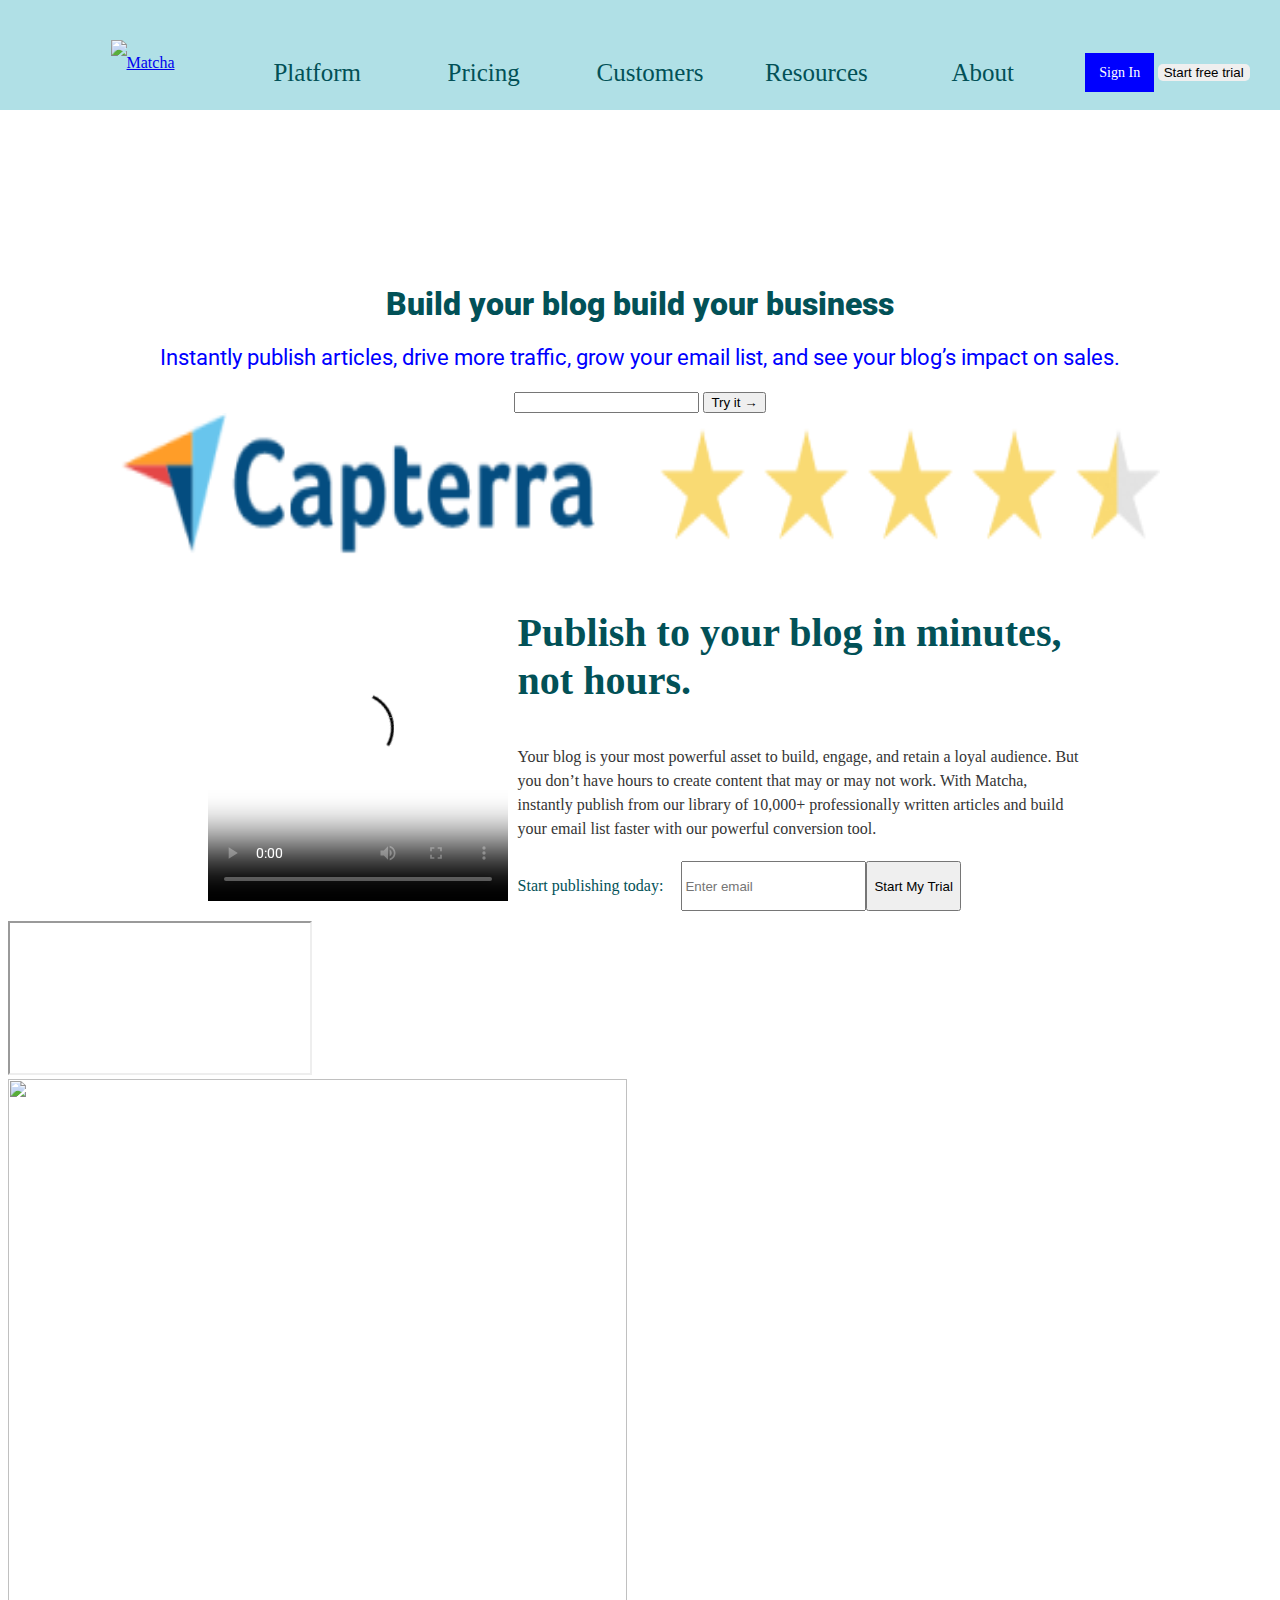
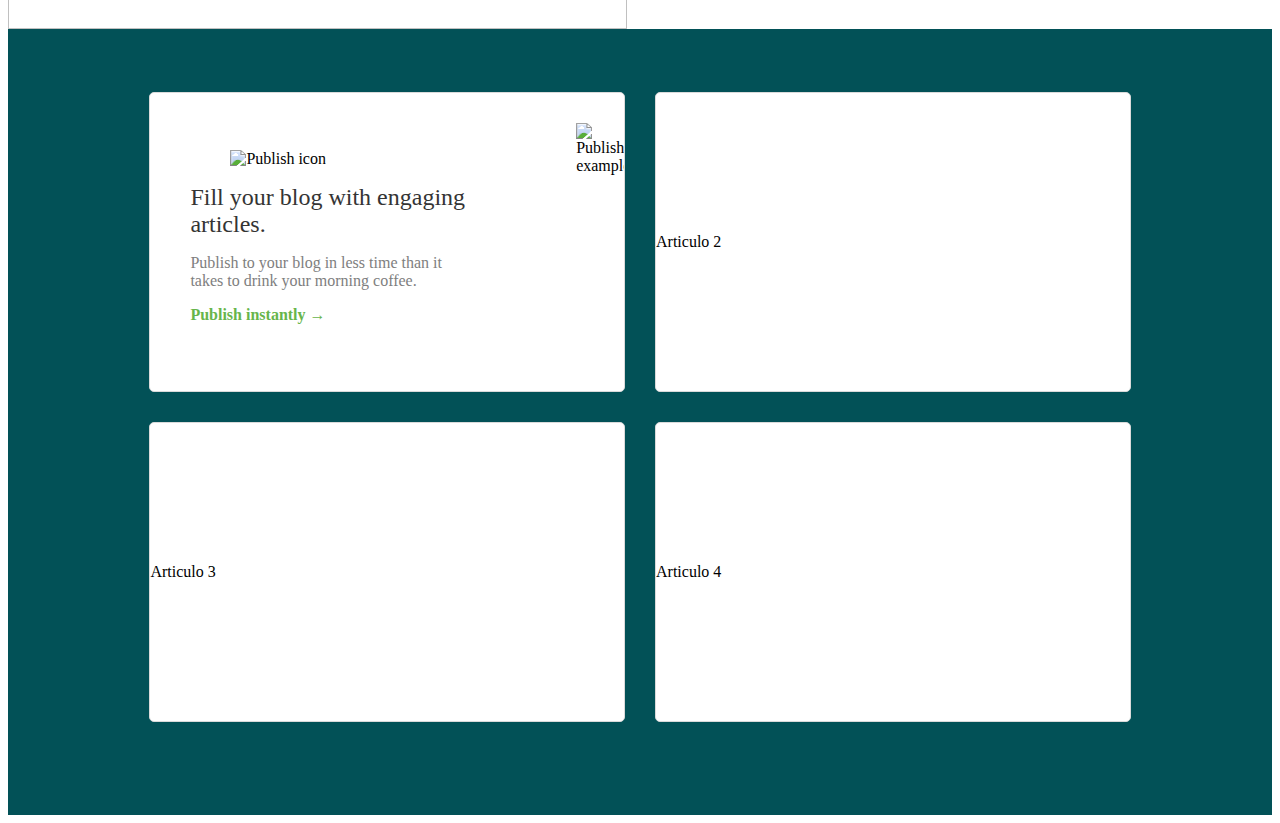
==== index.html @ b4fef284 "tarjetas" ====
<!DOCTYPE html>
<html>
<head>
	<title>Matcha</title>
	<link rel="stylesheet" type="text/css" href="style.css">
	<link href="https://fonts.googleapis.com/css2?family=Roboto:wght@100&display=swap" rel="stylesheet">

	<!--<style >
		h1{
			color:red;
		}
	</style>-->
</head>
<body class="main">
	<section class="fixed-header">
		<header class="header">	
			<nav class ="navbar">
				<ul>
					<a href="/" class = "logo">
						<img src="https://getmatcha.com/wp-content/themes/getmatcha/img/footer_logo.svg" alt="Matcha"/>
					</a>
				    <li >Platform</li>
				    <li >Pricing</li>
				    <li >Customers</li>
				    <li >Resources</li>
				    <li >About</li>
			  		<div class="actions">
						<a class="blanco">Sign In</a>
				    	<button class="boton" >Start free trial</button>
					</div> 
			    </ul>
			</nav>
		</header>
	</section>
<main>
	<h1><strong>Build your blog build your business</strong></h1>
	<p class = "clase1">Instantly publish articles, drive more traffic, grow your email list, and see your blog’s impact on sales.</p>
	<form>
		<input type="email" >
		<button type="submit">Try it &rarr;</button>
	</form>
	<img src="capterra.png"  alt="https://bedu-fef.netlify.app/" width="1040" height="142">
</main>
		<section class="promo">
    		<video controls poster="https://cdn.videvo.net/videvo_files/video/premium/video0036/thumbnails/computer_code00_small.jpg">
      			<source type="video/webm"  src="https://cdn.videvo.net/videvo_files/video/premium/video0036/small_watermarked/computer_code00_preview.webm" />
      			<source type="video/mp4" src="https://cdn.videvo.net/videvo_files/video/premium/video0036/small_watermarked/computer_code00_preview.mp4" />
    		</video>
    		<article class="publish">
    			<h3>Publish to your blog in minutes, not hours.</h3>
			    <p>
			      Your blog is your most powerful asset to build, engage, and retain a
			      loyal audience. But you don’t have hours to create content that may or
			      may not work. With Matcha, instantly publish from our library of
			      10,000+ professionally written articles and build your email list
			      faster with our powerful conversion tool.
			    </p>
			    <form>
			      <p>Start publishing today:</p>
			      <div>
			        <input type="text" placeholder="Enter email" />
			        <button type="submit">Start My Trial</button>
			      </div>
			    </form>
			</article>
  		</section>

  		<iframe src="https://https-bedu-org.gitbook.io/front-end/sesion-03/untitled/ejemplo-05"></iframe>

<section >
	<img class="imgcentro" src="C:\Users\halon\matcha\intro_group_image.png" width="550" height="550" ></img>
</section>
<!--Contenedor grid-->
<section class="features">
	<article class="feature-card">
		<div class="feature-content">
	      <figure class=".figure">
	        <img src="https://getmatcha.com/wp-content/themes/getmatcha/img/icon_publish.png" alt="Publish icon"/>
	      </figure>
	      <h3>Fill your blog with engaging articles.</h3>
	      <p> Publish to your blog in less time than it takes to drink your morning coffee.</p>
	      <a href="">Publish instantly →</a>
	    </div>
	    <div class="feature-image">
	      <figure class=".figure">
	        <img src="https://getmatcha.com/wp-content/themes/getmatcha/img/image_publish.png" alt="Publish example"/>
	      </figure>
	    </div>
	</article>
	<article class="feature-card">Articulo 2</article>
	<article class="feature-card">Articulo 3</article>
	<article class="feature-card">Articulo 4</article>
</section>

</body>
</html>
---- style.css ----
h1{
	color:#025157;
	text-align: center;
	font-family: 'Roboto', sans-serif; 
}

.clase1 {
	color:blue;
	text-align: center;
	font-family: 'Roboto', sans-serif;
	font-size: 22px;
}

.header{
	margin-top: 40px;
	margin-left: 10px;
	margin-right: 10px;
	font-size: 0;
	height: 70px;
}

.header >*{
	display: inline;
	font-size: 16px;
	vertical-align: middle;
	height: 100%;
	line-height: 45px;
}

main{
	text-align: center;
	margin-top: 285px;

}

.logo {
	width: 15%;
}

.logo > img{
	width:20%;
}
.navbar {
	width: 70%;
	/*margin: 25px 25px 0 25px;*/
	color:#025157;
	text-align: center;
	font-weight: 500;

}

.navbar >*{
	display: flex;
	justify-content: center;
}

.actions{
	width: 15%;
	font-size: 14px;
	margin: 10px 10px 0 10px;
	text-align: center;
	display: inline-block;
}

.blanco{
	color:white;
	background: blue;
	padding:12px 14px 12px 14px;

}

.boton{
	border: 0;
	border-radius: 5px;
}

/*los acomoda*/
li {
	display: inline-block;
	text-align: center;
	width: 12%;
	font-size: 25px;
	margin: 10px 10px 0 10px;
	
}


div{
	display: flex;
}


.promo{
	display: flex;
	width: 70%;
	margin: 10px auto;
}


video{
	margin: 10px 10px 10px 10px;
}



.publish {
  /* container styles if any */
}

.publish h3 {
  font-family: 'Alegreya', serif;
  font-size: 40px;
  line-height: 48px;
  color: #025157;
}

.publish > p {
  font-size: 16px;
  color: #343434;
  line-height: 1.5;
  margin-bottom: 20px;
}

.publish > form {
  display: flex;
}

.publish > form p {
  color: #025157;
  margin-right: 18px;
}

.fixed-header {
  position: fixed;
  top: 0;
  left: 0;
  right: 0;
  background-color: powderblue;
}

.imgcentro{
	vertical-align: center;
	border-style: none;
	display: flex;
	position: center;
	width: 70%;
}

.features {
  background-color: #025157;
  padding: 5% 10%;
  display: grid;
  grid-template: repeat(2, 330px) / repeat(2, 1fr);
}

.features .feature-card {
  margin-bottom: 30px;
  margin-left: 15px;
  margin-right: 15px;
  background-color: #fff;
  border: 1px solid #dadada;
  border-radius: 5px;
  display: flex;
  align-items: center;
  overflow: hidden;
}

.features .feature-card .feature-content {
  padding: 30px 20px 40px 40px;
  flex: 2;
  display: inline;
}

.features .feature-card .feature-content > * {
  margin-bottom: 1rem;
  margin-top: 0;
}

.features .feature-card .feature-content img {
  width: 50px;
}

.features .feature-card .feature-content h3 {
  font-size: 24px;
  color: #343434;
  font-weight: 400;
}

.features .feature-card .feature-content p {
  font-size: 16px;
  color: #7e7e7e;
  font-weight: 400;
}

.features .feature-card .feature-content a {
  font-size: 16px;
  color: #67b54b;
  font-weight: 600;
  text-decoration: none;
}

.features .feature-card .feature-image {
  flex: 1;
  width: 40%;
  position: relative;
  right: -50px;
  height: 80%;
}

.features .feature-card .feature-image figure,
.features .feature-card .feature-image img {
  margin-top: 0;
  height: 100%;
}

.figure{
	display: flex;
	margin-left:  0;
	width: 100px;
	height: 50px;
}
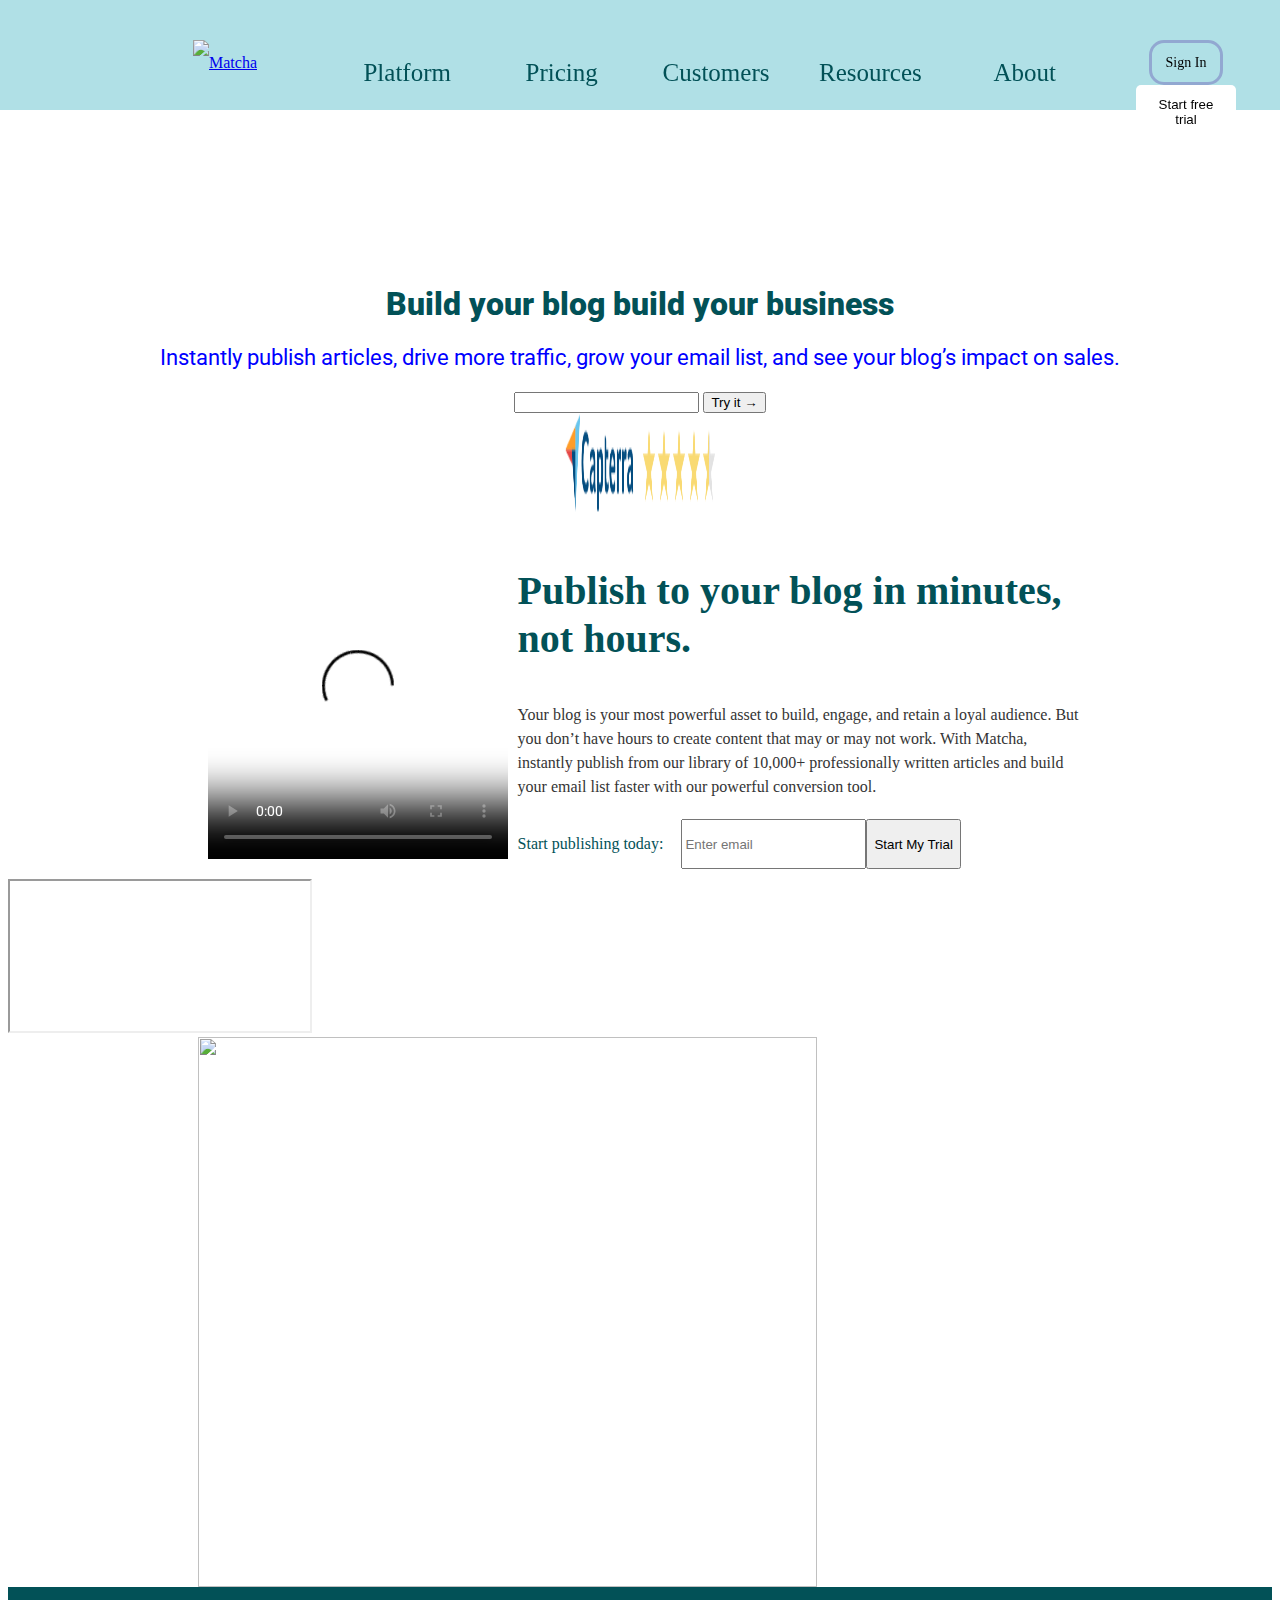
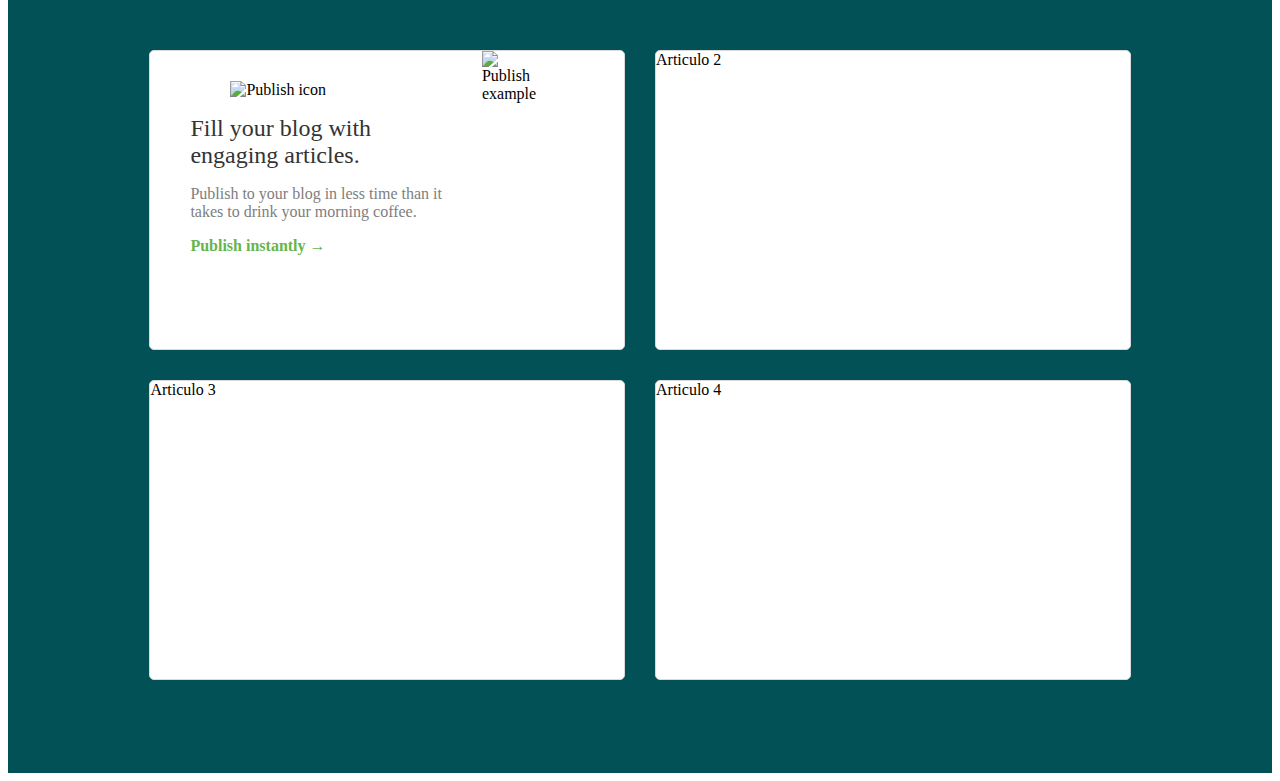
==== commit f0d358d9: "feature card" ====
--- a/index.html
+++ b/index.html
@@ -39,7 +39,7 @@
 		<input type="email" >
 		<button type="submit">Try it &rarr;</button>
 	</form>
-	<img src="capterra.png"  alt="https://bedu-fef.netlify.app/" width="1040" height="142">
+	<img src="capterra.png"  alt="https://bedu-fef.netlify.app/" width="1040" height="100">
 </main>
 		<section class="promo">
     		<video controls poster="https://cdn.videvo.net/videvo_files/video/premium/video0036/thumbnails/computer_code00_small.jpg">
@@ -48,15 +48,15 @@
     		</video>
     		<article class="publish">
     			<h3>Publish to your blog in minutes, not hours.</h3>
-			    <p>
+			    <p><span>
 			      Your blog is your most powerful asset to build, engage, and retain a
 			      loyal audience. But you don’t have hours to create content that may or
 			      may not work. With Matcha, instantly publish from our library of
 			      10,000+ professionally written articles and build your email list
 			      faster with our powerful conversion tool.
-			    </p>
+			    </span></p>
 			    <form>
-			      <p>Start publishing today:</p>
+			      <p><span>Start publishing today:</span></p>
 			      <div>
 			        <input type="text" placeholder="Enter email" />
 			        <button type="submit">Start My Trial</button>
@@ -68,7 +68,7 @@
   		<iframe src="https://https-bedu-org.gitbook.io/front-end/sesion-03/untitled/ejemplo-05"></iframe>
 
 <section >
-	<img class="imgcentro" src="C:\Users\halon\matcha\intro_group_image.png" width="550" height="550" ></img>
+	<img  class="imgcentro"src="C:\Users\halon\matcha\intro_group_image.png" width="550" height="550" ></img>
 </section>
 <!--Contenedor grid-->
 <section class="features">
--- a/style.css
+++ b/style.css
@@ -34,11 +34,14 @@
 }
 
 .logo {
-	width: 15%;
+	width: 25%;
 }
 
 .logo > img{
-	width:20%;
+	width:50%;
+	height: 100%;
+	margin-left: 25%;
+	margin-right: auto;
 }
 .navbar {
 	width: 70%;
@@ -57,21 +60,31 @@
 .actions{
 	width: 15%;
 	font-size: 14px;
-	margin: 10px 10px 0 10px;
-	text-align: center;
-	display: inline-block;
+	margin: auto;
+	text-align: center;
+	display: inline;
+	/*Opciones de menu*/
 }
 
 .blanco{
-	color:white;
-	background: blue;
+	color:black;
+	border-radius:15px;
+	border-style: solid;
+    border-color: #92a8d1;
+    margin:auto;
+    display: inline;
 	padding:12px 14px 12px 14px;
-
 }
 
 .boton{
 	border: 0;
 	border-radius: 5px;
+
+	padding:12px 14px 12px 14px;
+	width: 100px;
+	height: 50px;
+	margin: auto;
+	background: white;
 }
 
 /*los acomoda*/
@@ -141,9 +154,10 @@
 .imgcentro{
 	vertical-align: center;
 	border-style: none;
-	display: flex;
-	position: center;
-	width: 70%;
+	display: block;
+	margin-left: auto;
+	margin-right: auto;
+	width: 70%
 }
 
 .features {
@@ -160,15 +174,17 @@
   background-color: #fff;
   border: 1px solid #dadada;
   border-radius: 5px;
+  /*vertical-align: left;*/
   display: flex;
-  align-items: center;
-  overflow: hidden;
+  /*align-items: center;*/
+  overflow: hidden;  /*???*/
 }
 
 .features .feature-card .feature-content {
   padding: 30px 20px 40px 40px;
   flex: 2;
-  display: inline;
+  align-items: flex-start;   /*???*/
+  display: block;
 }
 
 .features .feature-card .feature-content > * {
@@ -176,20 +192,28 @@
   margin-top: 0;
 }
 
+
 .features .feature-card .feature-content img {
   width: 50px;
-}
-
+ /* align-items: flex-start;
+  align-content: left;*/
+}
+img{
+	width: 150px;
+}
 .features .feature-card .feature-content h3 {
   font-size: 24px;
   color: #343434;
   font-weight: 400;
+  text-align: left;
 }
 
 .features .feature-card .feature-content p {
   font-size: 16px;
   color: #7e7e7e;
   font-weight: 400;
+  text-align: left;
+
 }
 
 .features .feature-card .feature-content a {
@@ -197,13 +221,14 @@
   color: #67b54b;
   font-weight: 600;
   text-decoration: none;
+  text-align: left;
 }
 
 .features .feature-card .feature-image {
   flex: 1;
-  width: 40%;
+  width: 30%;
   position: relative;
-  right: -50px;
+  right: 60px; /*???*/
   height: 80%;
 }
 
@@ -211,6 +236,7 @@
 .features .feature-card .feature-image img {
   margin-top: 0;
   height: 100%;
+  padding-left: 10px;
 }
 
 .figure{
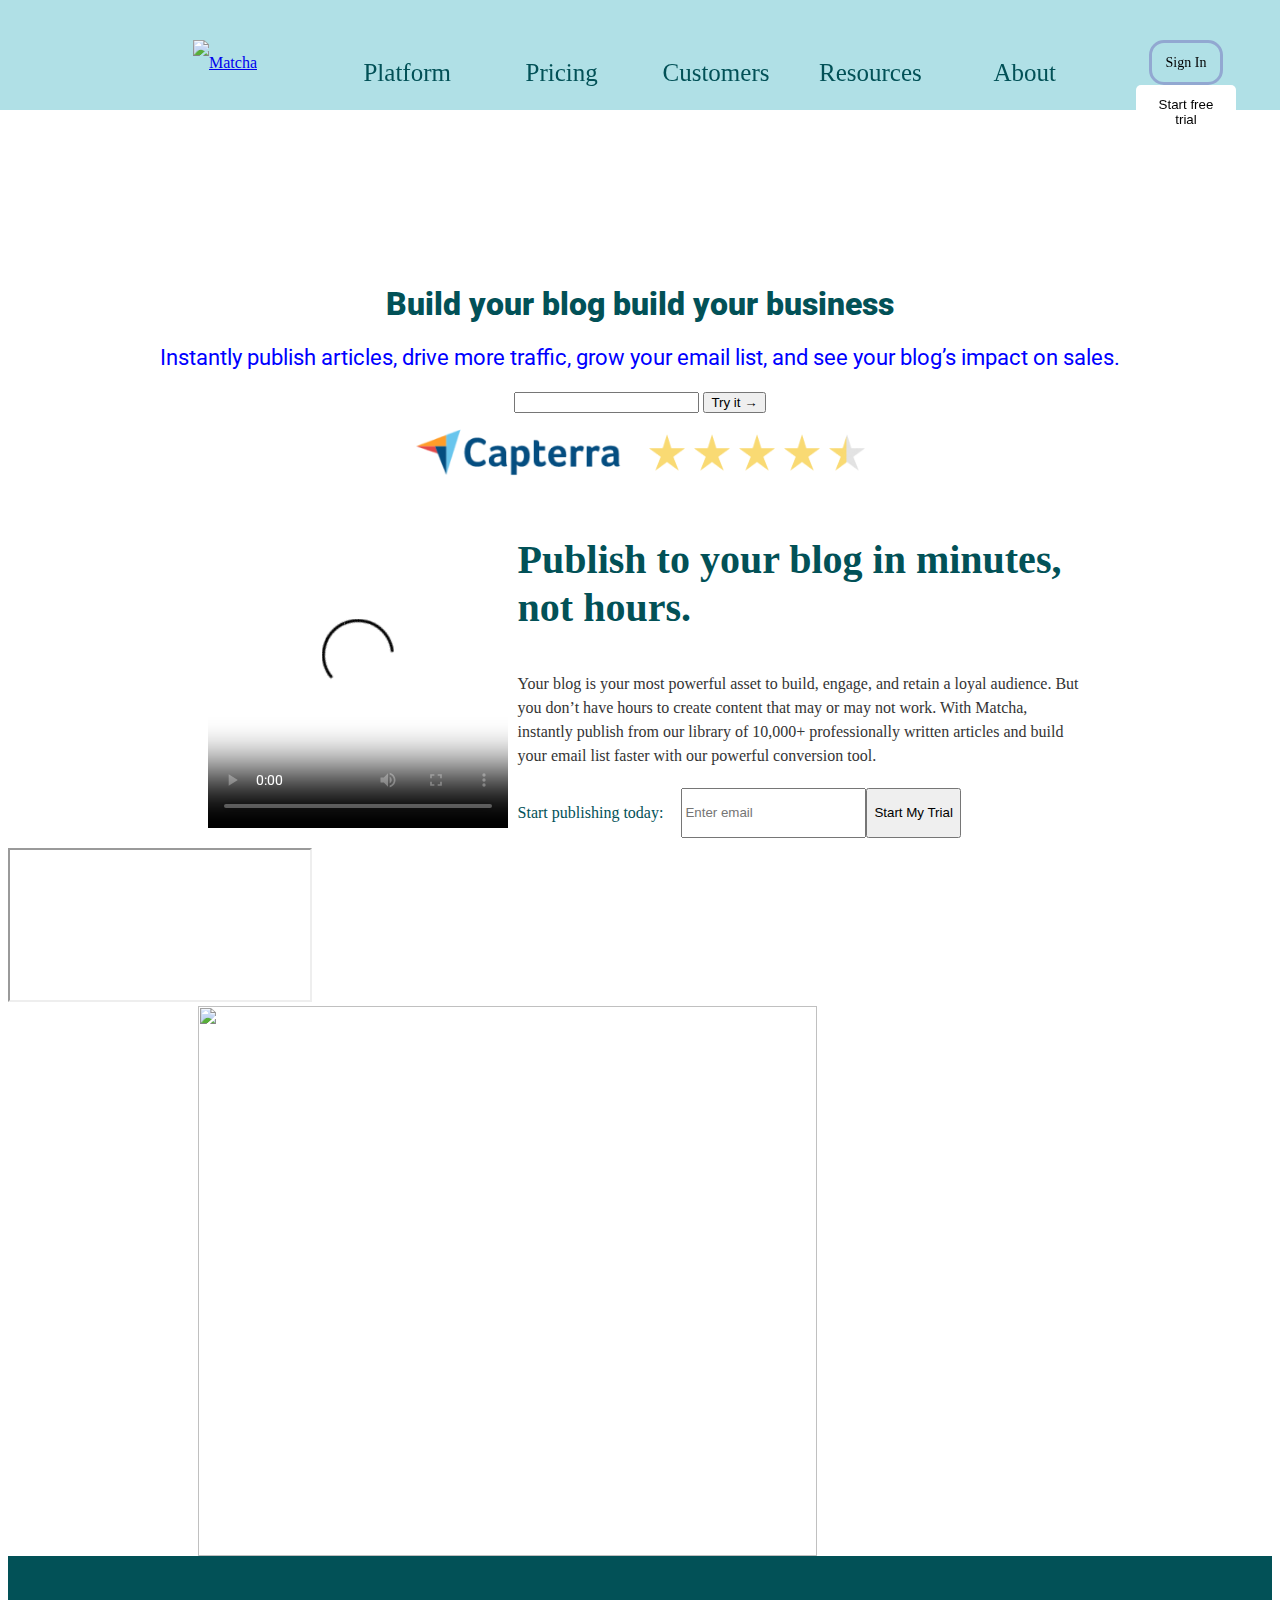
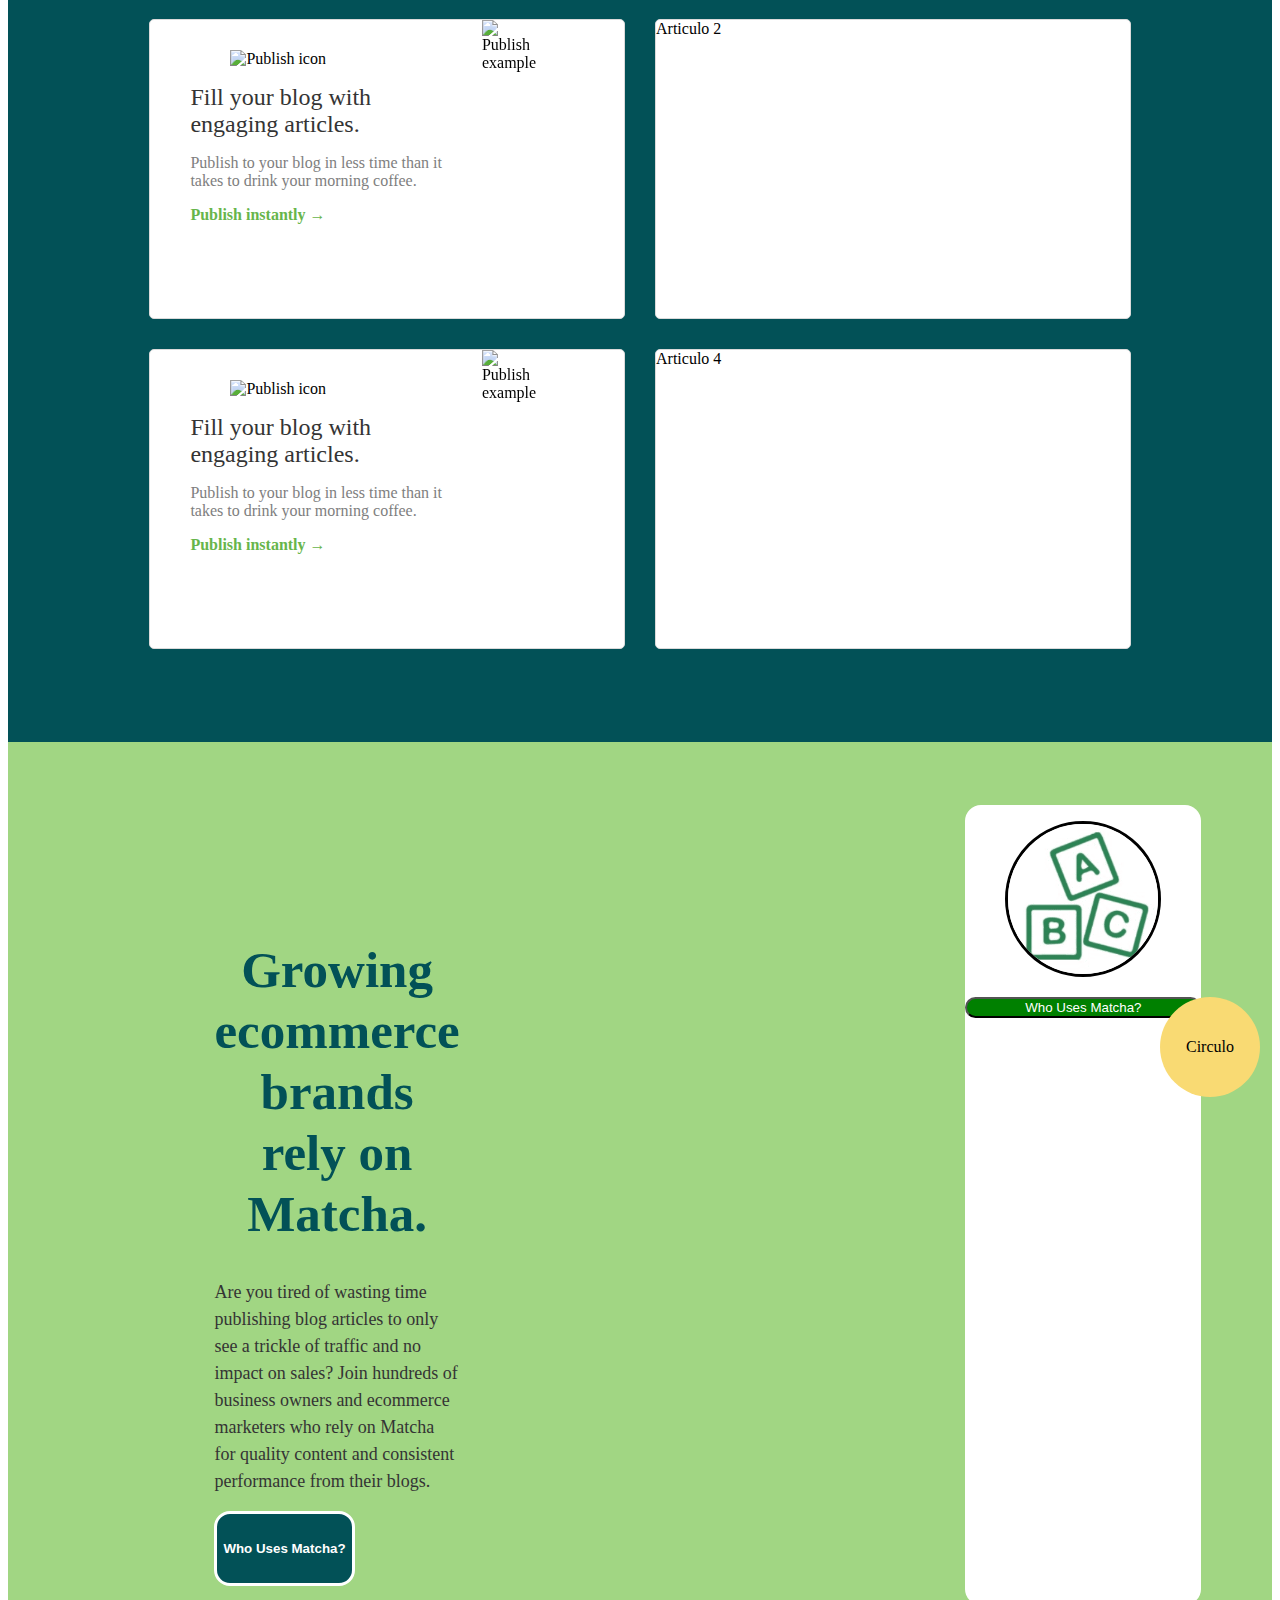
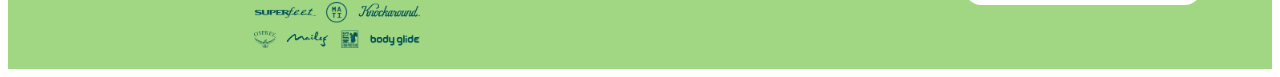
==== commit 42ba15b9: "barra lateral" ====
--- a/index.html
+++ b/index.html
@@ -39,7 +39,9 @@
 		<input type="email" >
 		<button type="submit">Try it &rarr;</button>
 	</form>
-	<img src="capterra.png"  alt="https://bedu-fef.netlify.app/" width="1040" height="100">
+	<figure>
+		<img src="capterra.png"  alt="https://bedu-fef.netlify.app/" class="capterra">
+	</figure>
 </main>
 		<section class="promo">
     		<video controls poster="https://cdn.videvo.net/videvo_files/video/premium/video0036/thumbnails/computer_code00_small.jpg">
@@ -71,6 +73,7 @@
 	<img  class="imgcentro"src="C:\Users\halon\matcha\intro_group_image.png" width="550" height="550" ></img>
 </section>
 <!--Contenedor grid-->
+<!--CARTAS DE PRESENTACION-->
 <section class="features">
 	<article class="feature-card">
 		<div class="feature-content">
@@ -88,10 +91,49 @@
 	    </div>
 	</article>
 	<article class="feature-card">Articulo 2</article>
-	<article class="feature-card">Articulo 3</article>
+	<article class="feature-card">
+		<div class="feature-content">
+	      <figure class=".figure">
+	        <img src="https://getmatcha.com/wp-content/themes/getmatcha/img/icon_publish.png" alt="Publish icon"/>
+	      </figure>
+	      <h3>Fill your blog with engaging articles.</h3>
+	      <p> Publish to your blog in less time than it takes to drink your morning coffee.</p>
+	      <a href="">Publish instantly →</a>
+	    </div>
+	    <div class="feature-image">
+	      <figure class=".figure">
+	        <img src="https://getmatcha.com/wp-content/themes/getmatcha/img/image_publish.png" alt="Publish example"/>
+	      </figure>
+	    </div></article>
 	<article class="feature-card">Articulo 4</article>
 </section>
+<!--ECOMMERCE-->
+<div class="secc-flex">
+	
+	<article class="contenido">
+		<h1 class="growing">Growing ecommerce brands rely on Matcha.</h1>
+		<p class="textgr">Are you tired of wasting time publishing blog articles to only see a trickle of traffic and no impact on sales? Join hundreds of business owners and ecommerce marketers who rely on Matcha for quality content and consistent performance from their blogs.</p>		
+		<!--<input type="text" placeholder="Enter email" />-->
+		<button type="submit" class="boton-contenido">Who Uses Matcha?</button>
+		<figure>
+			<img src="brands_group.png"></img>
+		</figure>
+	</article>
 
+	<section class="lateral">
+		<div class="divblock">
+			<figure>
+				<img src="abc.png"></img>
+			</figure>
+			<div class="circulo">
+				<p>Circulo</p>
+			</div>
+		</div>
+		<button type="submit" class="boton-lateral">Who Uses Matcha?</button>
+	</section>
+</div>
+
+<!--diferencia entre article y div-->
 </body>
 </html>
 
--- a/style.css
+++ b/style.css
@@ -1,3 +1,4 @@
+/* arribapx derechapx abajopx izquierdapx*/
 h1{
 	color:#025157;
 	text-align: center;
@@ -9,6 +10,11 @@
 	text-align: center;
 	font-family: 'Roboto', sans-serif;
 	font-size: 22px;
+}
+
+.capterra{
+	width: 450px;
+	max-width: 90%;
 }
 
 .header{
@@ -244,4 +250,93 @@
 	margin-left:  0;
 	width: 100px;
 	height: 50px;
+}
+/*_________________________________________________________________growing________________________________________*/
+.secc-flex{
+	background-color: #a1d683;
+  	padding: 5% 10%;
+  	display: flex;
+  	justify-content: space-around;
+}
+
+.secc-flex .contenido{
+	width: 60%;
+	height: 700px;
+	padding-right: 50%;
+	margin-top: 100px;
+	margin-left: 80px;
+	flex: 2;
+	display: block; /*porque con esto cambia la imagen*/
+	
+}
+
+.secc-flex .contenido .growing{/*header*/
+	font-family: "Alegreya", serif;
+    font-size: 51px;
+    line-height: 61px;
+    color: #025157;
+	
+}
+.secc-flex .contenido .textgr{
+	color: #343434;
+    font-size: 18px;
+    line-height: 1.5;
+    margin-bottom: 1rem;
+
+}
+
+.secc-flex .contenido img{
+	width: 500px;
+    max-width: 100%;
+}
+.boton-contenido{
+	background-color: #025157;
+    color: #fff;  
+    height: 75px;
+    border: solid;
+    border-radius: 16px 16px 16px 16px;
+    /*padding: 5px 10px;
+    display: block;*/
+	font-weight: 600;
+}
+
+.lateral{
+	background-color: white;
+	border-radius: 16px 16px 16px 16px;
+	max-width: 370px;
+    width: 100%;
+}
+
+
+.lateral img{
+	margin-top: 0;
+	border-color: black;
+	border: solid;
+	border-radius: 100%;
+}
+
+.lateral .circulo{
+	position: absolute;
+	right: 20px;
+	width: 100px;
+	height: 100px;
+	background-color: #f9da73;
+	border-radius: 100%;
+	display: flex;
+    justify-content: center;
+    align-items: center;    
+    
+}
+
+.boton-lateral{
+	background-color: green;
+	color: white;
+	border-radius: 16px 16px 16px 16px;
+	max-width: 370px;
+    width: 100%;
+    align-items:  center;
+}
+
+.divblock{
+	display: block;
 }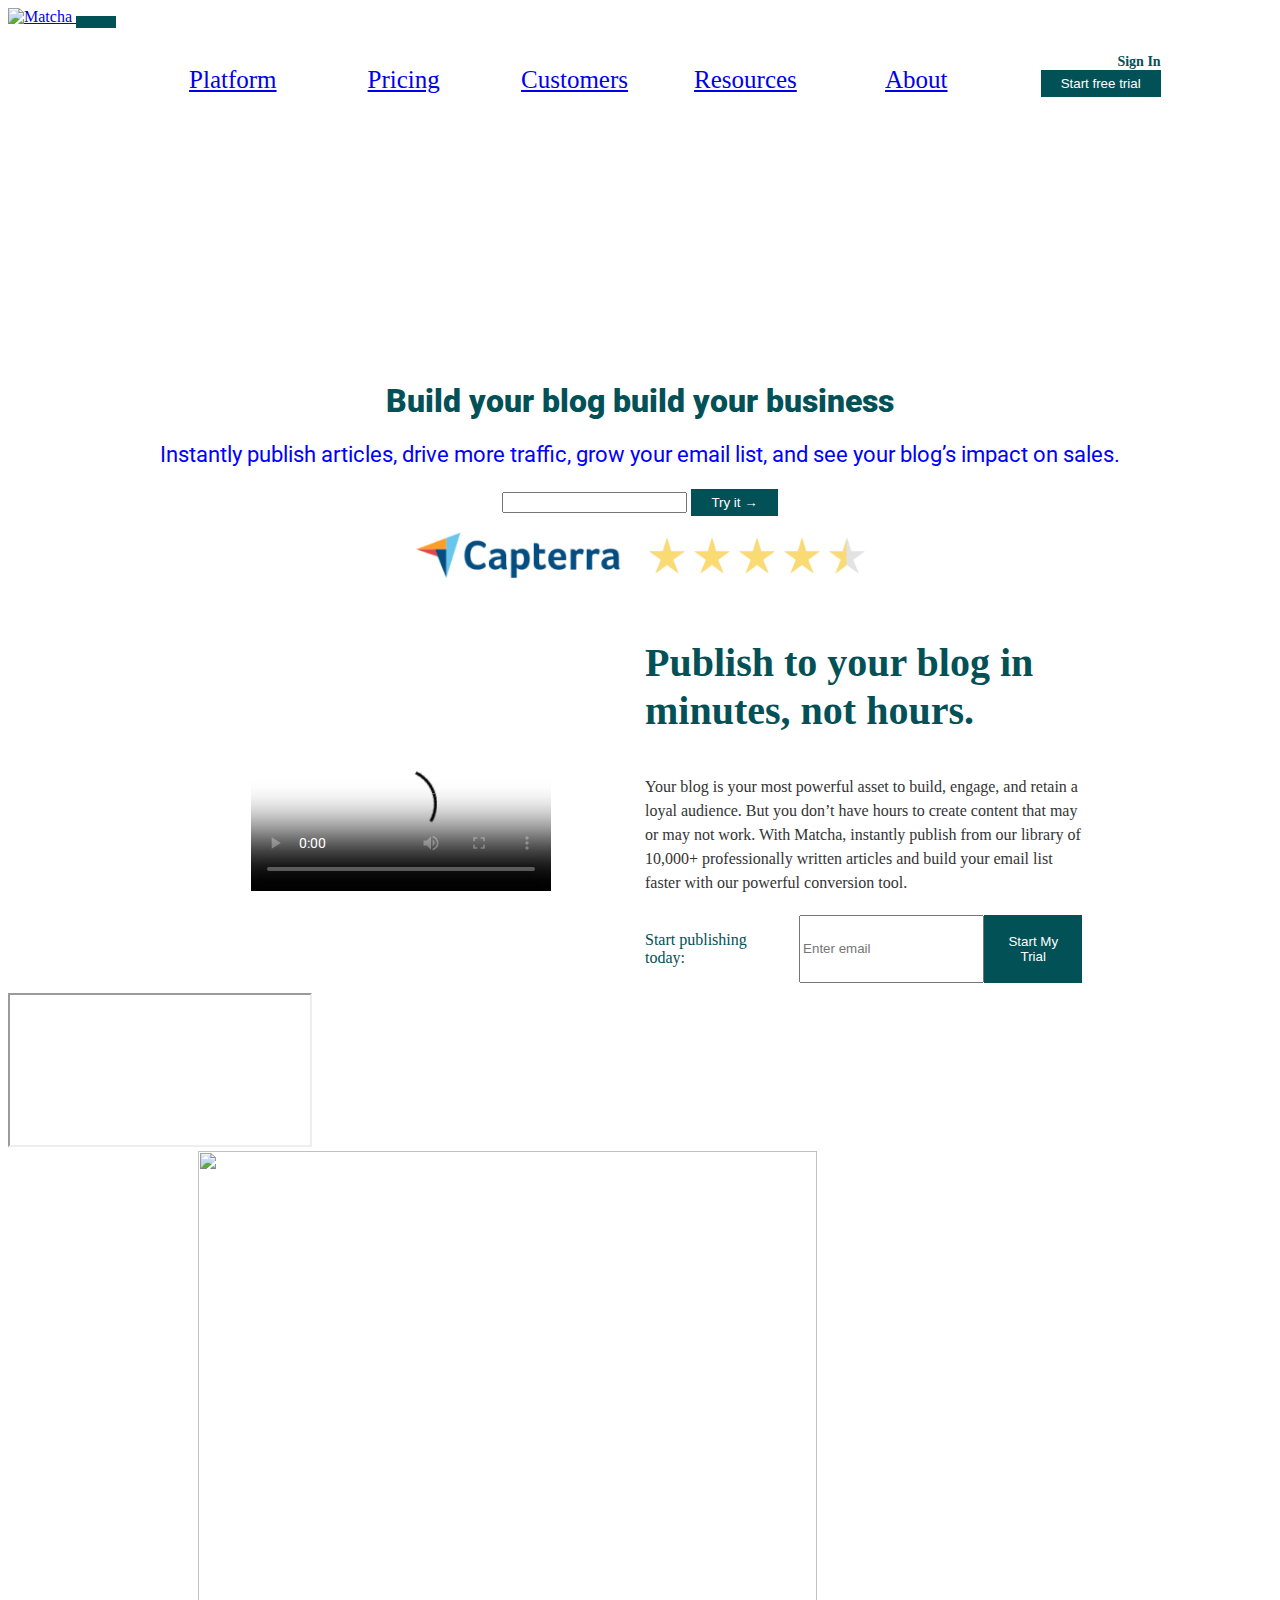
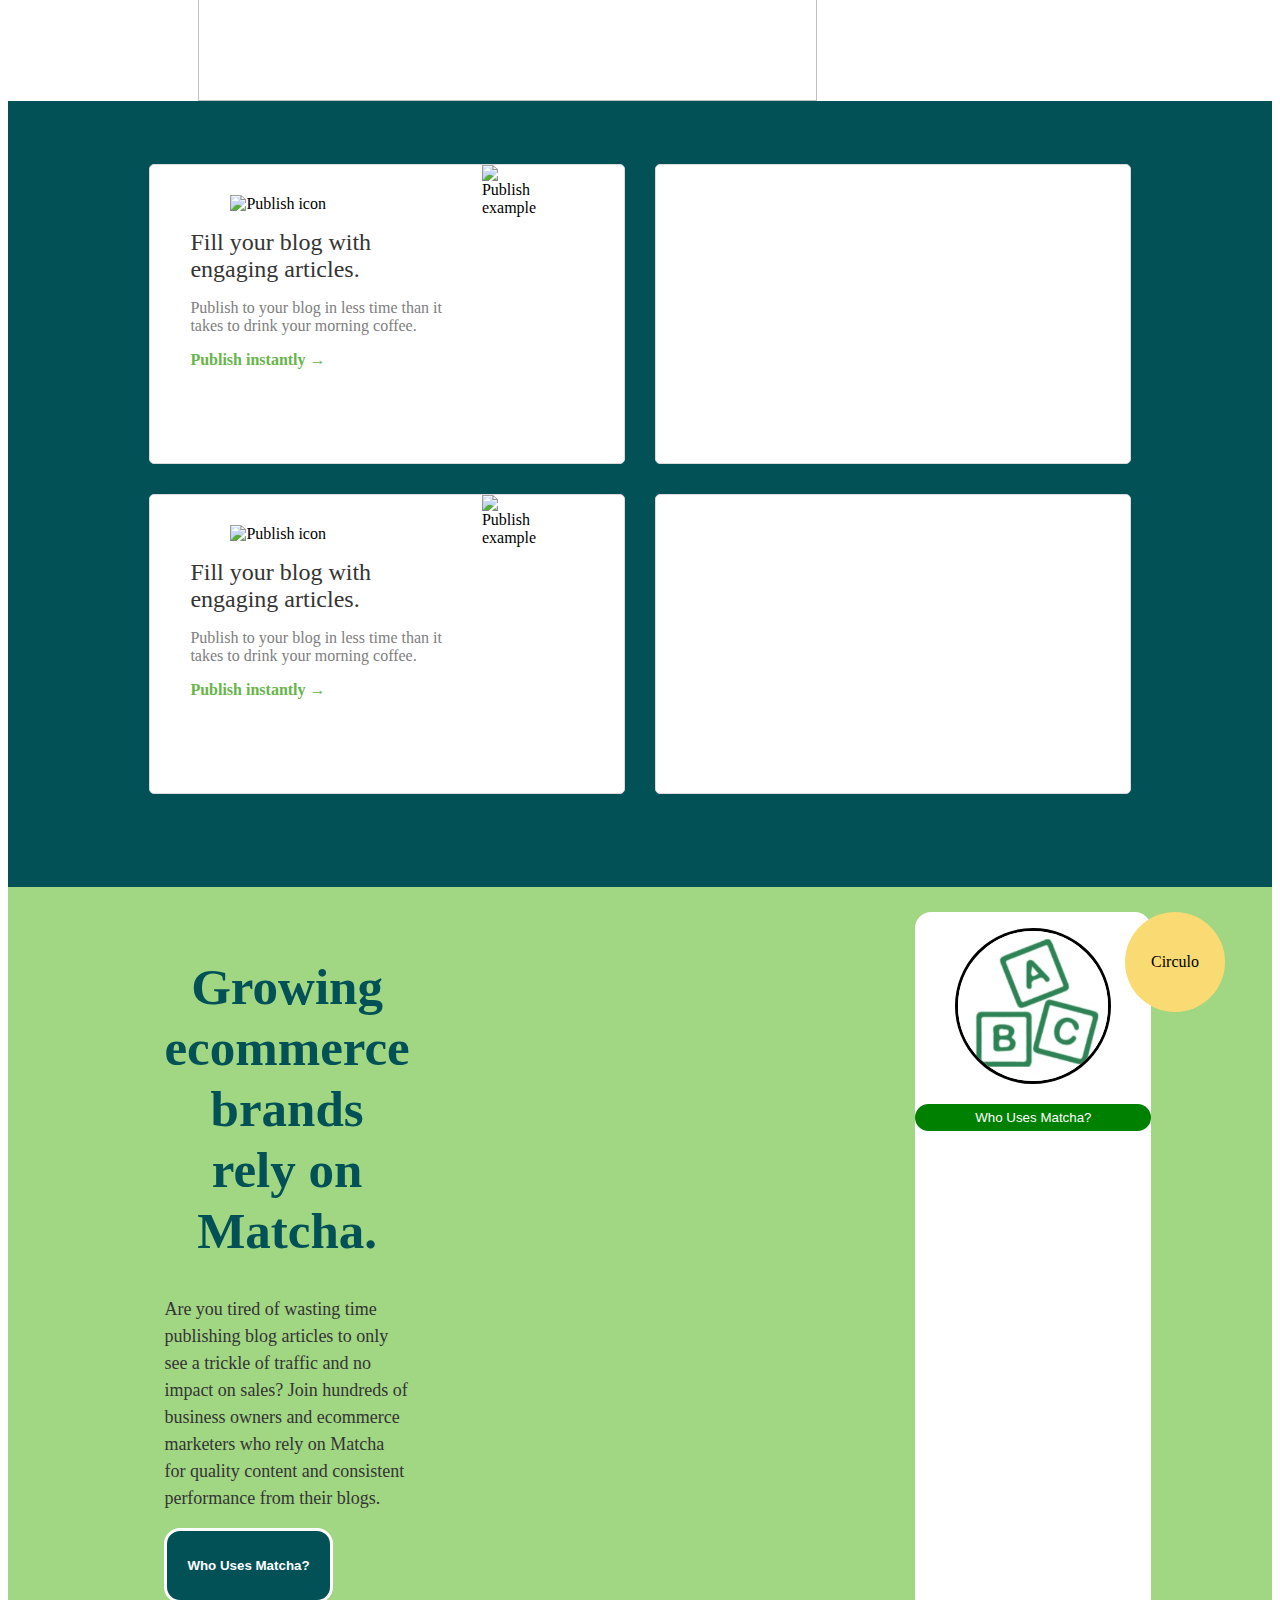
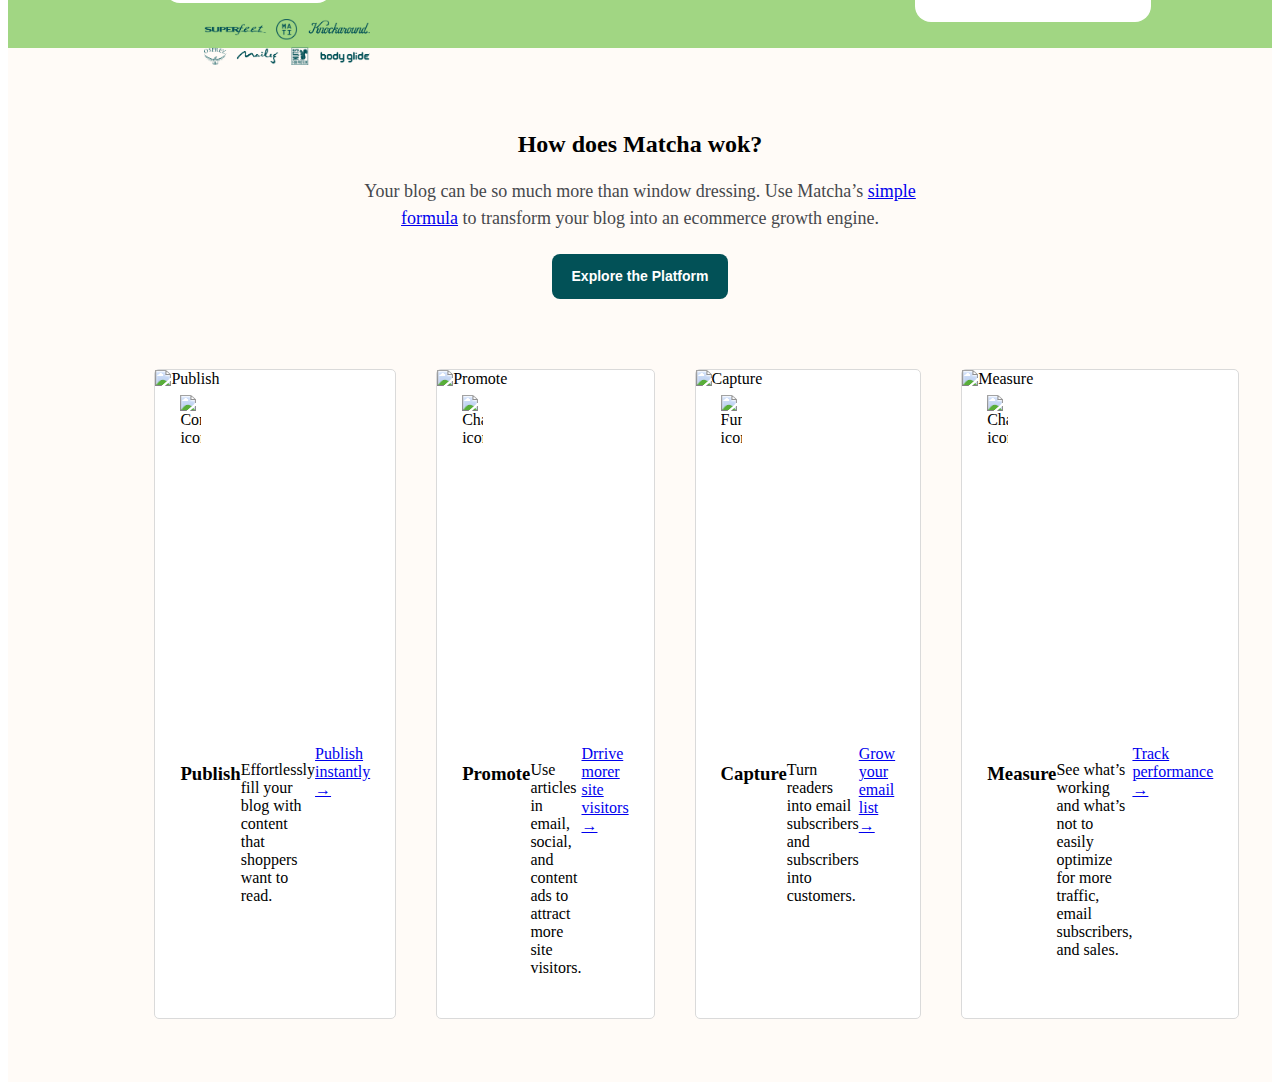
==== commit 0266a860: "Adaptando el sitio web para diferentes dispositivos" ====
--- a/index.html
+++ b/index.html
@@ -4,6 +4,7 @@
 	<title>Matcha</title>
 	<link rel="stylesheet" type="text/css" href="style.css">
 	<link href="https://fonts.googleapis.com/css2?family=Roboto:wght@100&display=swap" rel="stylesheet">
+	<meta name="viewport" content="width=device-width,initial-scale=1.0,user-scalable=no" />
 
 	<!--<style >
 		h1{
@@ -12,7 +13,7 @@
 	</style>-->
 </head>
 <body class="main">
-	<section class="fixed-header">
+	<!--<section class="fixed-header">
 		<header class="header">	
 			<nav class ="navbar">
 				<ul>
@@ -30,24 +31,65 @@
 					</div> 
 			    </ul>
 			</nav>
-		</header>
-	</section>
-<main>
-	<h1><strong>Build your blog build your business</strong></h1>
-	<p class = "clase1">Instantly publish articles, drive more traffic, grow your email list, and see your blog’s impact on sales.</p>
-	<form>
-		<input type="email" >
-		<button type="submit">Try it &rarr;</button>
-	</form>
-	<figure>
-		<img src="capterra.png"  alt="https://bedu-fef.netlify.app/" class="capterra">
-	</figure>
-</main>
+		</header></section>-->
+	<!--_________________NAVBAR---------------------->
+	<nav class="navbar navbar-expand-lg navbar-info">
+	    <a class="navbar-brand" href="#">
+	      <img src="https://getmatcha.com/wp-content/themes/getmatcha/img/footer_logo.svg" alt="Matcha"/>
+	    </a>
+	    <button class="navbar-toggler" type="button" data-toggle="collapse" data-target="#navbarSupportedContent" aria-controls="navbarSupportedContent" aria-expanded="false" aria-label="Toggle navigation"> <span class="navbar-toggler-icon"></span>
+	    </button>
+
+	    <div class="collapse navbar-collapse" id="navbarSupportedContent">
+	      <ul class="navbar-nav mx-auto"> <!--mx = ambos margenes auto-->
+	        <!--<li class="nav-item active">
+				<a class="navbar-brand" href="#">
+			      <img src="https://getmatcha.com/wp-content/themes/getmatcha/img/footer_logo.svg" alt="Matcha"/>
+			    </a>
+	        </li>-->
+	        <li class="nav-item active">
+	          <a class="nav-link" href="#">Platform</a>
+	        </li>
+	        <li class="nav-item">
+	          <a class="nav-link" href="#">Pricing</a>
+	        </li>
+	        <li class="nav-item">
+	          <a class="nav-link" href="#">Customers</a>
+	        </li>
+	        <li class="nav-item">
+	          <a class="nav-link" href="#">Resources</a>
+	        </li>
+	        <li class="nav-item">
+	          <a class="nav-link" href="#">About</a>
+	        </li>
+	        <li class="nav-item">
+	            <form class="form-inline my-2 my-lg-0 actions justify-content-end">
+			        <a>Sign In</a>
+			        <button>Start free trial</button>
+	      		</form>
+	        </li>
+	      </ul>
+	      
+	    </div>
+  	</nav>
+	<main>
+		<h1><strong>Build your blog build your business</strong></h1>
+		<p class = "clase1">Instantly publish articles, drive more traffic, grow your email list, and see your blog’s impact on sales.</p>
+		<form>
+			<input type="email" >
+			<button type="submit">Try it &rarr;</button>
+		</form>
+		<figure>
+			<img src="capterra.png"  alt="https://bedu-fef.netlify.app/" class="capterra">
+		</figure>
+	</main>
 		<section class="promo">
-    		<video controls poster="https://cdn.videvo.net/videvo_files/video/premium/video0036/thumbnails/computer_code00_small.jpg">
-      			<source type="video/webm"  src="https://cdn.videvo.net/videvo_files/video/premium/video0036/small_watermarked/computer_code00_preview.webm" />
-      			<source type="video/mp4" src="https://cdn.videvo.net/videvo_files/video/premium/video0036/small_watermarked/computer_code00_preview.mp4" />
-    		</video>
+			<article class="explanatory-video">
+	    		<video controls poster="https://cdn.videvo.net/videvo_files/video/premium/video0036/thumbnails/computer_code00_small.jpg">
+	      			<source type="video/webm"  src="https://cdn.videvo.net/videvo_files/video/premium/video0036/small_watermarked/computer_code00_preview.webm" />
+	      			<source type="video/mp4" src="https://cdn.videvo.net/videvo_files/video/premium/video0036/small_watermarked/computer_code00_preview.mp4" />
+	    		</video>
+    		</article>
     		<article class="publish">
     			<h3>Publish to your blog in minutes, not hours.</h3>
 			    <p><span>
@@ -73,7 +115,7 @@
 	<img  class="imgcentro"src="C:\Users\halon\matcha\intro_group_image.png" width="550" height="550" ></img>
 </section>
 <!--Contenedor grid-->
-<!--CARTAS DE PRESENTACION-->
+<!--_________________________________________________CARTAS DE PRESENTACION--________________________________________-->
 <section class="features">
 	<article class="feature-card">
 		<div class="feature-content">
@@ -88,9 +130,8 @@
 	      <figure class=".figure">
 	        <img src="https://getmatcha.com/wp-content/themes/getmatcha/img/image_publish.png" alt="Publish example"/>
 	      </figure>
-	    </div>
-	</article>
-	<article class="feature-card">Articulo 2</article>
+	    </div></article>
+	<article class="feature-card"></article>
 	<article class="feature-card">
 		<div class="feature-content">
 	      <figure class=".figure">
@@ -105,11 +146,10 @@
 	        <img src="https://getmatcha.com/wp-content/themes/getmatcha/img/image_publish.png" alt="Publish example"/>
 	      </figure>
 	    </div></article>
-	<article class="feature-card">Articulo 4</article>
+	<article class="feature-card"></article>
 </section>
-<!--ECOMMERCE-->
+<!--------------------------------------------------------ECOMMERCE:________________________________________________________---->
 <div class="secc-flex">
-	
 	<article class="contenido">
 		<h1 class="growing">Growing ecommerce brands rely on Matcha.</h1>
 		<p class="textgr">Are you tired of wasting time publishing blog articles to only see a trickle of traffic and no impact on sales? Join hundreds of business owners and ecommerce marketers who rely on Matcha for quality content and consistent performance from their blogs.</p>		
@@ -120,20 +160,90 @@
 		</figure>
 	</article>
 
-	<section class="lateral">
-		<div class="divblock">
-			<figure>
-				<img src="abc.png"></img>
-			</figure>
-			<div class="circulo">
-				<p>Circulo</p>
-			</div>
+	<article class="lateral"><!--carusel-->
+		<div class="divblock"><!--card-->
+			<div class="card-media">
+				<figure>
+					<img src="abc.png"></img>
+				</figure>
+				<div class="circulo"><!--company-->
+					<p>Circulo</p>
+				</div>
+			</div>	
 		</div>
 		<button type="submit" class="boton-lateral">Who Uses Matcha?</button>
-	</section>
-</div>
-
+	</article>
+</div >
+<!--____________________HOW DOES IT WORK_____________-->
+<section class="how-does-it-work">
+	<h2 class="titlehdit">How does Matcha wok?</h2>
+	<p class="description">
+        Your blog can be so much more than window dressing. Use Matcha’s <a href="#">simple formula</a> to transform your blog into an ecommerce growth engine.
+    </p>
+    <button type="submit">Explore the Platform</button>
+    <div class="steps">
+        <article class="card-step">
+          <div class="card-step-image">
+            <img src="https://getmatcha.com/wp-content/themes/getmatcha/img/ill-publish.png" alt="Publish" class="card-step-bg">
+            <img src="https://getmatcha.com/wp-content/themes/getmatcha/img/icon_content.png" alt="Content icon" class="card-step-icon">
+          </div>
+          <div class="card-step-body">
+            <h3>Publish</h3>
+            <p>
+              Effortlessly fill your blog with content that shoppers want to
+              read.
+            </p>
+            <a href="#">Publish instantly →</a>
+          </div>
+        </article>
+        <article class="card-step">
+          <div class="card-step-image">
+            <img src="https://getmatcha.com/wp-content/themes/getmatcha/img/ill-promote.png" alt="Promote" class="card-step-bg">
+            <img src="https://getmatcha.com/wp-content/themes/getmatcha/img/icon_channels.png" alt="Channels icon" class="card-step-icon">
+          </div>
+          <div class="card-step-body">
+            <h3>Promote</h3>
+            <p>
+              Use articles in email, social, and content ads to attract more
+              site visitors.
+            </p>
+            <a href="#">Drrive morer site visitors →</a>
+          </div>
+        </article>
+        <article class="card-step">
+          <div class="card-step-image">
+            <img src="https://getmatcha.com/wp-content/themes/getmatcha/img/ill-capture.png" alt="Capture" class="card-step-bg">
+            <img src="https://getmatcha.com/wp-content/themes/getmatcha/img/icon_funnel.png" alt="Funnel icon" class="card-step-icon">
+          </div>
+          <div class="card-step-body">
+            <h3>Capture</h3>
+            <p>
+              Turn readers into email subscribers and subscribers into
+              customers.
+            </p>
+            <a href="#">Grow your email list →</a>
+          </div>
+        </article>
+        <article class="card-step">
+          <div class="card-step-image">
+            <img src="https://getmatcha.com/wp-content/themes/getmatcha/img/ill-measure.png" alt="Measure" class="card-step-bg">
+            <img src="https://getmatcha.com/wp-content/themes/getmatcha/img/icon_chart.png" alt="Chart icon" class="card-step-icon">
+          </div>
+          <div class="card-step-body">
+            <h3>Measure</h3>
+            <p>
+              See what’s working and what’s not to easily optimize for more
+              traffic, email subscribers, and sales.
+            </p>
+            <a href="#">Track performance →</a>
+          </div>
+        </article>
+      </div>
+</section>
 <!--diferencia entre article y div-->
+<script src="https://code.jquery.com/jquery-3.4.1.slim.min.js" integrity="sha384-J6qa4849blE2+poT4WnyKhv5vZF5SrPo0iEjwBvKU7imGFAV0wwj1yYfoRSJoZ+n" crossorigin="anonymous"></script>
+<script src="https://cdn.jsdelivr.net/npm/popper.js@1.16.0/dist/umd/popper.min.js" integrity="sha384-Q6E9RHvbIyZFJoft+2mJbHaEWldlvI9IOYy5n3zV9zzTtmI3UksdQRVvoxMfooAo" crossorigin="anonymous"></script>
+<script src="https://stackpath.bootstrapcdn.com/bootstrap/4.4.1/js/bootstrap.min.js" integrity="sha384-wfSDF2E50Y2D1uUdj0O3uMBJnjuUD4Ih7YwaYd1iqfktj0Uod8GCExl3Og8ifwB6" crossorigin="anonymous"></script>
 </body>
 </html>
 
--- a/style.css
+++ b/style.css
@@ -50,21 +50,27 @@
 	margin-right: auto;
 }
 .navbar {
-	width: 70%;
+	/*width: 70%;
 	/*margin: 25px 25px 0 25px;*/
 	color:#025157;
 	text-align: center;
 	font-weight: 500;
-
+	display: inline;
+	align-items: center;
+	justify-content: center;
 }
 
 .navbar >*{
-	display: flex;
+	display: inline;
 	justify-content: center;
 }
 
+
 .actions{
-	width: 15%;
+	text-align:right;
+	font-weight: 600;
+	font-size: 14px;
+	/*width: 15%;
 	font-size: 14px;
 	margin: auto;
 	text-align: center;
@@ -113,17 +119,31 @@
 	display: flex;
 	width: 70%;
 	margin: 10px auto;
-}
-
+	align-items: center;
+}
+
+.explanatory-video {
+    flex: 1;
+    display: flex;
+    flex-direction: column;
+    align-items: center;
+    padding-right: 10px;
+    margin-top: 50px;
+
+}
 
 video{
-	margin: 10px 10px 10px 10px;
+	margin: 10px 40px 10px 10px;
 }
 
 
 
 .publish {
   /* container styles if any */
+  flex: 1;
+    flex-grow: 1;
+    flex-shrink: 1;
+    flex-basis: 0%;
 }
 
 .publish h3 {
@@ -165,13 +185,14 @@
 	margin-right: auto;
 	width: 70%
 }
-
+/*_____________________features_____________________________*/
 .features {
   background-color: #025157;
   padding: 5% 10%;
   display: grid;
   grid-template: repeat(2, 330px) / repeat(2, 1fr);
 }
+
 
 .features .feature-card {
   margin-bottom: 30px;
@@ -251,25 +272,28 @@
 	width: 100px;
 	height: 50px;
 }
-/*_________________________________________________________________growing________________________________________*/
+/*_____________________________________________growing________________________________________*/
 .secc-flex{
 	background-color: #a1d683;
-  	padding: 5% 10%;
+  	padding: 2% 10%;
   	display: flex;
   	justify-content: space-around;
+
 }
 
 .secc-flex .contenido{
 	width: 60%;
 	height: 700px;
 	padding-right: 50%;
-	margin-top: 100px;
-	margin-left: 80px;
+	margin-top: 10px;
+	margin-left: 30px;
 	flex: 2;
 	display: block; /*porque con esto cambia la imagen*/
 	
 }
-
+article, aside, figcaption, figure, footer, header, hgroup, main, nav, section {
+    display: block;
+}
 .secc-flex .contenido .growing{/*header*/
 	font-family: "Alegreya", serif;
     font-size: 51px;
@@ -317,7 +341,7 @@
 
 .lateral .circulo{
 	position: absolute;
-	right: 20px;
+	right: 55px;
 	width: 100px;
 	height: 100px;
 	background-color: #f9da73;
@@ -325,7 +349,7 @@
 	display: flex;
     justify-content: center;
     align-items: center;    
-    
+
 }
 
 .boton-lateral{
@@ -339,4 +363,144 @@
 
 .divblock{
 	display: block;
+}
+
+/*_________________________how does it work________________*/
+.how-does-it-work {
+    background-color: #fffbf7;
+    padding: 5% 10%;
+    text-align: center;
+}
+.how-does-it-work .title {
+    color: #025157;
+    font-size: 50px;
+    line-height: 60px;
+    font-weight: 400;
+    font-family: "Alegreya", serif;
+    margin-bottom: 8px;
+}
+.how-does-it-work .description {
+    max-width: 60%;
+    color: #46484c;
+    font-size: 18px;
+    font-weight: 400;
+    line-height: 1.5;
+    margin: 0 auto;
+    margin-bottom: 16px;
+}
+.how-does-it-work button {
+    font-size: 14px;
+    font-weight: 600;
+    padding-top: 12px 12px 6px 12px;
+    height: 45px;
+    margin-left: 0;
+    border-radius: 8px;
+    margin-top: 6px;
+}
+button {
+    background-color: #025157;
+    color: #fff;
+    border: none;
+    /*border-top-left-radius: 0;
+    border-bottom-left-radius: 0;*/
+    padding: 6px 20px;
+    /*margin-left: -10px;*/
+}
+
+.how-does-it-work .steps {
+    margin-top: 70px;
+    display: grid;
+    grid-template-columns: 1fr 1fr 1fr 1fr;
+}
+
+.how-does-it-work .steps .card-step {
+    background-color: #fff;
+    border: 1px solid #dadada;
+    border-radius: 5px;
+    margin-left: 20px;
+    margin-right: 20px;
+    text-align: left;
+}
+
+article, aside, figcaption, figure, footer, header, hgroup, main, nav, section {
+    display: block;
+}
+
+.how-does-it-work .steps .card-step .card-step-image {
+    position: relative;
+    height: 350px;
+}
+
+.how-does-it-work .steps .card-step .card-step-image .card-step-icon {
+    position: absolute;
+    top: 25px;
+    left: 25px;
+    width: 21px;
+}
+
+.how-does-it-work .steps .card-step .card-step-body {
+    padding: 25px;
+}
+
+/*_______________________queries________deben de ir debajo de lo que modifica_____________*/
+@media (max-width: 575px) {
+  /*.navbar,
+  .actions {
+    display: none ;
+  }*/
+
+  main {
+    margin-top: 130px;
+  }
+
+  h1 {
+    font-size: 30px;
+  }
+
+   .banner > img {
+    width: 100%;
+  }
+    .promo {
+    flex-direction: column-reverse;
+    max-width: 90%;
+  }
+
+  .explanatory-video > video {
+    width: 100%;
+  }
+
+  .explanatory-video > video {
+    width: 100%;
+  }
+  
+  .publish {
+    margin-top: 10px;
+  }
+
+  .publish > h3 {
+    font-size: 25px;
+    line-height: 1.2;
+  }
+    .publish > form {
+    flex-direction: column;
+  }
+
+  .publish > form > div {
+    height: 50px;
+    margin-top: 10px;
+  }
+
+  .publish > form > div > input {
+    width: 65%;
+  }
+ 
+  .features {
+    grid-template: repeat(4, 1fr) / 1fr;
+    padding-left: 0;
+    padding-right: 0;
+  }
+  
+  .feature-image {
+    display: none;
+  }
 }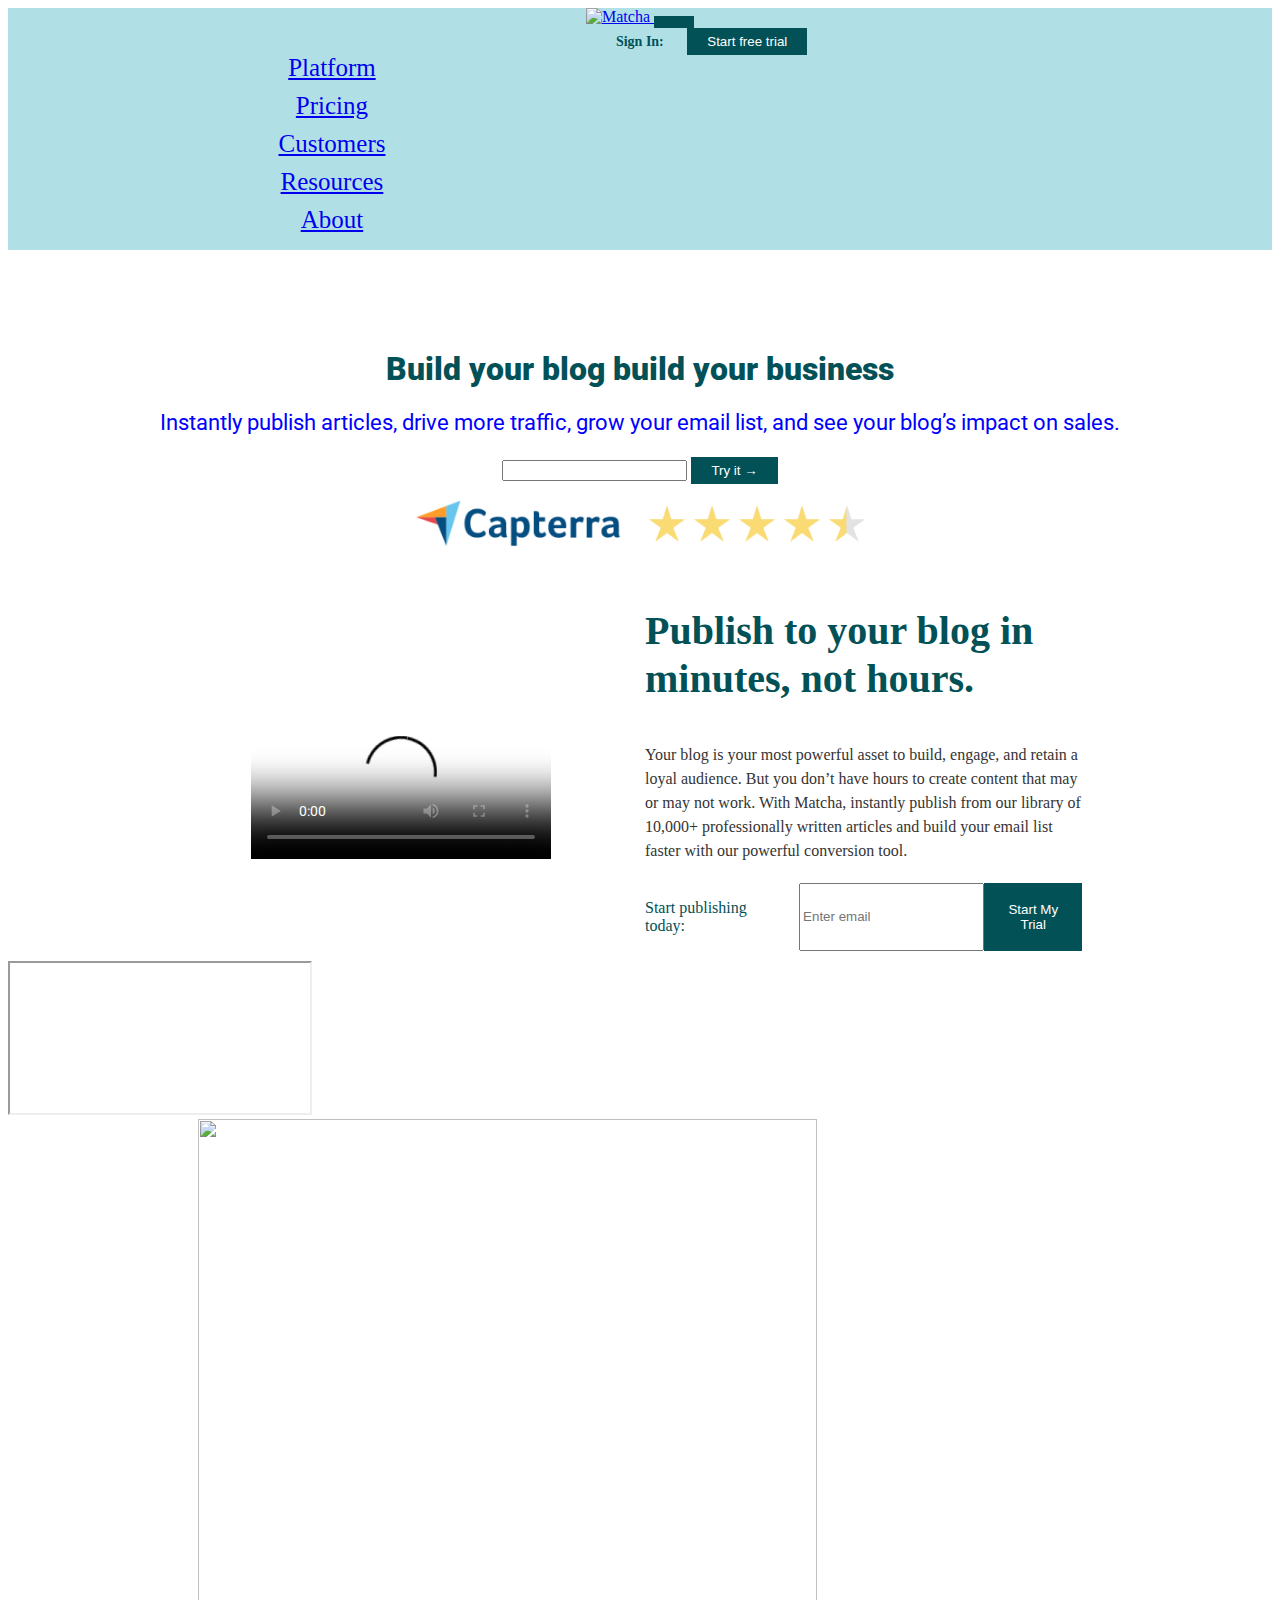
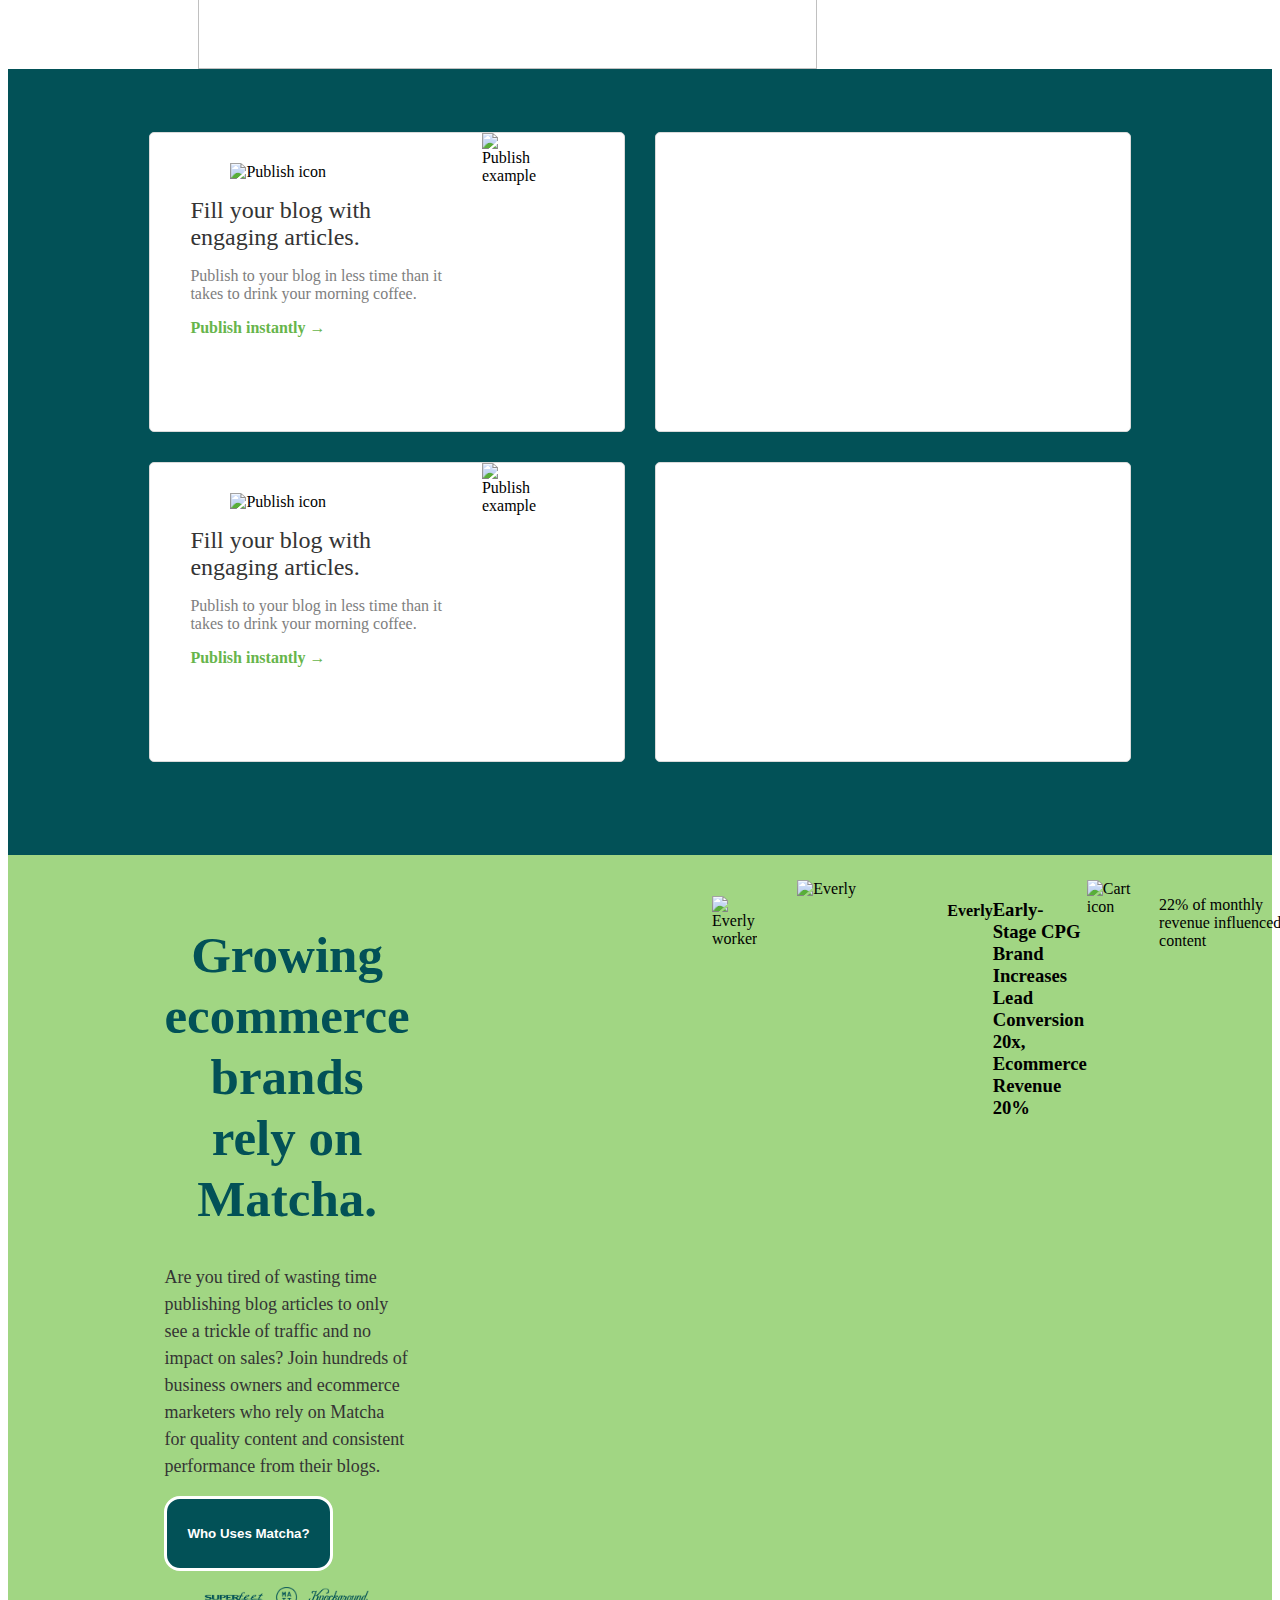
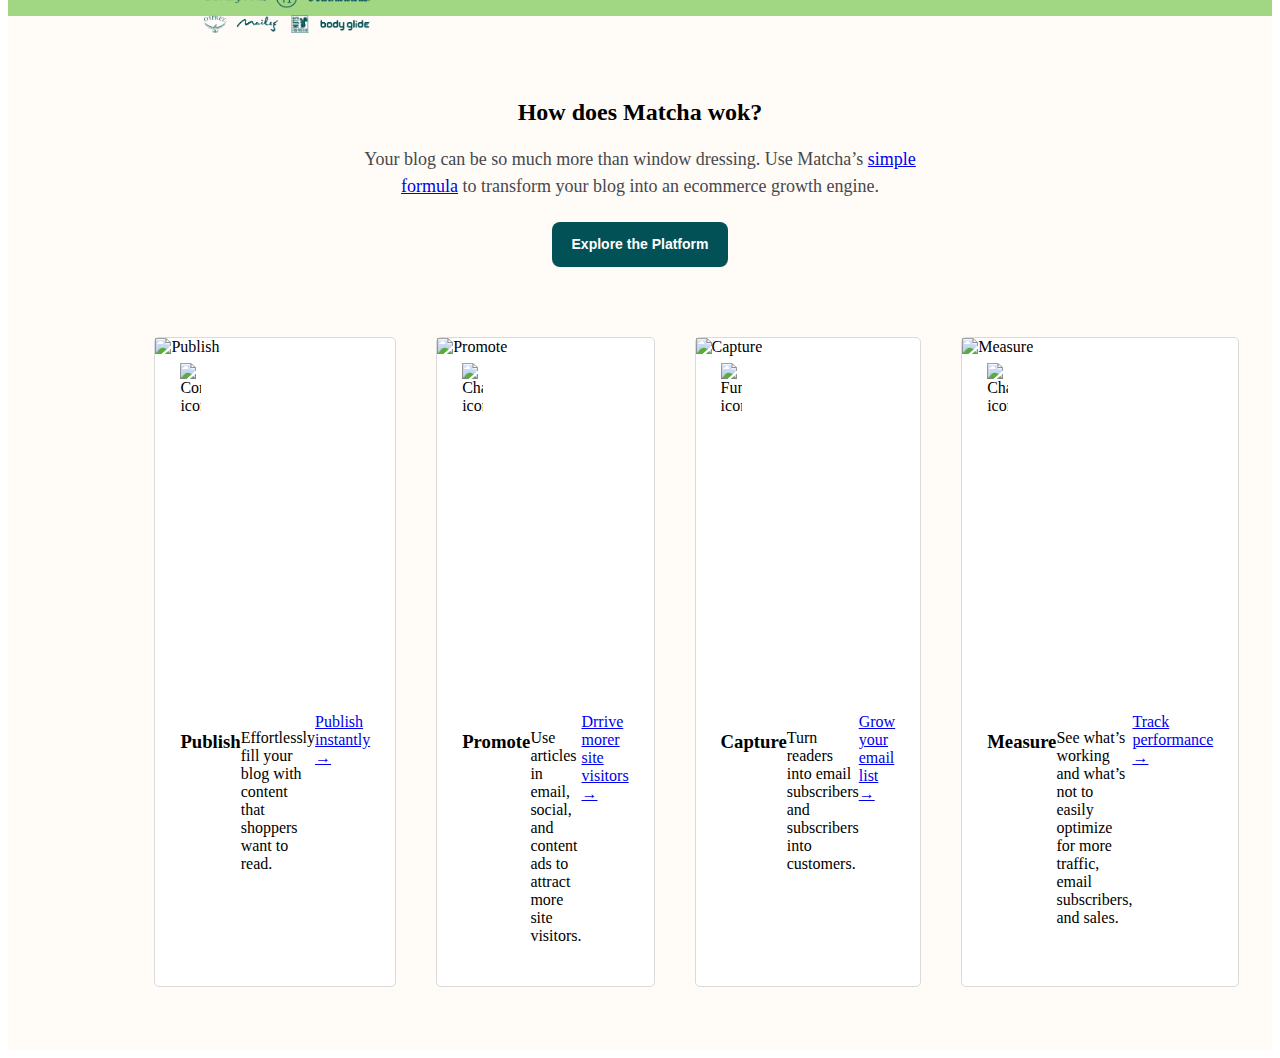
==== commit cc15106c: "pricing y carrousel" ====
--- a/index.html
+++ b/index.html
@@ -2,10 +2,11 @@
 <html>
 <head>
 	<title>Matcha</title>
-	<link rel="stylesheet" type="text/css" href="style.css">
+	
 	<link href="https://fonts.googleapis.com/css2?family=Roboto:wght@100&display=swap" rel="stylesheet">
 	<meta name="viewport" content="width=device-width,initial-scale=1.0,user-scalable=no" />
-
+	<link rel="stylesheet" href="https://cdn.jsdelivr.net/npm/bootstrap@4.5.3/dist/css/bootstrap.min.css" integrity="sha384-TX8t27EcRE3e/ihU7zmQxVncDAy5uIKz4rEkgIXeMed4M0jlfIDPvg6uqKI2xXr2" crossorigin="anonymous"><!-- bootstrap_va primero que css-->
+	<link rel="stylesheet" type="text/css" href="style.css"><!--Css va despues-->
 	<!--<style >
 		h1{
 			color:red;
@@ -33,7 +34,7 @@
 			</nav>
 		</header></section>-->
 	<!--_________________NAVBAR---------------------->
-	<nav class="navbar navbar-expand-lg navbar-info">
+	<nav class="navbar navbar-expand-lg navbar-light fixed-top"> <!--lg = tamaño de pantalla--> <!--navbar-info-->
 	    <a class="navbar-brand" href="#">
 	      <img src="https://getmatcha.com/wp-content/themes/getmatcha/img/footer_logo.svg" alt="Matcha"/>
 	    </a>
@@ -42,11 +43,6 @@
 
 	    <div class="collapse navbar-collapse" id="navbarSupportedContent">
 	      <ul class="navbar-nav mx-auto"> <!--mx = ambos margenes auto-->
-	        <!--<li class="nav-item active">
-				<a class="navbar-brand" href="#">
-			      <img src="https://getmatcha.com/wp-content/themes/getmatcha/img/footer_logo.svg" alt="Matcha"/>
-			    </a>
-	        </li>-->
 	        <li class="nav-item active">
 	          <a class="nav-link" href="#">Platform</a>
 	        </li>
@@ -62,14 +58,13 @@
 	        <li class="nav-item">
 	          <a class="nav-link" href="#">About</a>
 	        </li>
-	        <li class="nav-item">
-	            <form class="form-inline my-2 my-lg-0 actions justify-content-end">
-			        <a>Sign In</a>
+	      </ul>
+	      	<div class="actions">
+	      		<form class="form-inline my-2 my-lg-0 actions justify-content-end"><!--justify-content-end = align content flex end, lo pone a la izquiera-->
+			        <a>Sign In:</a>
 			        <button>Start free trial</button>
 	      		</form>
-	        </li>
-	      </ul>
-	      
+	      	</div>
 	    </div>
   	</nav>
 	<main>
@@ -160,18 +155,134 @@
 		</figure>
 	</article>
 
-	<article class="lateral"><!--carusel-->
-		<div class="divblock"><!--card-->
+	<!--<article class="lateral">
+		<div class="divblock">
 			<div class="card-media">
 				<figure>
 					<img src="abc.png"></img>
 				</figure>
-				<div class="circulo"><!--company-->
+				<div class="circulo">
 					<p>Circulo</p>
 				</div>
 			</div>	
 		</div>
 		<button type="submit" class="boton-lateral">Who Uses Matcha?</button>
+	</article>-->
+	<article class="stories-carousel">
+			  <div id="carouselExampleIndicators" class="carousel slide" data-ride="carousel" >
+			    <ol class="carousel-indicators">
+			      <li  data-target="#carouselExampleIndicators" data-slide-to="0" class="active" ></li>
+			      <li data-target="#carouselExampleIndicators" data-slide-to="1"></li>
+			      <li data-target="#carouselExampleIndicators" data-slide-to="2"></li>
+			    </ol>
+		<div class="carousel-inner">
+		  <div class="carousel-item active">
+		    <div class="card">
+		      <div class="card-media">
+		        <figure>
+		          <img src="https://getmatcha.com/wp-content/uploads/2019/05/profile-headshot-square.png" alt="Everly worker"/>
+		        </figure>
+		        <div class="company">
+		          <img src="https://getmatcha.com/wp-content/uploads/2019/05/everly_logo_blue_v3_x60@2x.png" alt="Everly" />
+		        </div>
+		      </div>
+		      <div class="card-body">
+		        <h4>Everly</h4>
+		        <h3>Early-Stage CPG Brand Increases Lead Conversion 20x, Ecommerce Revenue 20%</h3>
+		        <div class="results">
+		          <img src="https://getmatcha.com/wp-content/themes/getmatcha/img/icon_cart.png"
+		            alt="Cart icon"/>
+		          <p>22% of monthly revenue influenced by content</p>
+		        </div>
+		      </div>
+		      <div class="card-footer">
+		        <button>See Case Study</button>
+		      </div>
+		    </div>
+		  </div>
+		  <div class="carousel-item">
+		    <div class="card">
+		      <div class="card-media">
+		        <figure>
+		          <img
+		            src="https://getmatcha.com/wp-content/uploads/2019/08/0.jpg"
+		            alt="Seato Summit worker"
+		          />
+		        </figure>
+		        <div class="company">
+		          <img
+		            src="https://getmatcha.com/wp-content/uploads/2019/08/SeatoSummitLogo.png"
+		            alt="Seato Summit Logo"
+		          />
+		        </div>
+		      </div>
+		      <div class="card-body">
+		        <h4>Sea to Summit</h4>
+		        <h3>
+		          Sea to Summit’s Ecommerce Site Traffic Climbs 189%, New Subscribers
+		          820%
+		        </h3>
+		        <div class="results">
+		          <img
+		            src="https://getmatcha.com/wp-content/themes/getmatcha/img/icon_audiences.png"
+		            alt="Audience icon"
+		          />
+		          <p>500% increase in traffic from social media</p>
+		        </div>
+		      </div>
+		      <div class="card-footer">
+		        <button>See Case Study</button>
+		      </div>
+		    </div>
+		  </div>
+		  <div class="carousel-item">
+		    <div class="card">
+		      <div class="card-media">
+		        <figure>
+		          <img
+		            src="https://getmatcha.com/wp-content/uploads/2019/06/matt-and-margaret_headshot.png"
+		            alt="Mambe workers"
+		          />
+		        </figure>
+		        <div class="company">
+		          <img
+		            src="https://getmatcha.com/wp-content/uploads/2019/06/mambe-logo-1.png"
+		            alt="Mambe"
+		          />
+		        </div>
+		      </div>
+		      <div class="card-body">
+		        <h4>Mambe Waterproof Blankets</h4>
+		        <h3>
+		          How Mambe Increased Conversions by 327%, Reduced CPL by 60%
+		        </h3>
+		        <div class="results">
+		          <img
+		            src="https://getmatcha.com/wp-content/themes/getmatcha/img/icon_target.png"
+		            alt="Target icon"
+		          />
+		          <p>+327% more popup conversions at a 60% lower cost</p>
+		        </div>
+		      </div>
+		      <div class="card-footer">
+		        <button>See Case Study</button>
+		      </div>
+		    </div>
+		  </div>
+		</div>
+	    
+	  </div>
+		    <!--controles-->
+		   <!-- <a class="carousel-control-prev" href="#carouselExampleIndicators" role="button" data-slide="prev"  >
+		      <span class="carousel-control-prev-icon" aria-hidden="true"></span>
+		      <span class="sr-only">Previous</span>
+		    </a>
+		    <a class="carousel-control-next" href="#carouselExampleIndicators"  role="button" data-slide="next" >
+		      <span class="carousel-control-next-icon" aria-hidden="true"></span>
+		      <span class="sr-only">Next</span>
+		    </a>
+		    controles-->
+	  </div>
 	</article>
 </div >
 <!--____________________HOW DOES IT WORK_____________-->
@@ -242,7 +353,7 @@
 </section>
 <!--diferencia entre article y div-->
 <script src="https://code.jquery.com/jquery-3.4.1.slim.min.js" integrity="sha384-J6qa4849blE2+poT4WnyKhv5vZF5SrPo0iEjwBvKU7imGFAV0wwj1yYfoRSJoZ+n" crossorigin="anonymous"></script>
-<script src="https://cdn.jsdelivr.net/npm/popper.js@1.16.0/dist/umd/popper.min.js" integrity="sha384-Q6E9RHvbIyZFJoft+2mJbHaEWldlvI9IOYy5n3zV9zzTtmI3UksdQRVvoxMfooAo" crossorigin="anonymous"></script>
+<!--<script src="https://cdn.jsdelivr.net/npm/popper.js@1.16.0/dist/umd/popper.min.js" integrity="sha384-Q6E9RHvbIyZFJoft+2mJbHaEWldlvI9IOYy5n3zV9zzTtmI3UksdQRVvoxMfooAo" crossorigin="anonymous"></script> BOOTSTRAP NO ME RESPONDE EN HEAD-->
 <script src="https://stackpath.bootstrapcdn.com/bootstrap/4.4.1/js/bootstrap.min.js" integrity="sha384-wfSDF2E50Y2D1uUdj0O3uMBJnjuUD4Ih7YwaYd1iqfktj0Uod8GCExl3Og8ifwB6" crossorigin="anonymous"></script>
 </body>
 </html>
--- a/style.css
+++ b/style.css
@@ -35,7 +35,7 @@
 
 main{
 	text-align: center;
-	margin-top: 285px;
+	margin-top: 100px;
 
 }
 
@@ -50,26 +50,28 @@
 	margin-right: auto;
 }
 .navbar {
-	/*width: 70%;
+	width: 100%;
 	/*margin: 25px 25px 0 25px;*/
 	color:#025157;
 	text-align: center;
 	font-weight: 500;
-	display: inline;
+	background-color: powderblue;
+	/*display: inline;
 	align-items: center;
-	justify-content: center;
-}
-
-.navbar >*{
+	justify-content: center;*/
+}
+
+/*.navbar >*{
 	display: inline;
 	justify-content: center;
 }
-
+*/
 
 .actions{
 	text-align:right;
 	font-weight: 600;
 	font-size: 14px;
+	margin-right: right;
 	/*width: 15%;
 	font-size: 14px;
 	margin: auto;
@@ -78,6 +80,10 @@
 	/*Opciones de menu*/
 }
 
+.actions > * {
+    margin-right: 10px;
+    margin-left: 10px;
+}
 .blanco{
 	color:black;
 	border-radius:15px;
@@ -103,7 +109,7 @@
 li {
 	display: inline-block;
 	text-align: center;
-	width: 12%;
+	width: 100%;
 	font-size: 25px;
 	margin: 10px 10px 0 10px;
 	
@@ -282,9 +288,9 @@
 }
 
 .secc-flex .contenido{
-	width: 60%;
+	width: 100%;
 	height: 700px;
-	padding-right: 50%;
+	padding-right: 20%;
 	margin-top: 10px;
 	margin-left: 30px;
 	flex: 2;
@@ -299,6 +305,7 @@
     font-size: 51px;
     line-height: 61px;
     color: #025157;
+
 	
 }
 .secc-flex .contenido .textgr{
@@ -327,7 +334,7 @@
 .lateral{
 	background-color: white;
 	border-radius: 16px 16px 16px 16px;
-	max-width: 370px;
+	max-width: 150px;
     width: 100%;
 }
 
@@ -357,7 +364,7 @@
 	color: white;
 	border-radius: 16px 16px 16px 16px;
 	max-width: 370px;
-    width: 100%;
+   	width: 100%;
     align-items:  center;
 }
 
@@ -488,6 +495,7 @@
   .publish > form > div {
     height: 50px;
     margin-top: 10px;
+    display: flex;
   }
 
   .publish > form > div > input {
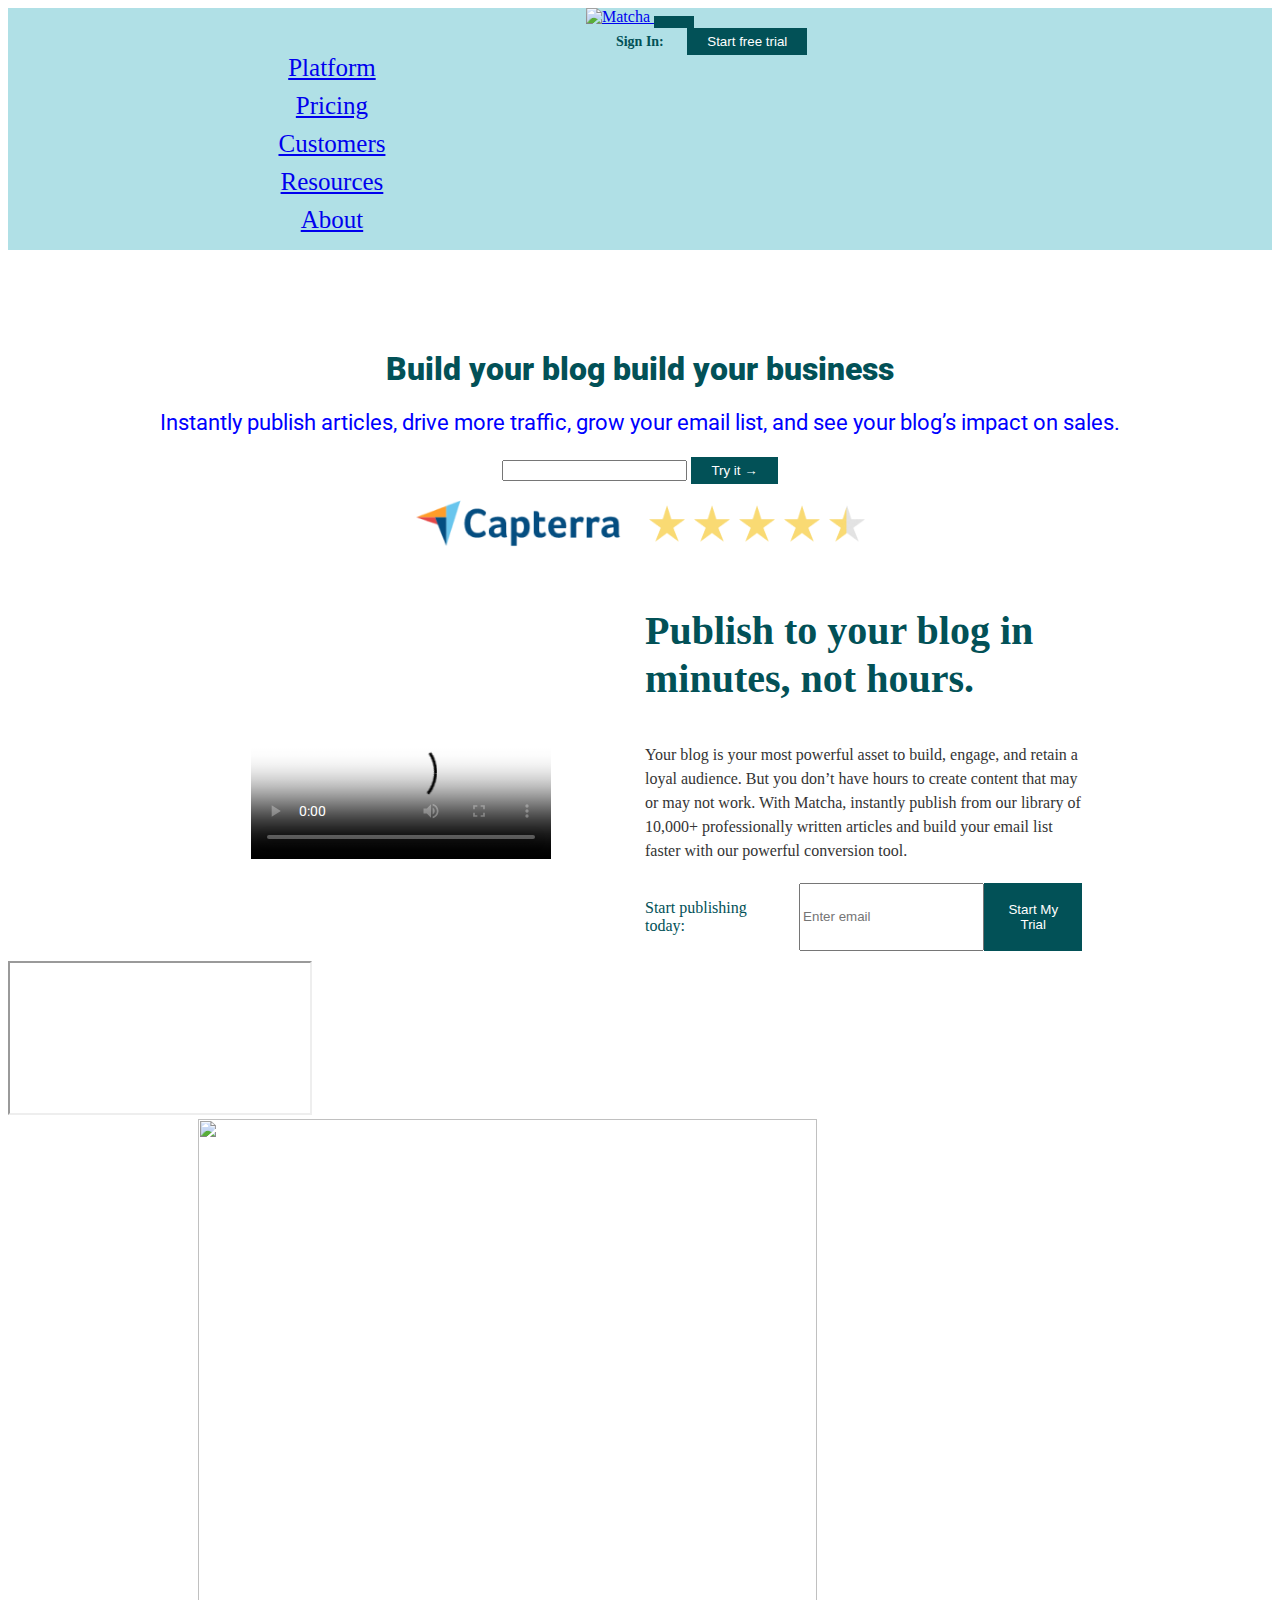
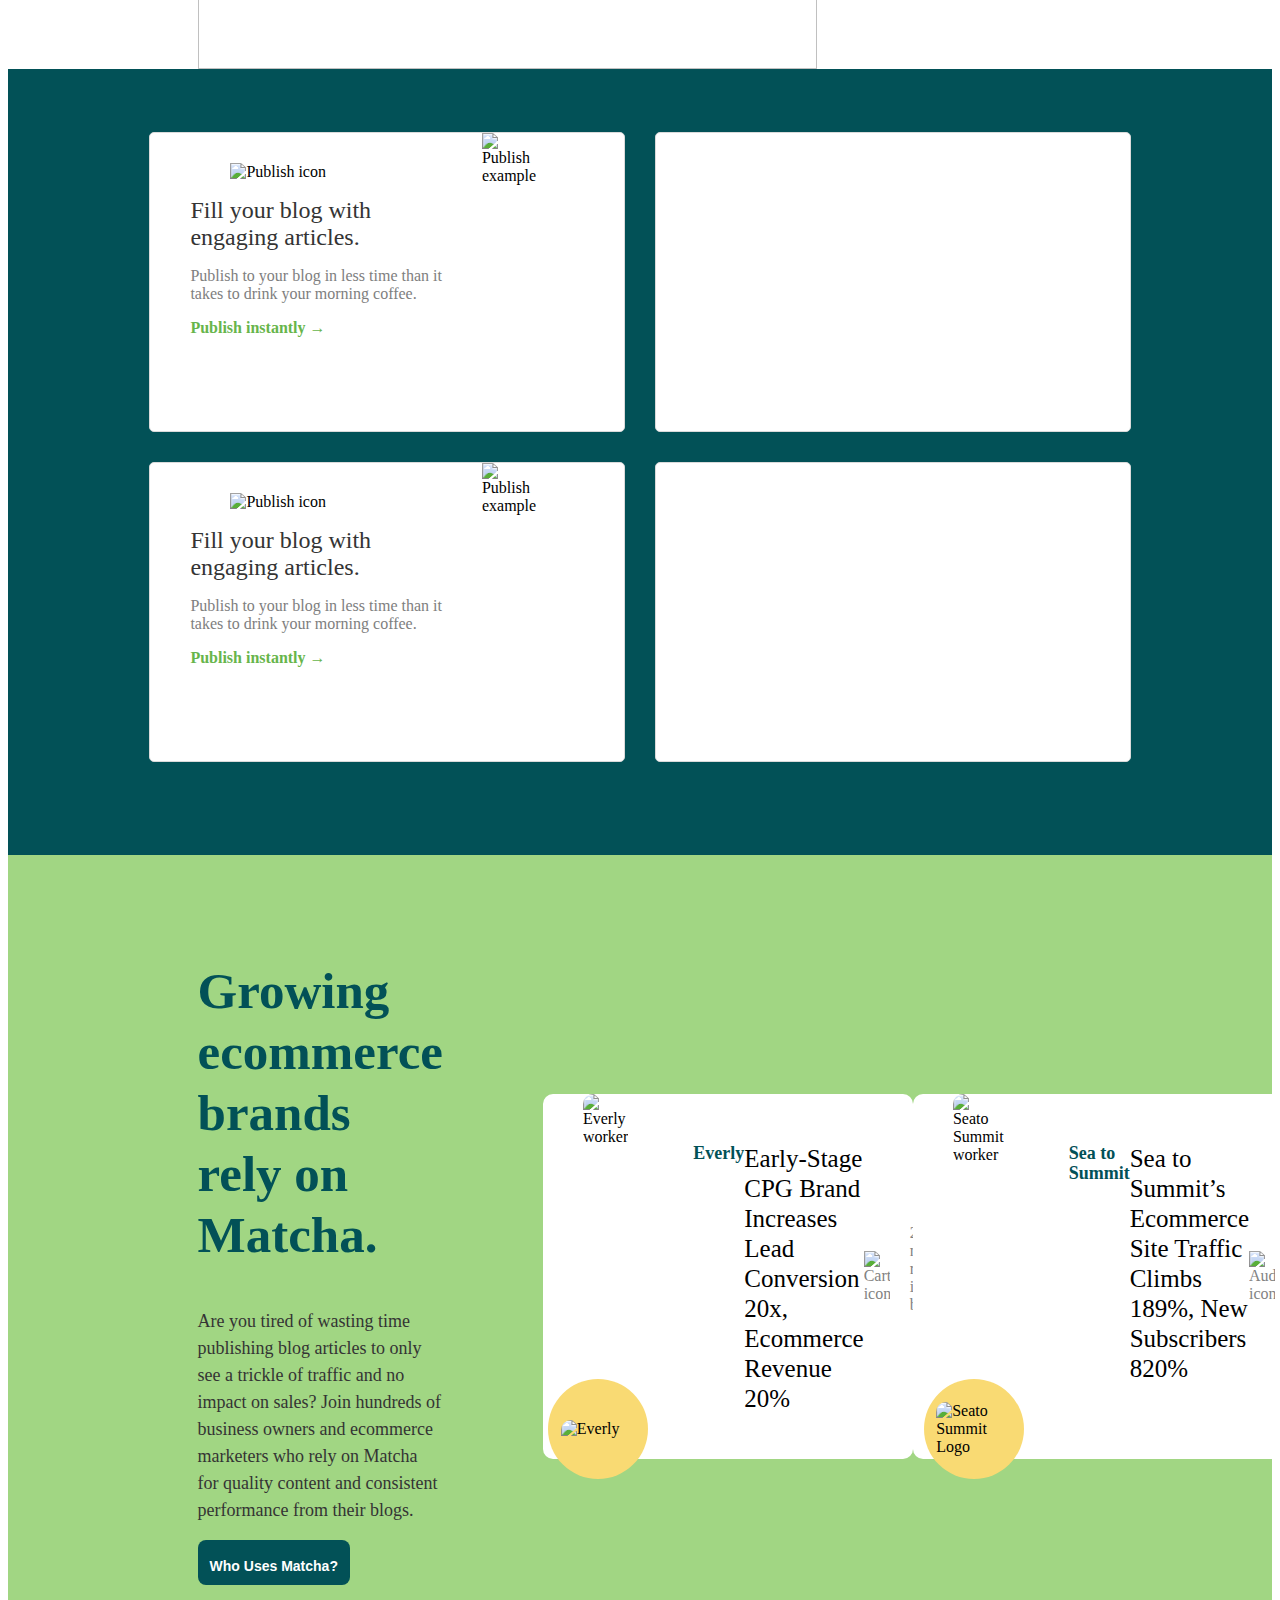
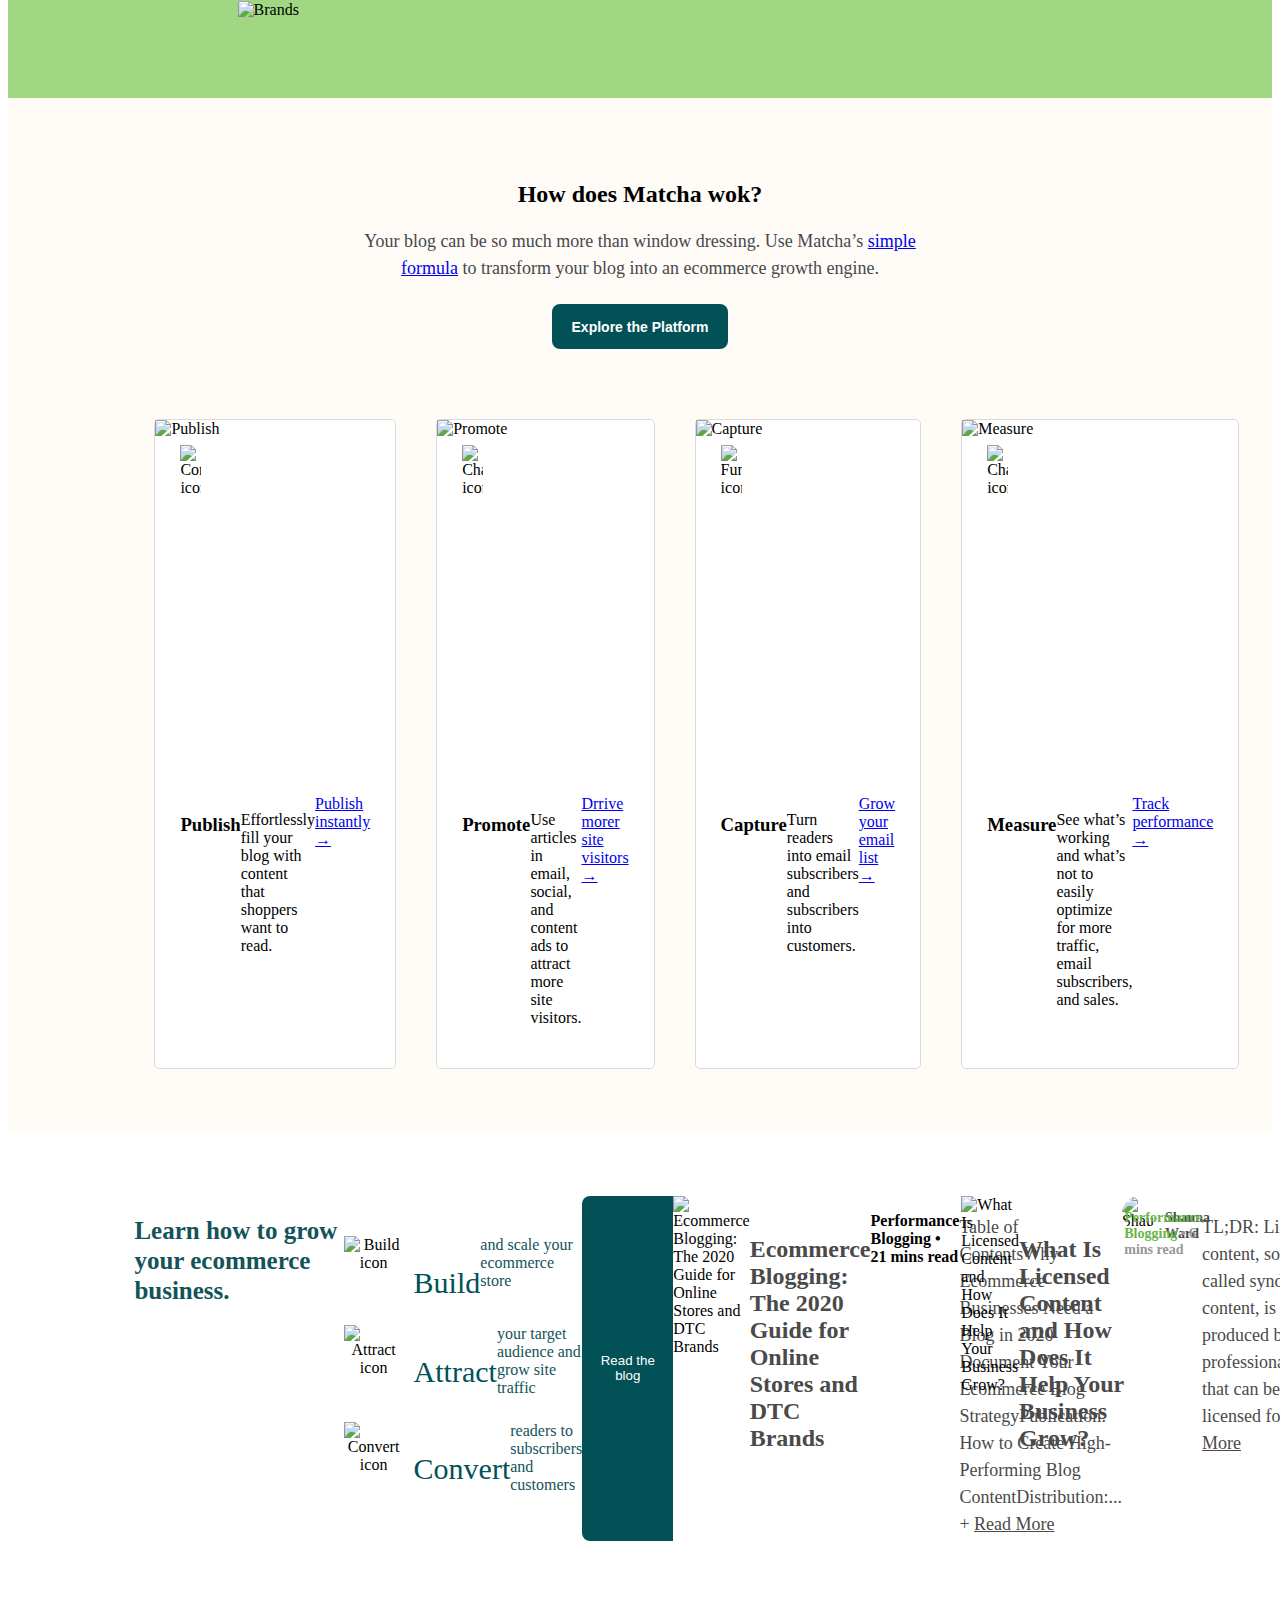
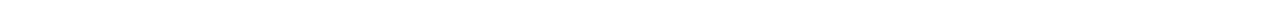
==== commit d28d23a0: "correo" ====
--- a/index.html
+++ b/index.html
@@ -5,8 +5,12 @@
 	
 	<link href="https://fonts.googleapis.com/css2?family=Roboto:wght@100&display=swap" rel="stylesheet">
 	<meta name="viewport" content="width=device-width,initial-scale=1.0,user-scalable=no" />
-	<link rel="stylesheet" href="https://cdn.jsdelivr.net/npm/bootstrap@4.5.3/dist/css/bootstrap.min.css" integrity="sha384-TX8t27EcRE3e/ihU7zmQxVncDAy5uIKz4rEkgIXeMed4M0jlfIDPvg6uqKI2xXr2" crossorigin="anonymous"><!-- bootstrap_va primero que css-->
-	<link rel="stylesheet" type="text/css" href="style.css"><!--Css va despues-->
+	<link rel="stylesheet" href="https://cdn.jsdelivr.net/npm/bootstrap@4.5.3/dist/css/bootstrap.min.css" integrity="sha384-TX8t27EcRE3e/ihU7zmQxVncDAy5uIKz4rEkgIXeMed4M0jlfIDPvg6uqKI2xXr2" crossorigin="anonymous">
+	<script src="https://code.jquery.com/jquery-3.4.1.slim.min.js" integrity="sha384-J6qa4849blE2+poT4WnyKhv5vZF5SrPo0iEjwBvKU7imGFAV0wwj1yYfoRSJoZ+n" crossorigin="anonymous"></script>
+
+	<script src="https://stackpath.bootstrapcdn.com/bootstrap/4.4.1/js/bootstrap.min.js" integrity="sha384-wfSDF2E50Y2D1uUdj0O3uMBJnjuUD4Ih7YwaYd1iqfktj0Uod8GCExl3Og8ifwB6" crossorigin="anonymous"></script>
+	<link rel="stylesheet" type="text/css" href="style.css">
+	<link rel="stylesheet" type="text/css" href="output.css"><!--Css va despues-->
 	<!--<style >
 		h1{
 			color:red;
@@ -70,7 +74,7 @@
 	<main>
 		<h1><strong>Build your blog build your business</strong></h1>
 		<p class = "clase1">Instantly publish articles, drive more traffic, grow your email list, and see your blog’s impact on sales.</p>
-		<form>
+		<form class="signup-form">
 			<input type="email" >
 			<button type="submit">Try it &rarr;</button>
 		</form>
@@ -94,7 +98,7 @@
 			      10,000+ professionally written articles and build your email list
 			      faster with our powerful conversion tool.
 			    </span></p>
-			    <form>
+			    <form class="signup-form">
 			      <p><span>Start publishing today:</span></p>
 			      <div>
 			        <input type="text" placeholder="Enter email" />
@@ -110,6 +114,10 @@
 	<img  class="imgcentro"src="C:\Users\halon\matcha\intro_group_image.png" width="550" height="550" ></img>
 </section>
 <!--Contenedor grid-->
+
+
+
+
 <!--_________________________________________________CARTAS DE PRESENTACION--________________________________________-->
 <section class="features">
 	<article class="feature-card">
@@ -123,14 +131,14 @@
 	    </div>
 	    <div class="feature-image">
 	      <figure class=".figure">
-	        <img src="https://getmatcha.com/wp-content/themes/getmatcha/img/image_publish.png" alt="Publish example"/>
+	        <img src="" alt="Publish example"/>
 	      </figure>
 	    </div></article>
 	<article class="feature-card"></article>
 	<article class="feature-card">
 		<div class="feature-content">
 	      <figure class=".figure">
-	        <img src="https://getmatcha.com/wp-content/themes/getmatcha/img/icon_publish.png" alt="Publish icon"/>
+	        <img src="" alt="Publish icon"/>
 	      </figure>
 	      <h3>Fill your blog with engaging articles.</h3>
 	      <p> Publish to your blog in less time than it takes to drink your morning coffee.</p>
@@ -143,148 +151,154 @@
 	    </div></article>
 	<article class="feature-card"></article>
 </section>
-<!--------------------------------------------------------ECOMMERCE:________________________________________________________---->
-<div class="secc-flex">
-	<article class="contenido">
-		<h1 class="growing">Growing ecommerce brands rely on Matcha.</h1>
-		<p class="textgr">Are you tired of wasting time publishing blog articles to only see a trickle of traffic and no impact on sales? Join hundreds of business owners and ecommerce marketers who rely on Matcha for quality content and consistent performance from their blogs.</p>		
-		<!--<input type="text" placeholder="Enter email" />-->
-		<button type="submit" class="boton-contenido">Who Uses Matcha?</button>
-		<figure>
-			<img src="brands_group.png"></img>
-		</figure>
-	</article>
-
-	<!--<article class="lateral">
-		<div class="divblock">
-			<div class="card-media">
-				<figure>
-					<img src="abc.png"></img>
-				</figure>
-				<div class="circulo">
-					<p>Circulo</p>
-				</div>
-			</div>	
-		</div>
-		<button type="submit" class="boton-lateral">Who Uses Matcha?</button>
-	</article>-->
-	<article class="stories-carousel">
-			  <div id="carouselExampleIndicators" class="carousel slide" data-ride="carousel" >
-			    <ol class="carousel-indicators">
-			      <li  data-target="#carouselExampleIndicators" data-slide-to="0" class="active" ></li>
-			      <li data-target="#carouselExampleIndicators" data-slide-to="1"></li>
-			      <li data-target="#carouselExampleIndicators" data-slide-to="2"></li>
-			    </ol>
-		<div class="carousel-inner">
-		  <div class="carousel-item active">
-		    <div class="card">
-		      <div class="card-media">
-		        <figure>
-		          <img src="https://getmatcha.com/wp-content/uploads/2019/05/profile-headshot-square.png" alt="Everly worker"/>
-		        </figure>
-		        <div class="company">
-		          <img src="https://getmatcha.com/wp-content/uploads/2019/05/everly_logo_blue_v3_x60@2x.png" alt="Everly" />
-		        </div>
-		      </div>
-		      <div class="card-body">
-		        <h4>Everly</h4>
-		        <h3>Early-Stage CPG Brand Increases Lead Conversion 20x, Ecommerce Revenue 20%</h3>
-		        <div class="results">
-		          <img src="https://getmatcha.com/wp-content/themes/getmatcha/img/icon_cart.png"
-		            alt="Cart icon"/>
-		          <p>22% of monthly revenue influenced by content</p>
-		        </div>
-		      </div>
-		      <div class="card-footer">
-		        <button>See Case Study</button>
-		      </div>
-		    </div>
-		  </div>
-		  <div class="carousel-item">
-		    <div class="card">
-		      <div class="card-media">
-		        <figure>
-		          <img
-		            src="https://getmatcha.com/wp-content/uploads/2019/08/0.jpg"
-		            alt="Seato Summit worker"
-		          />
-		        </figure>
-		        <div class="company">
-		          <img
-		            src="https://getmatcha.com/wp-content/uploads/2019/08/SeatoSummitLogo.png"
-		            alt="Seato Summit Logo"
-		          />
-		        </div>
-		      </div>
-		      <div class="card-body">
-		        <h4>Sea to Summit</h4>
-		        <h3>
-		          Sea to Summit’s Ecommerce Site Traffic Climbs 189%, New Subscribers
-		          820%
-		        </h3>
-		        <div class="results">
-		          <img
-		            src="https://getmatcha.com/wp-content/themes/getmatcha/img/icon_audiences.png"
-		            alt="Audience icon"
-		          />
-		          <p>500% increase in traffic from social media</p>
-		        </div>
-		      </div>
-		      <div class="card-footer">
-		        <button>See Case Study</button>
-		      </div>
-		    </div>
-		  </div>
-		  <div class="carousel-item">
-		    <div class="card">
-		      <div class="card-media">
-		        <figure>
-		          <img
-		            src="https://getmatcha.com/wp-content/uploads/2019/06/matt-and-margaret_headshot.png"
-		            alt="Mambe workers"
-		          />
-		        </figure>
-		        <div class="company">
-		          <img
-		            src="https://getmatcha.com/wp-content/uploads/2019/06/mambe-logo-1.png"
-		            alt="Mambe"
-		          />
-		        </div>
-		      </div>
-		      <div class="card-body">
-		        <h4>Mambe Waterproof Blankets</h4>
-		        <h3>
-		          How Mambe Increased Conversions by 327%, Reduced CPL by 60%
-		        </h3>
-		        <div class="results">
-		          <img
-		            src="https://getmatcha.com/wp-content/themes/getmatcha/img/icon_target.png"
-		            alt="Target icon"
-		          />
-		          <p>+327% more popup conversions at a 60% lower cost</p>
-		        </div>
-		      </div>
-		      <div class="card-footer">
-		        <button>See Case Study</button>
-		      </div>
-		    </div>
-		  </div>
-		</div>
-	    
-	  </div>
-		    <!--controles-->
-		   <!-- <a class="carousel-control-prev" href="#carouselExampleIndicators" role="button" data-slide="prev"  >
-		      <span class="carousel-control-prev-icon" aria-hidden="true"></span>
-		      <span class="sr-only">Previous</span>
-		    </a>
-		    <a class="carousel-control-next" href="#carouselExampleIndicators"  role="button" data-slide="next" >
-		      <span class="carousel-control-next-icon" aria-hidden="true"></span>
-		      <span class="sr-only">Next</span>
-		    </a>
-		    controles-->
-	  </div>
-	</article>
-</div >
+
+
+
+
+
+	<!--_________________________________carousel_____________________________________-->
+
+<section class="success-stories">
+    <article class="overview">
+          <h2>Growing ecommerce brands rely on Matcha.</h2>
+          <p>
+            Are you tired of wasting time publishing blog articles to only see a
+            trickle of traffic and no impact on sales? Join hundreds of business
+            owners and ecommerce marketers who rely on Matcha for quality content
+            and consistent performance from their blogs.
+          </p>
+          <button>
+            Who Uses Matcha?
+          </button>
+          <figure>
+            <img
+              src="http://getmatcha.com/wp-content/uploads/2019/09/brands_group.png"
+              alt="Brands"
+            />
+          </figure>
+    </article>
+    <article class="stories-carousel">
+        <div id="carouselExampleFade" class="carousel slide carousel-fade" data-ride="carousel">
+            <div class="carousel-inner">
+              <div class="carousel-item active">
+                <div class="card">
+                  <div class="card-media">
+                    <figure>
+                      <img src="http://getmatcha.com/wp-content/uploads/2019/05/profile-headshot-square.png" alt="Everly worker"/>
+                    </figure>
+                    <div class="company">
+                      <img
+                        src="http://getmatcha.com/wp-content/uploads/2019/05/everly_logo_blue_v3_x60@2x.png"
+                        alt="Everly"
+                      />
+                    </div>
+                  </div>
+                  <div class="card-body">
+                    <h4>Everly</h4>
+                    <h3>
+                      Early-Stage CPG Brand Increases Lead Conversion 20x,
+                      Ecommerce Revenue 20%
+                    </h3>
+                    <div class="results">
+                      <img
+                        src="http://getmatcha.com/wp-content/themes/getmatcha/img/icon_cart.png"
+                        alt="Cart icon"
+                      />
+                      <p>22% of monthly revenue influenced by content</p>
+                    </div>
+                  </div>
+                  <div class="card-footer">
+                    <button>See Case Study</button>
+                  </div>
+                </div>
+              </div>
+              <div class="carousel-item">
+                <div class="card">
+                  <div class="card-media">
+                    <figure>
+                      <img
+                        src="http://getmatcha.com/wp-content/uploads/2019/08/0.jpg"
+                        alt="Seato Summit worker"
+                      />
+                    </figure>
+                    <div class="company">
+                      <img
+                        src="http://getmatcha.com/wp-content/uploads/2019/08/SeatoSummitLogo.png"
+                        alt="Seato Summit Logo"
+                      />
+                    </div>
+                  </div>
+                  <div class="card-body">
+                    <h4>Sea to Summit</h4>
+                    <h3>
+                      Sea to Summit’s Ecommerce Site Traffic Climbs 189%, New
+                      Subscribers 820%
+                    </h3>
+                    <div class="results">
+                      <img
+                        src="http://getmatcha.com/wp-content/themes/getmatcha/img/icon_audiences.png"
+                        alt="Audience icon"
+                      />
+                      <p>500% increase in traffic from social media</p>
+                    </div>
+                  </div>
+                  <div class="card-footer">
+                    <button>See Case Study</button>
+                  </div>
+                </div>
+              </div>
+              <div class="carousel-item">
+                <div class="card">
+                  <div class="card-media">
+                    <figure>
+                      <img
+                        src="http://getmatcha.com/wp-content/uploads/2019/06/matt-and-margaret_headshot.png"
+                        alt="Mambe workers"
+                      />
+                    </figure>
+                    <div class="company">
+                      <img
+                        src="http://getmatcha.com/wp-content/uploads/2019/06/mambe-logo-1.png"
+                        alt="Mambe"
+                      />
+                    </div>
+                  </div>
+                  <div class="card-body">
+                    <h4>Mambe Waterproof Blankets</h4>
+                    <h3>
+                      How Mambe Increased Conversions by 327%, Reduced CPL by 60%
+                    </h3>
+                    <div class="results">
+                      <img src="http://getmatcha.com/wp-content/themes/getmatcha/img/icon_target.png" alt="Target icon" />
+                      <p>+327% more popup conversions at a 60% lower cost</p>
+                    </div>
+                  </div>
+                  <div class="card-footer">
+                    <button>See Case Study</button>
+                  </div>
+                </div>
+              </div>
+            </div>
+            <!--<a class="carousel-control-prev"  href="#carouselExampleFade" role="button" data-slide="prev" >
+              <span class="carousel-control-prev-icon" aria-hidden="true"></span>
+              <span class="sr-only">Previous</span>
+            </a>
+            <a class="carousel-control-next" href="#carouselExampleFade"  role="button" data-slide="next" >
+              <span class="carousel-control-next-icon" aria-hidden="true"></span>
+              <span class="sr-only">Next</span>
+            </a>-->
+            <ol class="carousel-indicators">
+              <li data-target="#carouselExampleFade" data-slide-to="0" class="active" ></li>
+              <li data-target="#carouselExampleFade" data-slide-to="1"></li>
+              <li data-target="#carouselExampleFade" data-slide-to="2"></li>
+            </ol>
+        </div>
+    </article>
+</section>
+
+
+
+
 <!--____________________HOW DOES IT WORK_____________-->
 <section class="how-does-it-work">
 	<h2 class="titlehdit">How does Matcha wok?</h2>
@@ -351,10 +365,111 @@
         </article>
       </div>
 </section>
-<!--diferencia entre article y div-->
-<script src="https://code.jquery.com/jquery-3.4.1.slim.min.js" integrity="sha384-J6qa4849blE2+poT4WnyKhv5vZF5SrPo0iEjwBvKU7imGFAV0wwj1yYfoRSJoZ+n" crossorigin="anonymous"></script>
-<!--<script src="https://cdn.jsdelivr.net/npm/popper.js@1.16.0/dist/umd/popper.min.js" integrity="sha384-Q6E9RHvbIyZFJoft+2mJbHaEWldlvI9IOYy5n3zV9zzTtmI3UksdQRVvoxMfooAo" crossorigin="anonymous"></script> BOOTSTRAP NO ME RESPONDE EN HEAD-->
-<script src="https://stackpath.bootstrapcdn.com/bootstrap/4.4.1/js/bootstrap.min.js" integrity="sha384-wfSDF2E50Y2D1uUdj0O3uMBJnjuUD4Ih7YwaYd1iqfktj0Uod8GCExl3Og8ifwB6" crossorigin="anonymous"></script>
+
+<!--____________________blog_____________________________________-->
+<section class="container blog">
+    <div class="row">
+        <div class="col">
+                <h2 class="title">Learn how to grow your ecommerce business.</h2>
+                <article class="process-list">
+                    <div class="process">
+                        <div class="process-icon">
+                            <img src="https://bedu-fef.netlify.app/icons/build.svg" alt="Build icon"/>
+                        </div>
+                        <div class="process-description">
+                            <h3>Build</h3>
+                            <p>and scale your ecommerce store</p>
+                        </div>
+                    </div>
+                    <div class="process">
+                        <div class="process-icon">
+                            <img src="https://bedu-fef.netlify.app/icons/attract.svg" alt="Attract icon"/>
+                        </div>
+                        <div class="process-description">
+                            <h3>Attract</h3>
+                            <p>your target audience and grow site traffic</p>
+                        </div>
+                    </div>
+                    <div class="process">
+                        <div class="process-icon">
+                            <img src="https://bedu-fef.netlify.app/icons/convert.svg" alt="Convert icon"/>
+                        </div>
+                        <div class="process-description">
+                            <h3>Convert</h3>
+                            <p>readers to subscribers and customers</p>
+                        </div>
+                    </div>
+                </article>
+                <button>Read the blog</button>
+        </div>
+        <div class="col">
+                <div class="card" style="width: 18rem;">
+                    <img
+                            src="https://getmatcha.com/wp-content/uploads/2019/03/david-marcu-114194-1052x699.jpg"
+                            class="card-img-top"
+                            alt="Ecommerce Blogging: The 2020 Guide for Online Stores and DTC Brands"
+                    />
+                    <div class="card-body">
+                        <h5 class="card-title">
+                            Ecommerce Blogging: The 2020 Guide for Online Stores and DTC Brands
+                        </h5>
+                        <p class="metada">
+                            <strong class="category">Performance Blogging </strong>
+                            <strong class="read-time">• 21 mins read</strong>
+                        </p>
+                        <p class="card-text">
+                            Table of ContentsWhy Ecommerce Businesses Need a Blog in
+                            2020 Document Your Ecommerce Blog StrategyPublication: How to Create
+                            High-Performing Blog ContentDistribution:...
+                            <span class="read-more">+ <a>Read More</a></span>
+                        </p>
+                        <div class="author d-flex align-items-center">
+                            <img
+                                    src="https://secure.gravatar.com/avatar/b1c37d9c6b3a36a5eb64d7112bf71ca4?s=96&d=retro&r=g"
+                                    alt="Shauna Ward"
+                            />
+                            <p>Shauna Ward</p>
+                        </div>
+                    </div>
+                </div>
+        </div>
+        <div class="col">
+                <div class="card">
+                    <img
+                            src="https://getmatcha.com/wp-content/uploads/2019/06/arnel-hasanovic-MNd-Rka1o0Q-1049x699.jpg"
+                            class="card-img-top"
+                            alt="What Is Licensed Content and How Does It Help Your Business Grow?"
+                    />
+                    <div class="card-body">
+                        <h5 class="card-title">
+                            What Is Licensed Content and How Does It Help Your Business Grow?
+                        </h5>
+                        <p class="metadata">
+                            <strong class="category">Performance Blogging </strong>
+                            <strong class="read-time">• 6 mins read</strong>
+                        </p>
+                        <p class="card-text">
+                            TL;DR: Licensed content, sometimes called syndicated content, is
+                            content produced by a professional publisher that can be legally
+                            licensed for...
+                            <span class="read-more">+ <a>Read More</a></span>
+                        </p>
+                        <div class="author d-flex align-items-center">
+                            <img
+                                    src="https://secure.gravatar.com/avatar/c2f0381c76fae0875a4c15deb4e0a2f8?s=96&d=retro&r=g"
+                                    alt="Rob Glover"
+                            />
+                            <p>Rob Glover</p>
+                        </div>
+                    </div>
+                </div>
+        </div>
+    </div>
+</section>
+
+
+
+<script src="app.js"></script>
 </body>
 </html>
 
--- a/style.css
+++ b/style.css
@@ -278,98 +278,125 @@
 	width: 100px;
 	height: 50px;
 }
-/*_____________________________________________growing________________________________________*/
-.secc-flex{
-	background-color: #a1d683;
-  	padding: 2% 10%;
-  	display: flex;
-  	justify-content: space-around;
-
-}
-
-.secc-flex .contenido{
-	width: 100%;
-	height: 700px;
-	padding-right: 20%;
-	margin-top: 10px;
-	margin-left: 30px;
-	flex: 2;
-	display: block; /*porque con esto cambia la imagen*/
-	
-}
-article, aside, figcaption, figure, footer, header, hgroup, main, nav, section {
-    display: block;
-}
-.secc-flex .contenido .growing{/*header*/
-	font-family: "Alegreya", serif;
+/*_____________________________________________carrousel________________________________________*/
+.success-stories {
+    background-color: #a1d683;
+    padding: 5% 15%;
+    display: flex;
+    align-items: center;
+    justify-content: space-around;
+}
+.success-stories .overview {
+    flex: 2;
+    padding-right: 100px;
+}
+.success-stories .overview h2 {
+    font-family: “Alegreya”, serif;
     font-size: 51px;
     line-height: 61px;
     color: #025157;
-
-	
-}
-.secc-flex .contenido .textgr{
-	color: #343434;
+}
+
+.success-stories .overview p {
+    color: #343434;
     font-size: 18px;
     line-height: 1.5;
     margin-bottom: 1rem;
-
-}
-
-.secc-flex .contenido img{
-	width: 500px;
+}
+
+.success-stories .overview button {
+    font-size: 14px;
+    padding: 12px 12px 6px 12px;
+    border-radius: 8px;
+    height: 45px;
+    font-weight: 600;
+    margin-left: 0;
+}
+.success-stories .overview img {
+    width: 500px;
     max-width: 100%;
 }
-.boton-contenido{
-	background-color: #025157;
-    color: #fff;  
-    height: 75px;
-    border: solid;
-    border-radius: 16px 16px 16px 16px;
-    /*padding: 5px 10px;
-    display: block;*/
-	font-weight: 600;
-}
-
-.lateral{
-	background-color: white;
-	border-radius: 16px 16px 16px 16px;
-	max-width: 150px;
+.success-stories .stories-carousel {
+    flex: 1;
+}
+.success-stories .stories-carousel .carousel-indicators {
+    position: unset;
+}
+.success-stories .stories-carousel .card {
+    max-width: 370px;
     width: 100%;
-}
-
-
-.lateral img{
-	margin-top: 0;
-	border-color: black;
-	border: solid;
-	border-radius: 100%;
-}
-
-.lateral .circulo{
-	position: absolute;
-	right: 55px;
-	width: 100px;
-	height: 100px;
-	background-color: #f9da73;
-	border-radius: 100%;
-	display: flex;
+    background-color: #fff;
+    border-radius: 10px;
+}
+.success-stories .stories-carousel .card .card-media img {
+    width: 100%;
+    max-height: 16vw;
+    border-top-left-radius: 10px;
+    border-top-right-radius: 10px;
+}
+.success-stories .stories-carousel .card .card-media figure {
+    margin-top: 0;
+}
+.success-stories .stories-carousel .card .card-media {
+	position: relative;
+}
+.success-stories .stories-carousel .card .card-media .company {
+    position: absolute;
+    bottom: -20px;
+    right: 20px;
+    width: 100px;
+    height: 100px;
+    background-color: #F9DA73;
+    border-radius: 50%;
+    display: flex;
     justify-content: center;
-    align-items: center;    
-
-}
-
-.boton-lateral{
-	background-color: green;
-	color: white;
-	border-radius: 16px 16px 16px 16px;
-	max-width: 370px;
-   	width: 100%;
-    align-items:  center;
-}
-
-.divblock{
-	display: block;
+    align-items: center;
+}
+.success-stories .stories-carousel .card .card-media .company img {
+    max-width: 75%;
+}
+  .success-stories .stories-carousel .card .card-body,
+  .success-stories .stories-carousel .card .card-footer {
+    padding: 25px;
+}
+.success-stories .stories-carousel .card .card-body h4 {
+    color: #025157;
+    font-size: 18px;
+    font-weight: 600;
+    line-height: 20px;
+    margin-bottom: 12px;
+}
+.success-stories .stories-carousel .card .card-body h3 {
+    font-size: 25px;
+    font-weight: 400;
+    line-height: 30px;
+    margin-bottom: 20px;
+}
+.success-stories .stories-carousel .card .card-body .results {
+    display: flex;
+    align-items: center;
+    color: #828282;
+}
+.success-stories .stories-carousel .card .card-body .results img {
+    width: 26px;
+    margin-right: 20px;
+}
+.success-stories .stories-carousel .card .card-body .results p {
+    margin-top: 0;
+}
+.success-stories .stories-carousel .card .card-footer {
+    margin-bottom: 20px;
+    background-color: unset;
+    border-top: unset;
+}
+.success-stories .stories-carousel .card .card-footer button {
+    display: block;
+    margin-left: 0;
+    border-radius: 5px;
+    font-size: 13;
+    font-weight: 600;
+    padding: 12px 20px;
+    width: 100%;
 }
 
 /*_________________________how does it work________________*/
@@ -511,4 +538,6 @@
   .feature-image {
     display: none;
   }
-}+}
+
+
--- a/output.css
+++ b/output.css
@@ -0,0 +1,89 @@
+/** colores */
+/** fuentes */
+/** placeholders */
+.blog .title {
+  font-family: "Alegreya", serif;
+  color: #135359;
+}
+
+.blog {
+  background-color: #ffffff;
+  max-width: unset;
+  padding: 5% 10%;
+  display: block;
+  /*_____________________segunda______________*/
+}
+.blog .title {
+  font-size: 25px;
+  line-height: 1.2;
+}
+.blog .process-list {
+  margin-top: 40px;
+  margin-bottom: 36px;
+  align-items: vertical;
+}
+.blog .process-list .process {
+  margin-bottom: 25px;
+}
+.blog .process-list .process > div > h3 {
+  color: #025157;
+  margin-bottom: 0;
+  font-size: 30px;
+  font-weight: 500;
+}
+.blog .process-list .process > div > p {
+  color: #135359;
+  margin: 0;
+}
+.blog .process-list .process .process-icon {
+  width: 60px;
+  height: 60px;
+  margin-right: 10px;
+  text-align: center;
+}
+.blog .process-list .process .process-icon img {
+  height: 100%;
+}
+.blog button {
+  height: auto;
+  border-top-left-radius: 8px;
+  border-bottom-left-radius: 8px;
+  padding: 12px;
+  width: 180px;
+  margin-bottom: 15px;
+}
+.blog .card-title {
+  font-size: 24px;
+  color: #4a4a4a;
+}
+.blog .metadata {
+  font-weight: 500;
+  font-size: 14px;
+  color: #979797;
+}
+.blog .metadata .category {
+  color: #67b54b;
+}
+.blog .card-text {
+  color: #4a4a4a;
+  font-size: 18px;
+  line-height: 1.5em;
+  min-height: 6em;
+}
+.blog .card-text .read-more a {
+  text-decoration: underline;
+  cursor: pointer;
+}
+.blog .author img {
+  border-radius: 50%;
+  width: 35px;
+  height: 35px;
+}
+.blog .author p {
+  margin-left: 8px;
+  font-weight: 600;
+  font-size: 14px;
+  color: #4a4a4a;
+}
+
+/*# sourceMappingURL=output.css.map */
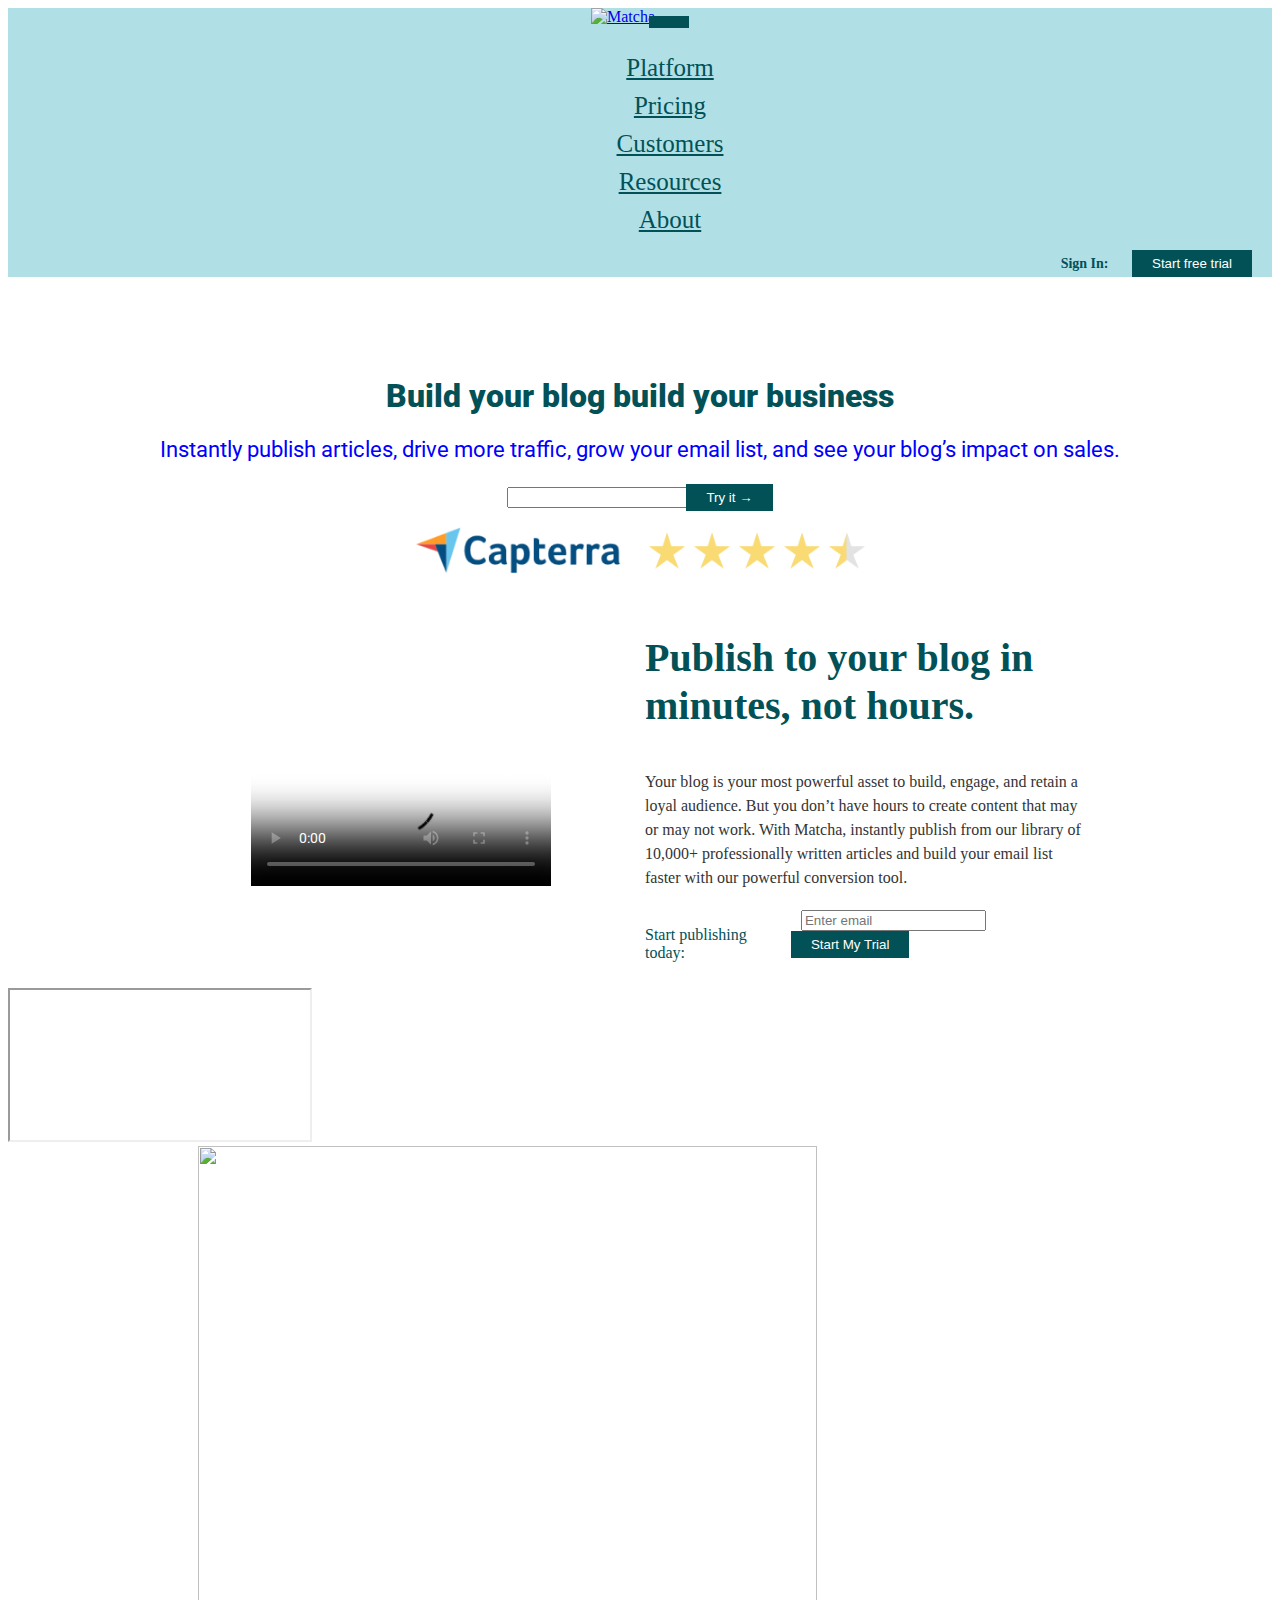
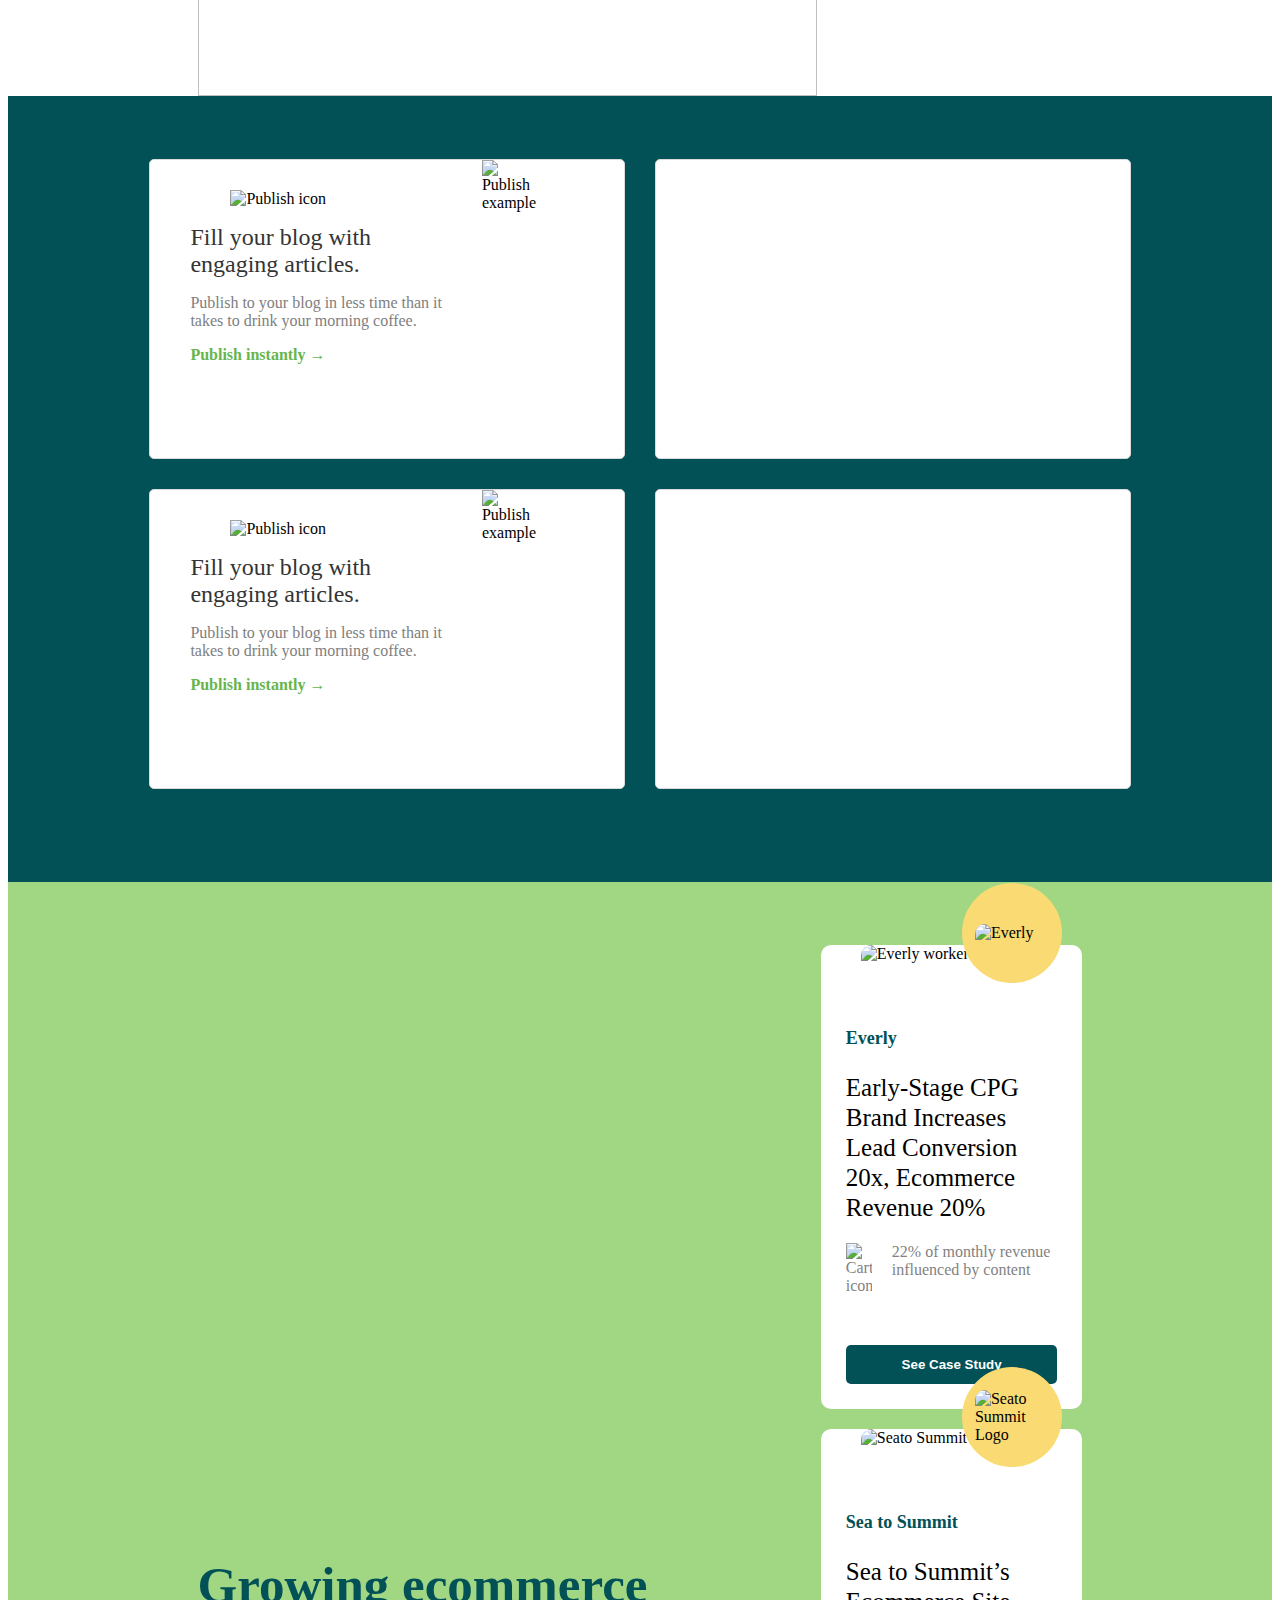
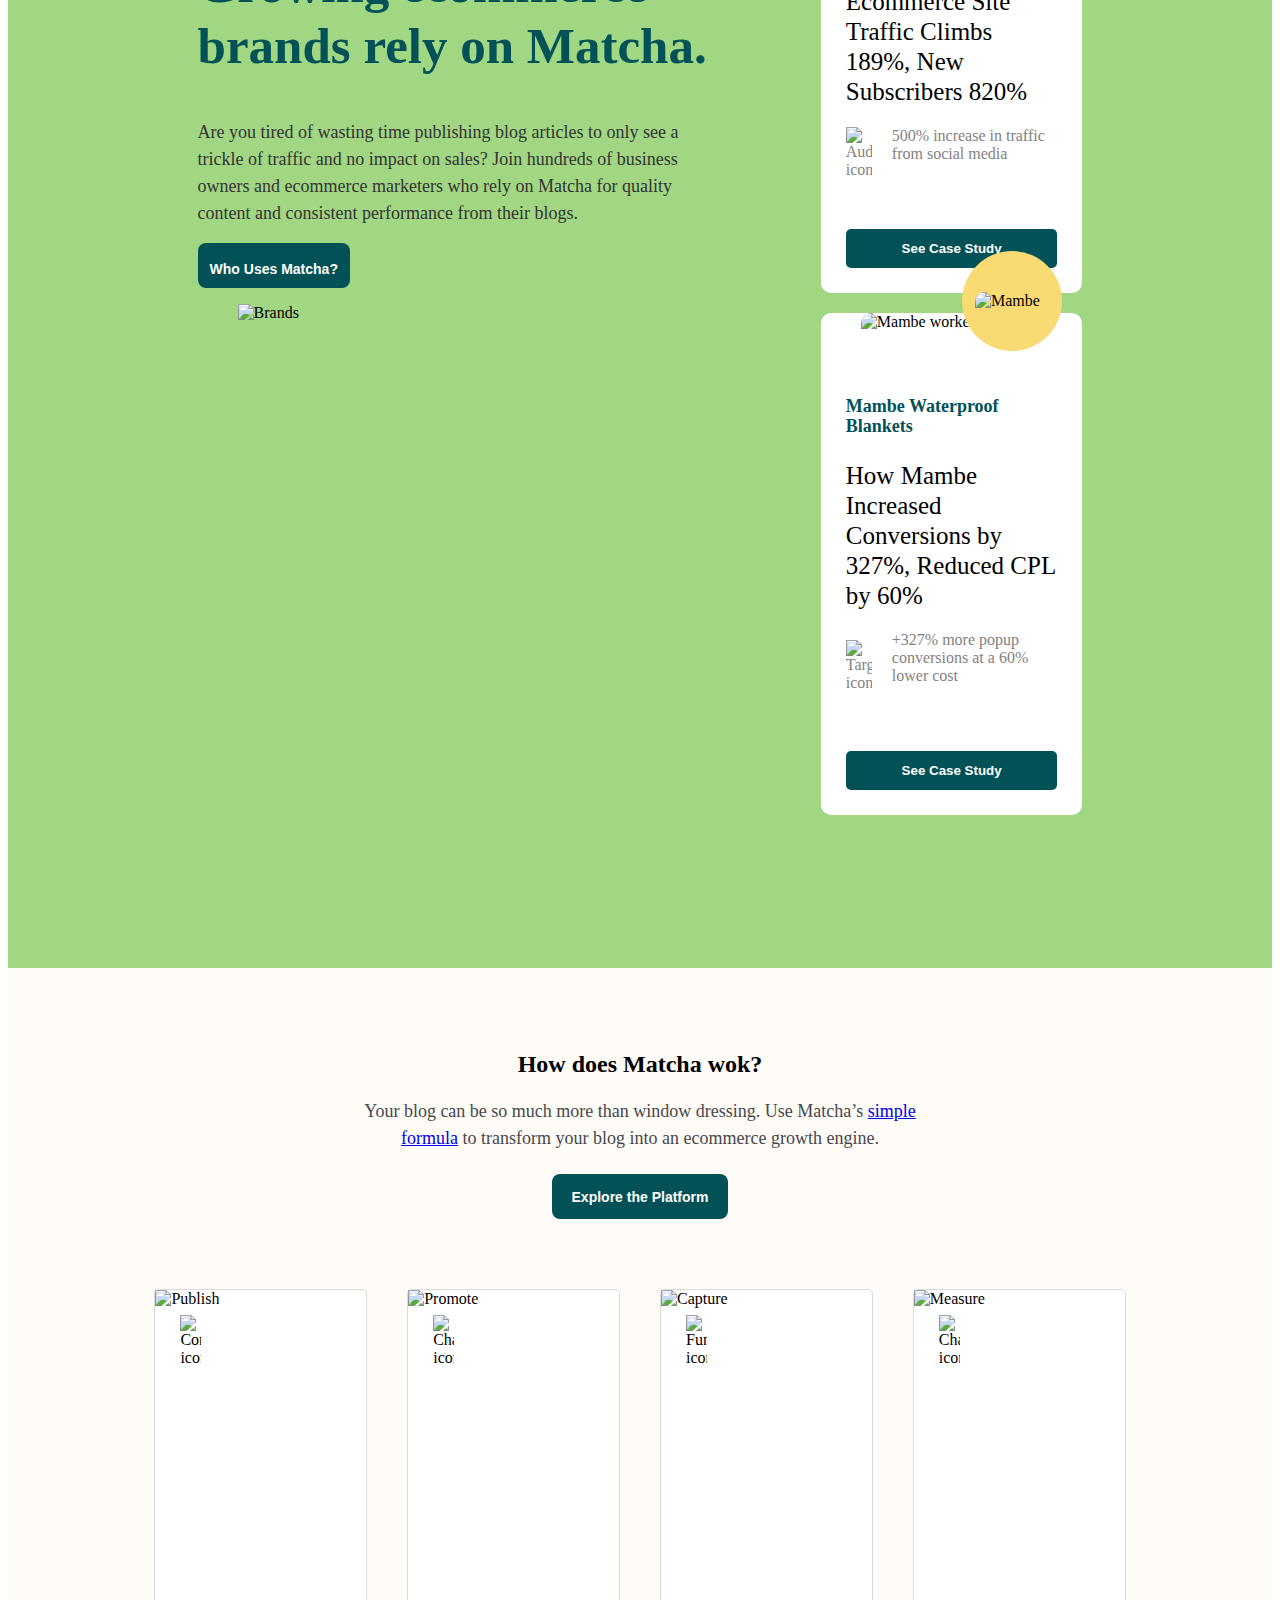
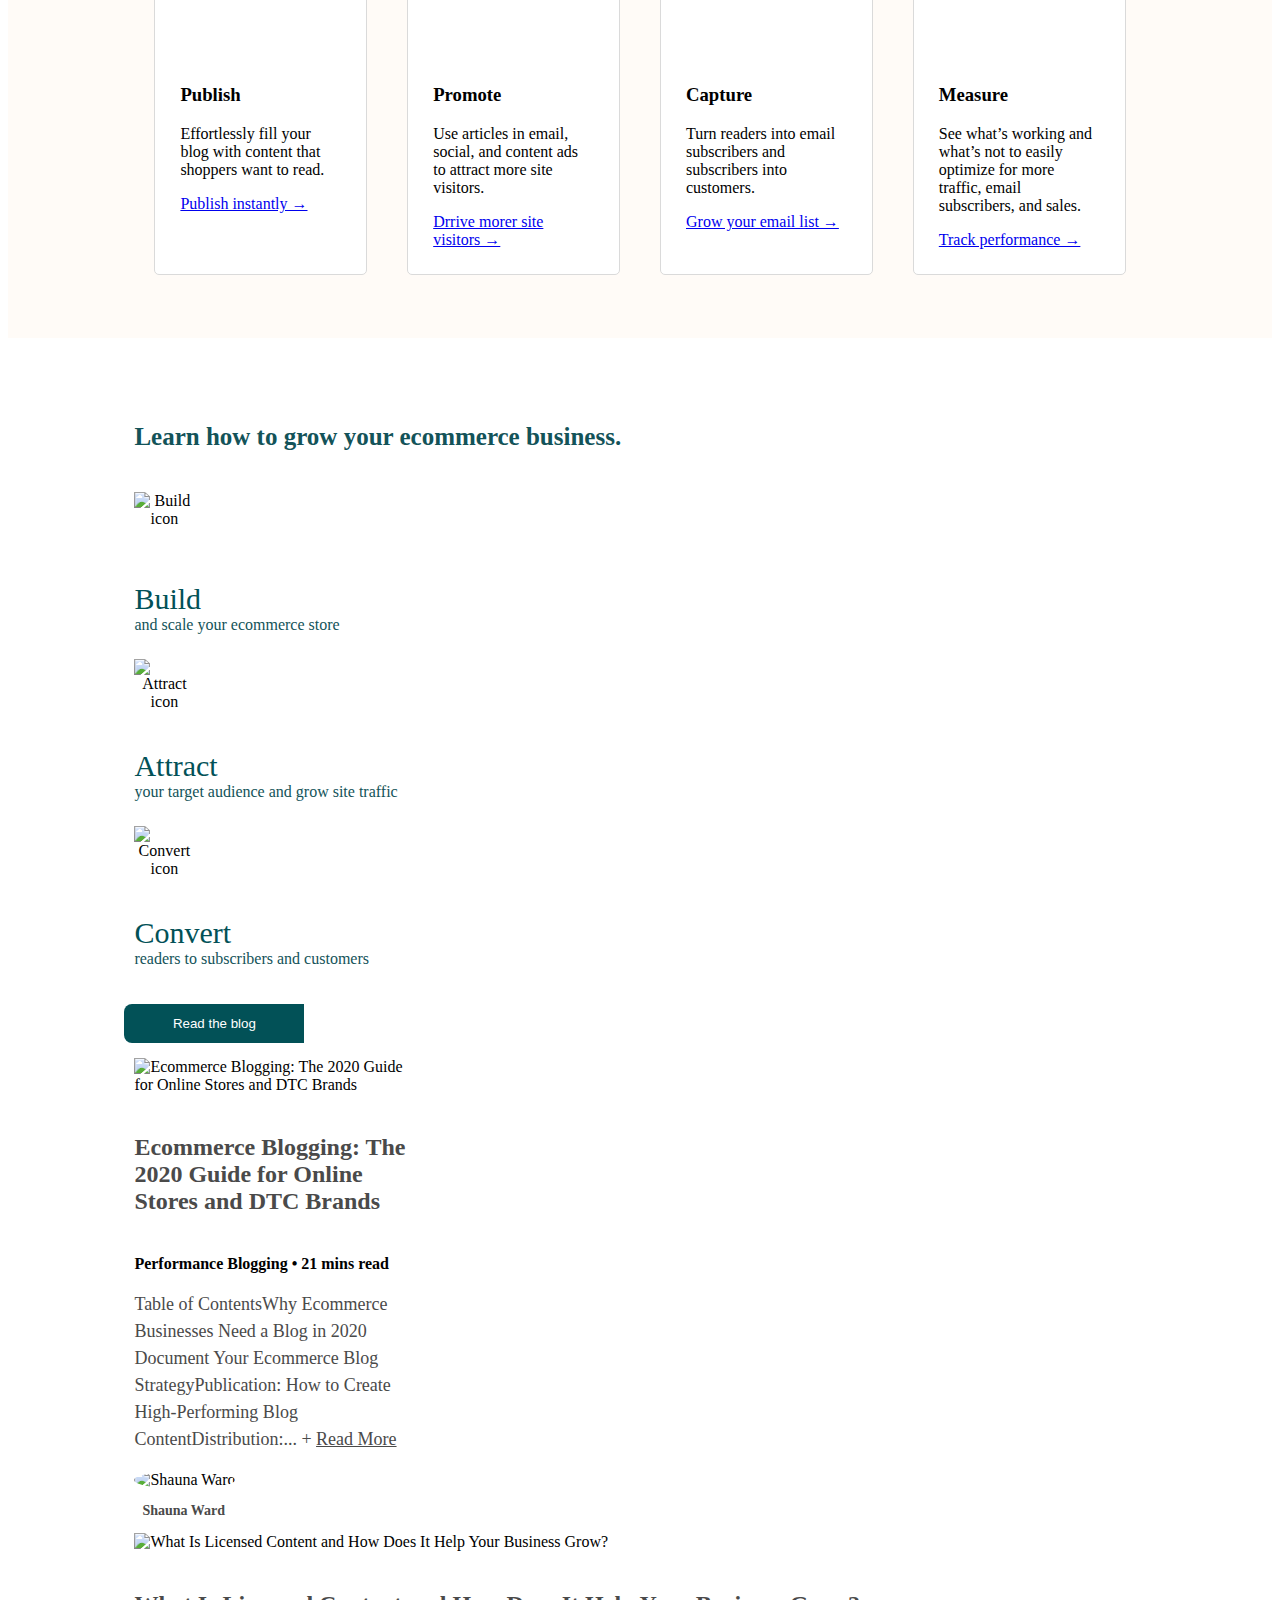
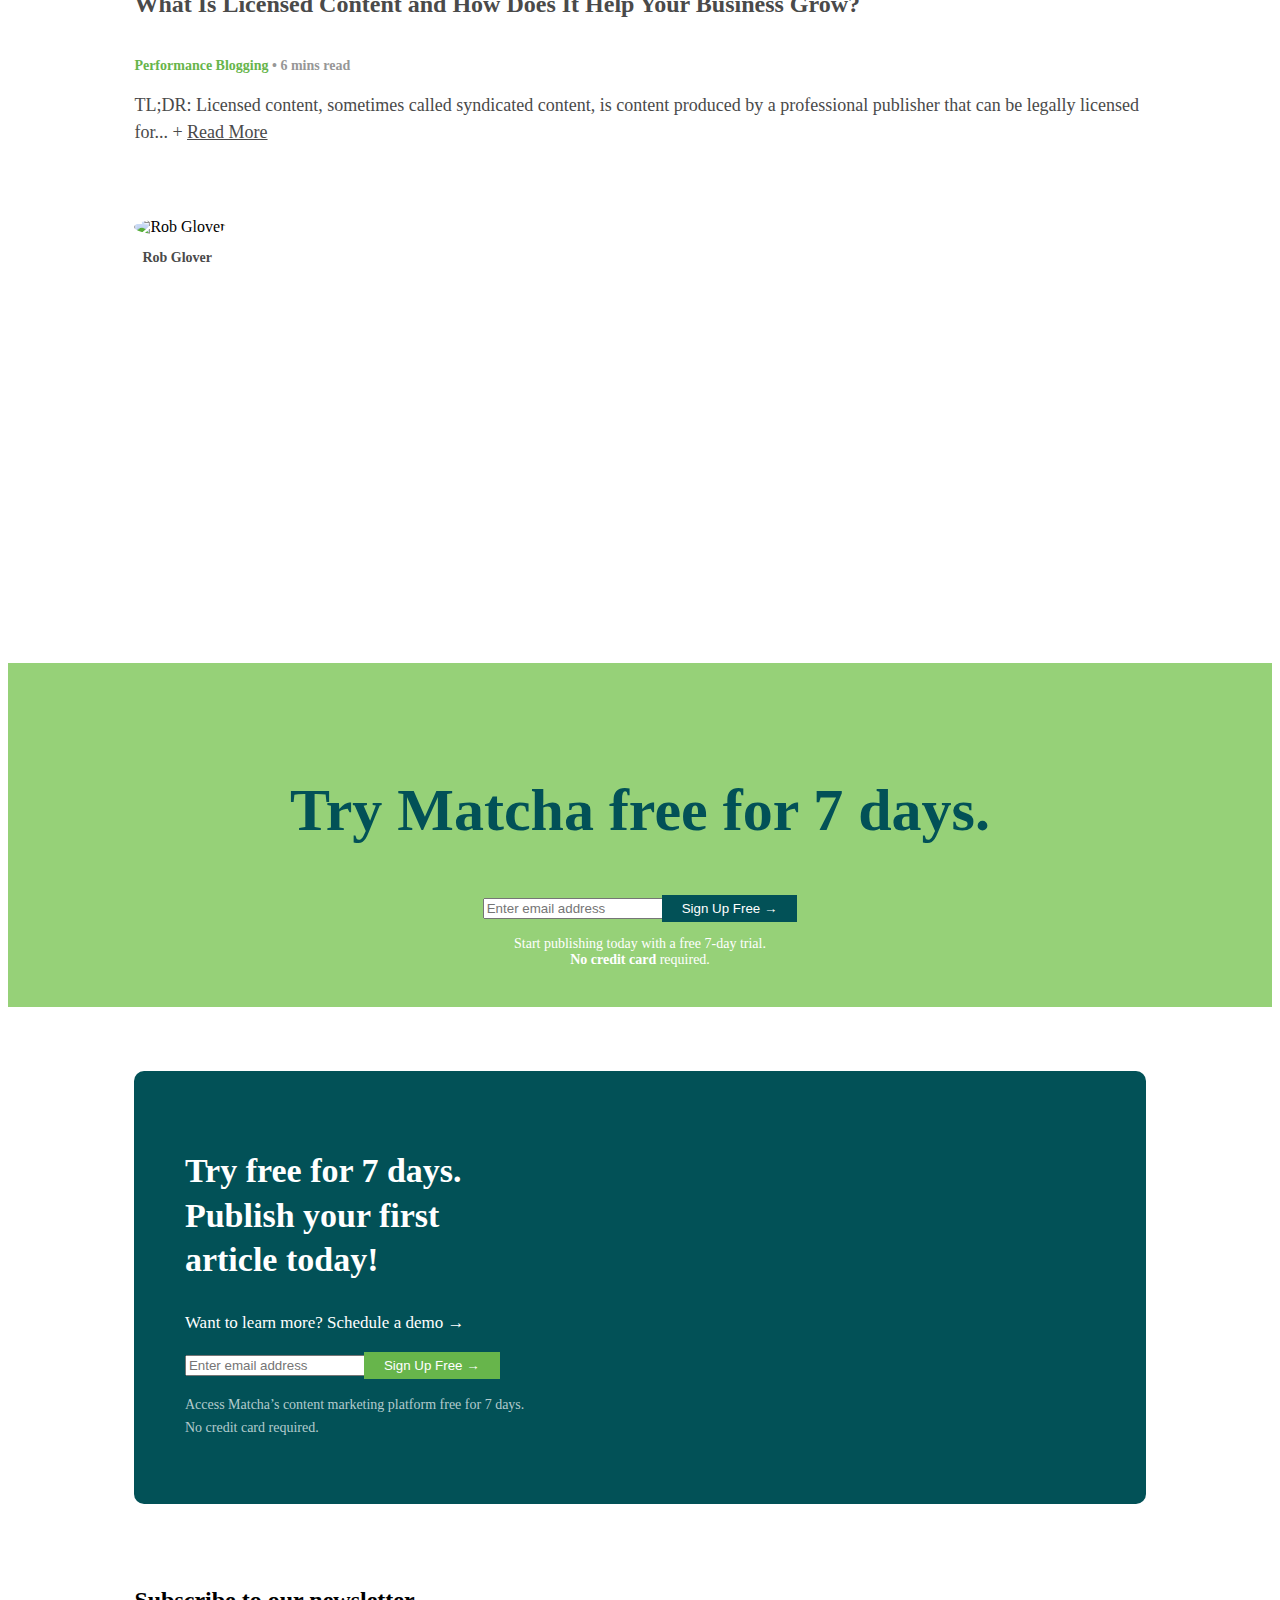
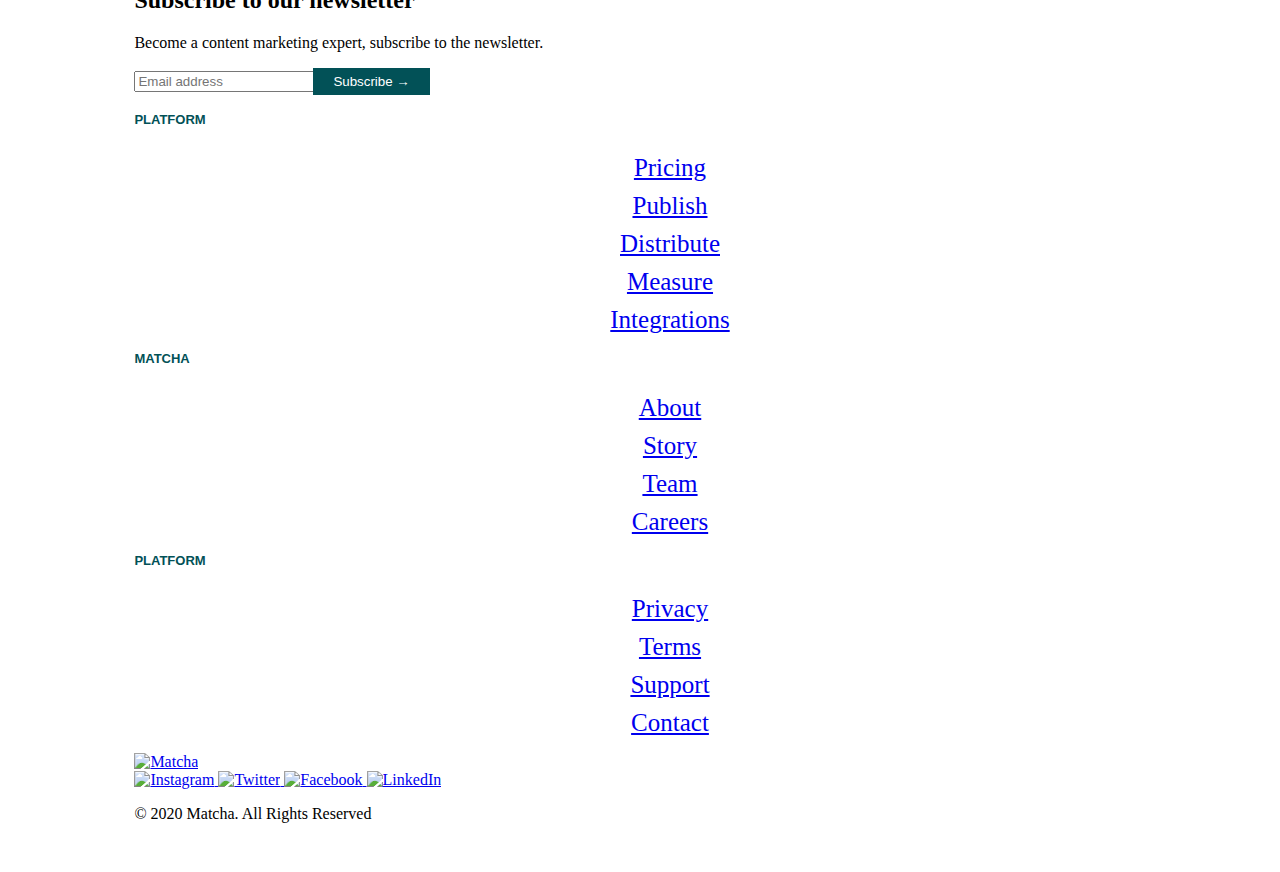
==== commit 51ec2858: "final" ====
--- a/index.html
+++ b/index.html
@@ -18,25 +18,7 @@
 	</style>-->
 </head>
 <body class="main">
-	<!--<section class="fixed-header">
-		<header class="header">	
-			<nav class ="navbar">
-				<ul>
-					<a href="/" class = "logo">
-						<img src="https://getmatcha.com/wp-content/themes/getmatcha/img/footer_logo.svg" alt="Matcha"/>
-					</a>
-				    <li >Platform</li>
-				    <li >Pricing</li>
-				    <li >Customers</li>
-				    <li >Resources</li>
-				    <li >About</li>
-			  		<div class="actions">
-						<a class="blanco">Sign In</a>
-				    	<button class="boton" >Start free trial</button>
-					</div> 
-			    </ul>
-			</nav>
-		</header></section>-->
+
 	<!--_________________NAVBAR---------------------->
 	<nav class="navbar navbar-expand-lg navbar-light fixed-top"> <!--lg = tamaño de pantalla--> <!--navbar-info-->
 	    <a class="navbar-brand" href="#">
@@ -152,10 +134,6 @@
 	<article class="feature-card"></article>
 </section>
 
-
-
-
-
 	<!--_________________________________carousel_____________________________________-->
 
 <section class="success-stories">
@@ -177,122 +155,122 @@
             />
           </figure>
     </article>
+    <!--_________________________________lateral carusel_________________________________________________________-->
     <article class="stories-carousel">
-        <div id="carouselExampleFade" class="carousel slide carousel-fade" data-ride="carousel">
-            <div class="carousel-inner">
-              <div class="carousel-item active">
-                <div class="card">
-                  <div class="card-media">
-                    <figure>
-                      <img src="http://getmatcha.com/wp-content/uploads/2019/05/profile-headshot-square.png" alt="Everly worker"/>
-                    </figure>
-                    <div class="company">
-                      <img
-                        src="http://getmatcha.com/wp-content/uploads/2019/05/everly_logo_blue_v3_x60@2x.png"
-                        alt="Everly"
-                      />
-                    </div>
-                  </div>
-                  <div class="card-body">
-                    <h4>Everly</h4>
-                    <h3>
-                      Early-Stage CPG Brand Increases Lead Conversion 20x,
-                      Ecommerce Revenue 20%
-                    </h3>
-                    <div class="results">
-                      <img
-                        src="http://getmatcha.com/wp-content/themes/getmatcha/img/icon_cart.png"
-                        alt="Cart icon"
-                      />
-                      <p>22% of monthly revenue influenced by content</p>
-                    </div>
-                  </div>
-                  <div class="card-footer">
-                    <button>See Case Study</button>
-                  </div>
-                </div>
-              </div>
-              <div class="carousel-item">
-                <div class="card">
-                  <div class="card-media">
-                    <figure>
-                      <img
-                        src="http://getmatcha.com/wp-content/uploads/2019/08/0.jpg"
-                        alt="Seato Summit worker"
-                      />
-                    </figure>
-                    <div class="company">
-                      <img
-                        src="http://getmatcha.com/wp-content/uploads/2019/08/SeatoSummitLogo.png"
-                        alt="Seato Summit Logo"
-                      />
-                    </div>
-                  </div>
-                  <div class="card-body">
-                    <h4>Sea to Summit</h4>
-                    <h3>
-                      Sea to Summit’s Ecommerce Site Traffic Climbs 189%, New
-                      Subscribers 820%
-                    </h3>
-                    <div class="results">
-                      <img
-                        src="http://getmatcha.com/wp-content/themes/getmatcha/img/icon_audiences.png"
-                        alt="Audience icon"
-                      />
-                      <p>500% increase in traffic from social media</p>
-                    </div>
-                  </div>
-                  <div class="card-footer">
-                    <button>See Case Study</button>
-                  </div>
-                </div>
-              </div>
-              <div class="carousel-item">
-                <div class="card">
-                  <div class="card-media">
-                    <figure>
-                      <img
-                        src="http://getmatcha.com/wp-content/uploads/2019/06/matt-and-margaret_headshot.png"
-                        alt="Mambe workers"
-                      />
-                    </figure>
-                    <div class="company">
-                      <img
-                        src="http://getmatcha.com/wp-content/uploads/2019/06/mambe-logo-1.png"
-                        alt="Mambe"
-                      />
-                    </div>
-                  </div>
-                  <div class="card-body">
-                    <h4>Mambe Waterproof Blankets</h4>
-                    <h3>
-                      How Mambe Increased Conversions by 327%, Reduced CPL by 60%
-                    </h3>
-                    <div class="results">
-                      <img src="http://getmatcha.com/wp-content/themes/getmatcha/img/icon_target.png" alt="Target icon" />
-                      <p>+327% more popup conversions at a 60% lower cost</p>
-                    </div>
-                  </div>
-                  <div class="card-footer">
-                    <button>See Case Study</button>
-                  </div>
-                </div>
-              </div>
-            </div>
-            <!--<a class="carousel-control-prev"  href="#carouselExampleFade" role="button" data-slide="prev" >
-              <span class="carousel-control-prev-icon" aria-hidden="true"></span>
-              <span class="sr-only">Previous</span>
-            </a>
-            <a class="carousel-control-next" href="#carouselExampleFade"  role="button" data-slide="next" >
-              <span class="carousel-control-next-icon" aria-hidden="true"></span>
-              <span class="sr-only">Next</span>
-            </a>-->
-            <ol class="carousel-indicators">
-              <li data-target="#carouselExampleFade" data-slide-to="0" class="active" ></li>
-              <li data-target="#carouselExampleFade" data-slide-to="1"></li>
-              <li data-target="#carouselExampleFade" data-slide-to="2"></li>
-            </ol>
-        </div>
+    	<div id="carouselExampleIndicators" class="carousel slide" data-ride="carousel">
+	        <div class="carousel-inner">
+			  <div class="carousel-item active">
+			    <div class="card">
+			      <div class="card-media">
+			        <figure>
+			          <img
+			            src="https://getmatcha.com/wp-content/uploads/2019/05/profile-headshot-square.png"
+			            alt="Everly worker"
+			          />
+			        </figure>
+			        <div class="company">
+			          <img
+			            src="https://getmatcha.com/wp-content/uploads/2019/05/everly_logo_blue_v3_x60@2x.png"
+			            alt="Everly"
+			          />
+			        </div>
+			      </div>
+			      <div class="card-body">
+			        <h4>Everly</h4>
+			        <h3>
+			          Early-Stage CPG Brand Increases Lead Conversion 20x, Ecommerce Revenue
+			          20%
+			        </h3>
+			        <div class="results">
+			          <img
+			            src="https://getmatcha.com/wp-content/themes/getmatcha/img/icon_cart.png"
+			            alt="Cart icon"
+			          />
+			          <p>22% of monthly revenue influenced by content</p>
+			        </div>
+			      </div>
+			      <div class="card-footer">
+			        <button>See Case Study</button>
+			      </div>
+			    </div>
+			  </div>
+			  <div class="carousel-item">
+			    <div class="card">
+			      <div class="card-media">
+			        <figure>
+			          <img
+			            src="https://getmatcha.com/wp-content/uploads/2019/08/0.jpg"
+			            alt="Seato Summit worker"
+			          />
+			        </figure>
+			        <div class="company">
+			          <img
+			            src="https://getmatcha.com/wp-content/uploads/2019/08/SeatoSummitLogo.png"
+			            alt="Seato Summit Logo"
+			          />
+			        </div>
+			      </div>
+			      <div class="card-body">
+			        <h4>Sea to Summit</h4>
+			        <h3>
+			          Sea to Summit’s Ecommerce Site Traffic Climbs 189%, New Subscribers
+			          820%
+			        </h3>
+			        <div class="results">
+			          <img
+			            src="https://getmatcha.com/wp-content/themes/getmatcha/img/icon_audiences.png"
+			            alt="Audience icon"
+			          />
+			          <p>500% increase in traffic from social media</p>
+			        </div>
+			      </div>
+			      <div class="card-footer">
+			        <button>See Case Study</button>
+			      </div>
+			    </div>
+			  </div>
+			  <div class="carousel-item">
+			    <div class="card">
+			      <div class="card-media">
+			        <figure>
+			          <img
+			            src="https://getmatcha.com/wp-content/uploads/2019/06/matt-and-margaret_headshot.png"
+			            alt="Mambe workers"
+			          />
+			        </figure>
+			        <div class="company">
+			          <img
+			            src="https://getmatcha.com/wp-content/uploads/2019/06/mambe-logo-1.png"
+			            alt="Mambe"
+			          />
+			        </div>
+			      </div>
+			      <div class="card-body">
+			        <h4>Mambe Waterproof Blankets</h4>
+			        <h3>
+			          How Mambe Increased Conversions by 327%, Reduced CPL by 60%
+			        </h3>
+			        <div class="results">
+			          <img
+			            src="https://getmatcha.com/wp-content/themes/getmatcha/img/icon_target.png"
+			            alt="Target icon"
+			          />
+			          <p>+327% more popup conversions at a 60% lower cost</p>
+			        </div>
+			      </div>
+			      <div class="card-footer">
+			        <button>See Case Study</button>
+			      </div>
+			    </div>
+			  </div>
+			</div>
+
+		<ol class="carousel-indicators">
+	      <li data-target="#carouselExampleIndicators" data-slide-to="0" class="active" ></li>
+	      <li data-target="#carouselExampleIndicators" data-slide-to="1"></li>
+	      <li data-target="#carouselExampleIndicators" data-slide-to="2"></li>
+    	</ol>
+  		</div>
     </article>
 </section>
 
@@ -367,6 +345,7 @@
 </section>
 
 <!--____________________blog_____________________________________-->
+
 <section class="container blog">
     <div class="row">
         <div class="col">
@@ -467,7 +446,112 @@
     </div>
 </section>
 
-
+<!--_____________________________home people____________________________-->
+<div class="home-people"></div>
+<div class="try-it text-center">
+    <h2>Try Matcha free for 7 days.</h2>
+    <form class="signup-form">
+    	<input type="email" placeholder="Enter email address">
+        <button>Sign Up Free →</button>
+    </form>
+    <p>
+        Start publishing today with a free 7-day trial. <br>
+        <strong>No credit card</strong> required.
+    </p>
+</div>
+<section class="container cta">
+      <div class="row align-items-center box">
+        <div class="col-sm">
+          <h2>Try free for 7 days. Publish your first article today!</h2>
+          <p>Want to learn more? <a>Schedule a demo →</a></p>
+        </div>
+        <div class="col-sm">
+          <form class="signup-form">
+            <input type="email" placeholder="Enter email address">
+            <button>Sign Up Free →</button>
+          </form>
+          <p>
+            Access Matcha’s content marketing platform free for 7 days. No
+            credit card required.
+          </p>
+        </div>
+      </div>
+</section>
+<!--_________________________________footer__________________________________----->
+<footer class="container footer">
+      <div class="row">
+        <div class="col-sm">
+          <h2>Subscribe to our newsletter</h2>
+          <p>Become a content marketing expert, subscribe to the newsletter.</p>
+          <form class="signup-form">
+            <input type="email" placeholder="Email address">
+            <button>Subscribe →</button>
+          </form>
+        </div>
+        <div class="col-sm holas">
+          <div class="row">
+            <div class="col-sm">
+              <h4>Platform</h4>
+              <nav>
+                <ul>
+                  <li><a href="#">Pricing</a></li>
+                  <li><a href="#">Publish</a></li>
+                  <li><a href="#">Distribute</a></li>
+                  <li><a href="#">Measure</a></li>
+                  <li><a href="#">Integrations</a></li>
+                </ul>
+              </nav>
+            </div>
+            <div class="col-sm">
+              <h4>Matcha</h4>
+              <nav>
+                <ul>
+                  <li><a href="#">About</a></li>
+                  <li><a href="#">Story</a></li>
+                  <li><a href="#">Team</a></li>
+                  <li><a href="#">Careers</a></li>
+                </ul>
+              </nav>
+            </div>
+            <div class="col-sm">
+              <h4>Platform</h4>
+              <nav>
+                <ul>
+                  <li><a href="#">Privacy</a></li>
+                  <li><a href="#">Terms</a></li>
+                  <li><a href="#">Support</a></li>
+                  <li><a href="#">Contact</a></li>
+                </ul>
+              </nav>
+            </div>
+          </div>
+        </div>
+      </div>
+      <div class="row justify-content-between align-items-center">
+        <div class="col-4 align-items-center media">
+          <a href="/">
+            <img src="https://getmatcha.com/wp-content/themes/getmatcha/img/footer_logo.svg" alt="Matcha">
+          </a>
+          <div class="social">
+            <a href="https://www.instagram.com/matchacontent">
+              <img src="./icons/instagram.svg" alt="Instagram">
+            </a>
+            <a href="https://twitter.com/matchacontent">
+              <img src="./icons/twitter.svg" alt="Twitter">
+            </a>
+            <a href="https://www.facebook.com/matchacontent/">
+              <img src="./icons/facebook.svg" alt="Facebook">
+            </a>
+            <a href="https://linkedin.com/company/matchacontent">
+              <img src="./icons/linkedin.svg" alt="LinkedIn">
+            </a>
+          </div>
+        </div>
+        <div class="col-4">
+          <p class="text-right">© 2020 Matcha. All Rights Reserved</p>
+        </div>
+    </div>
+</footer>
 
 <script src="app.js"></script>
 </body>
--- a/style.css
+++ b/style.css
@@ -59,6 +59,54 @@
 	/*display: inline;
 	align-items: center;
 	justify-content: center;*/
+}
+
+.navbar-light .nav-item .nav-link {
+  color: #025157;
+}
+
+.navbar-light .navbar-toggler {
+  border-color: #025157;
+}
+
+.navbar-light .navbar-toggler-icon {
+  background-image: url("data:image/svg+xml,%3csvg xmlns='http://www.w3.org/2000/svg' width='30' height='30' viewBox='0 0 30 30'%3e%3cpath stroke='rgb(3, 81, 77)' stroke-linecap='round' stroke-miterlimit='10' stroke-width='2' d='M4 7h22M4 15h22M4 23h22'/%3e%3c/svg%3e");
+}
+
+.fixed-header {
+  position: fixed;
+  top: 0;
+  left: 0;
+  right: 0;
+  background-color: #fffbf7;
+  z-index: 1;
+}
+
+.header {
+  margin-top: 40px;
+  margin-left: 20px;
+  margin-right: 20px;
+  font-size: 0;
+  height: 45px;
+  font-family: sans-serif;
+}
+
+.header > * {
+  display: inline-block;
+  font-size: 16px;
+  height: 100%;
+  vertical-align: middle;
+  line-height: 45px;
+}
+
+.logo {
+  width: 15%;
+}
+
+.menu-item {
+  display: inline;
+  margin-right: 25px;
+  margin-left: 25px;
 }
 
 /*.navbar >*{
@@ -116,10 +164,10 @@
 }
 
 
-div{
+/*div{
 	display: flex;
 }
-
+*/
 
 .promo{
 	display: flex;
@@ -146,7 +194,7 @@
 
 .publish {
   /* container styles if any */
-  flex: 1;
+  	flex: 1;
     flex-grow: 1;
     flex-shrink: 1;
     flex-basis: 0%;
@@ -320,7 +368,7 @@
     flex: 1;
 }
 .success-stories .stories-carousel .carousel-indicators {
-    position: unset;
+    position: initial;
 }
 .success-stories .stories-carousel .card {
     max-width: 370px;
@@ -540,4 +588,106 @@
   }
 }
 
-
+/*_______________________home people_____________________*/ 
+.home-people {
+    background-image: url(https://getmatcha.com/wp-content/themes/getmatcha/css/../img/home_people.png);
+    background-position: center;
+    background-size: cover;
+    background-color: white;
+    height: 350px;
+}
+
+.try-it h2 {
+    color: #025157;
+    font-size: 60px;
+    font-family: "Alegreya", serif;
+}
+.try-it {
+    padding: 5% 5% 2%;
+    background-color: #96d178;
+    margin-top: -30px;
+}
+
+.text-center {
+    text-align: center!important;
+}
+
+.cta {
+    padding: 5% 10% 0;
+    margin: 0;
+    max-width: unset;
+}
+button {
+    background-color: #025157;
+    color: #fff;
+    border: none;
+    border-top-left-radius: 0;
+    border-bottom-left-radius: 0;
+    padding: 6px 20px;
+    margin-left: -10px;
+}
+
+.try-it p {
+    color: #ffffff;
+    font-size: 14px;
+    font-weight: 500;
+}
+
+.cta .box {
+    background-color: #025157;
+    color: #fff;
+    padding: 5%;
+    border-radius: 10px;
+}
+.cta .box h2 {
+    font-family: "Alegreya", serif;
+    font-size: 34px;
+    max-width: 340px;
+    line-height: 1.3;
+}
+/*@media (min-width: 576px)
+	.col-sm {
+	    -ms-flex-preferred-size: 0;
+	    flex-basis: 0;
+	    -ms-flex-positive: 1;
+	    flex-grow: 1;
+	    max-width: 100%;
+	}
+*/
+
+.cta .box p {
+    color: #fff;
+    margin-top: 15px;
+    line-height: 25px;
+    font-weight: 400;
+    font-size: 17px;
+} 
+.cta .box form button {
+    background-color: #67b54b;
+}
+
+.cta .box form + p {
+    color: #b3cbcd;
+    margin-top: 15px;
+    font-size: 14px;
+    font-weight: 500;
+    line-height: 1.6;
+    max-width: 340px;
+}
+/*_______________pie de pagina______________*/
+.footer {
+    padding: 5% 10% 2%;
+    margin: 0;
+    max-width: unset;
+}
+.footer h4 {
+    text-transform: uppercase;
+    color: #025157;
+    font-weight: 700;
+    font-size: 13px;
+    font-family: sans-serif;
+}
+
+.holas{
+	display: inline;
+}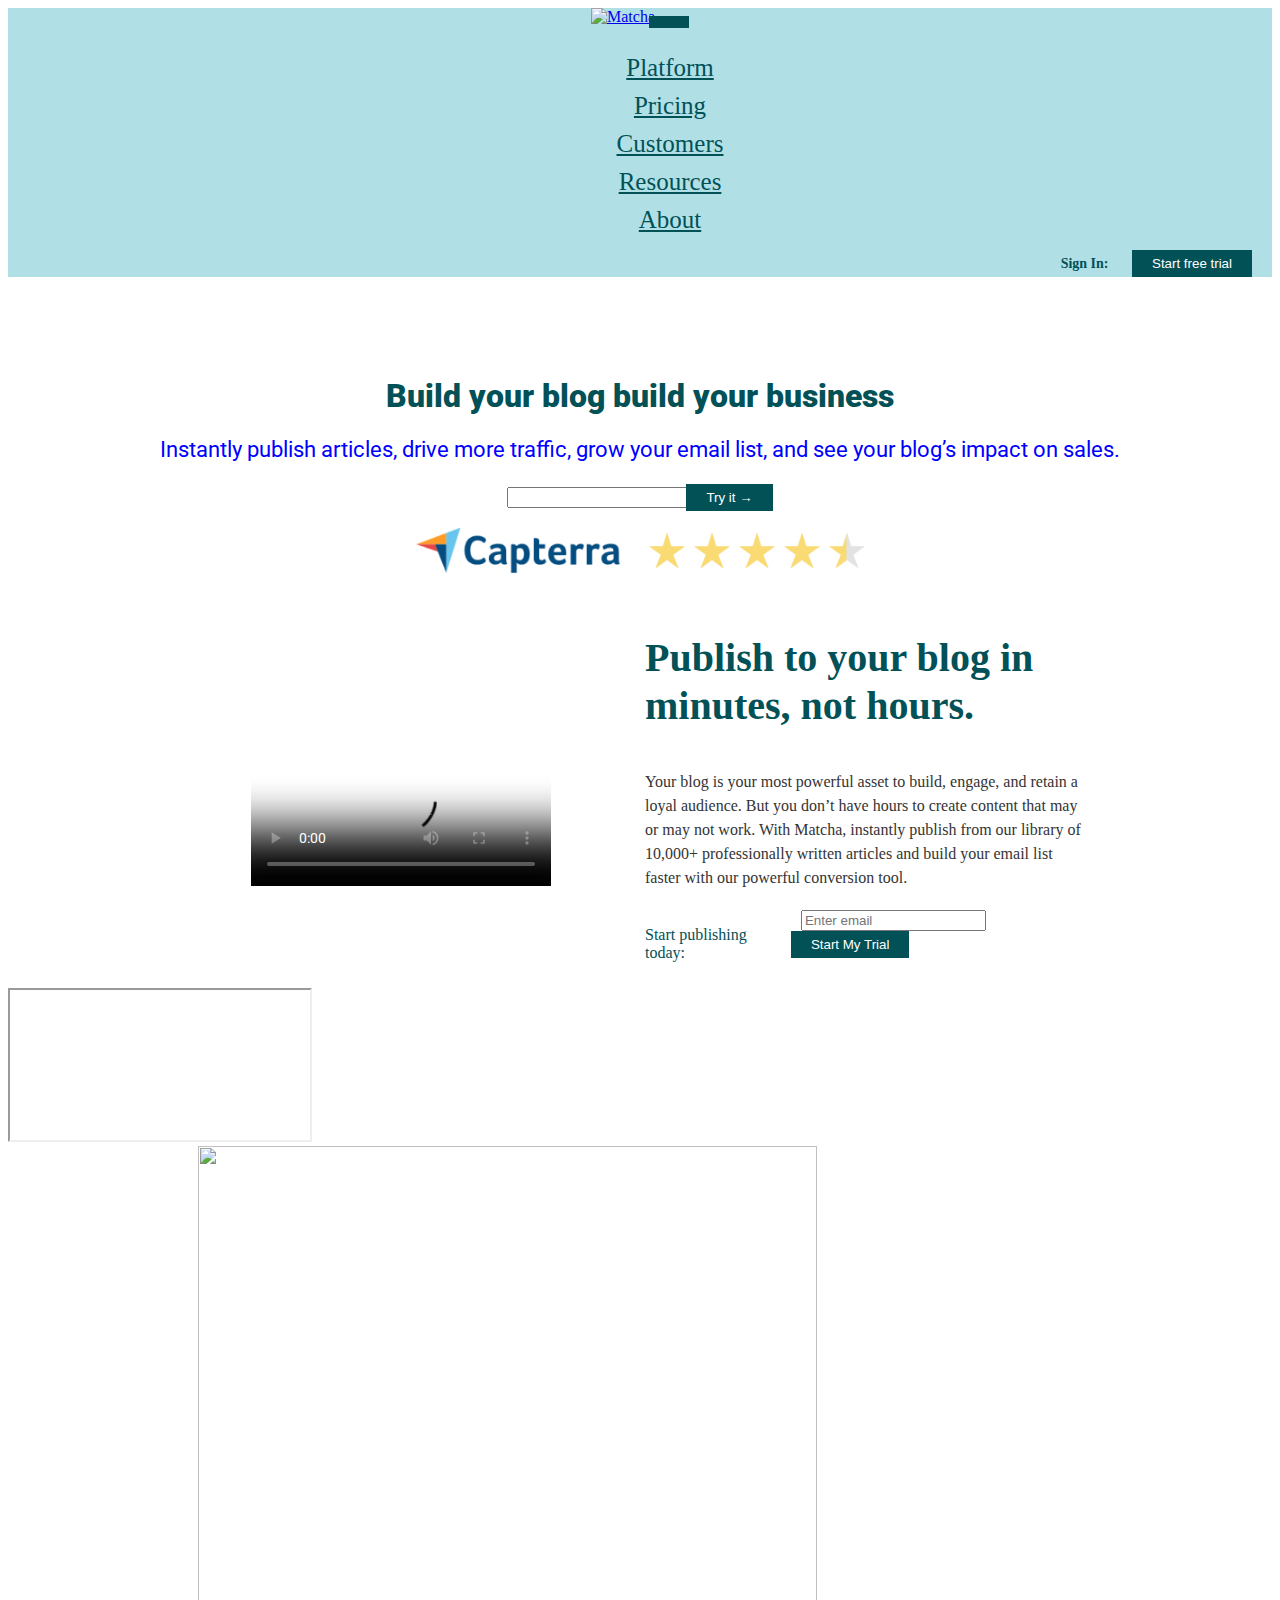
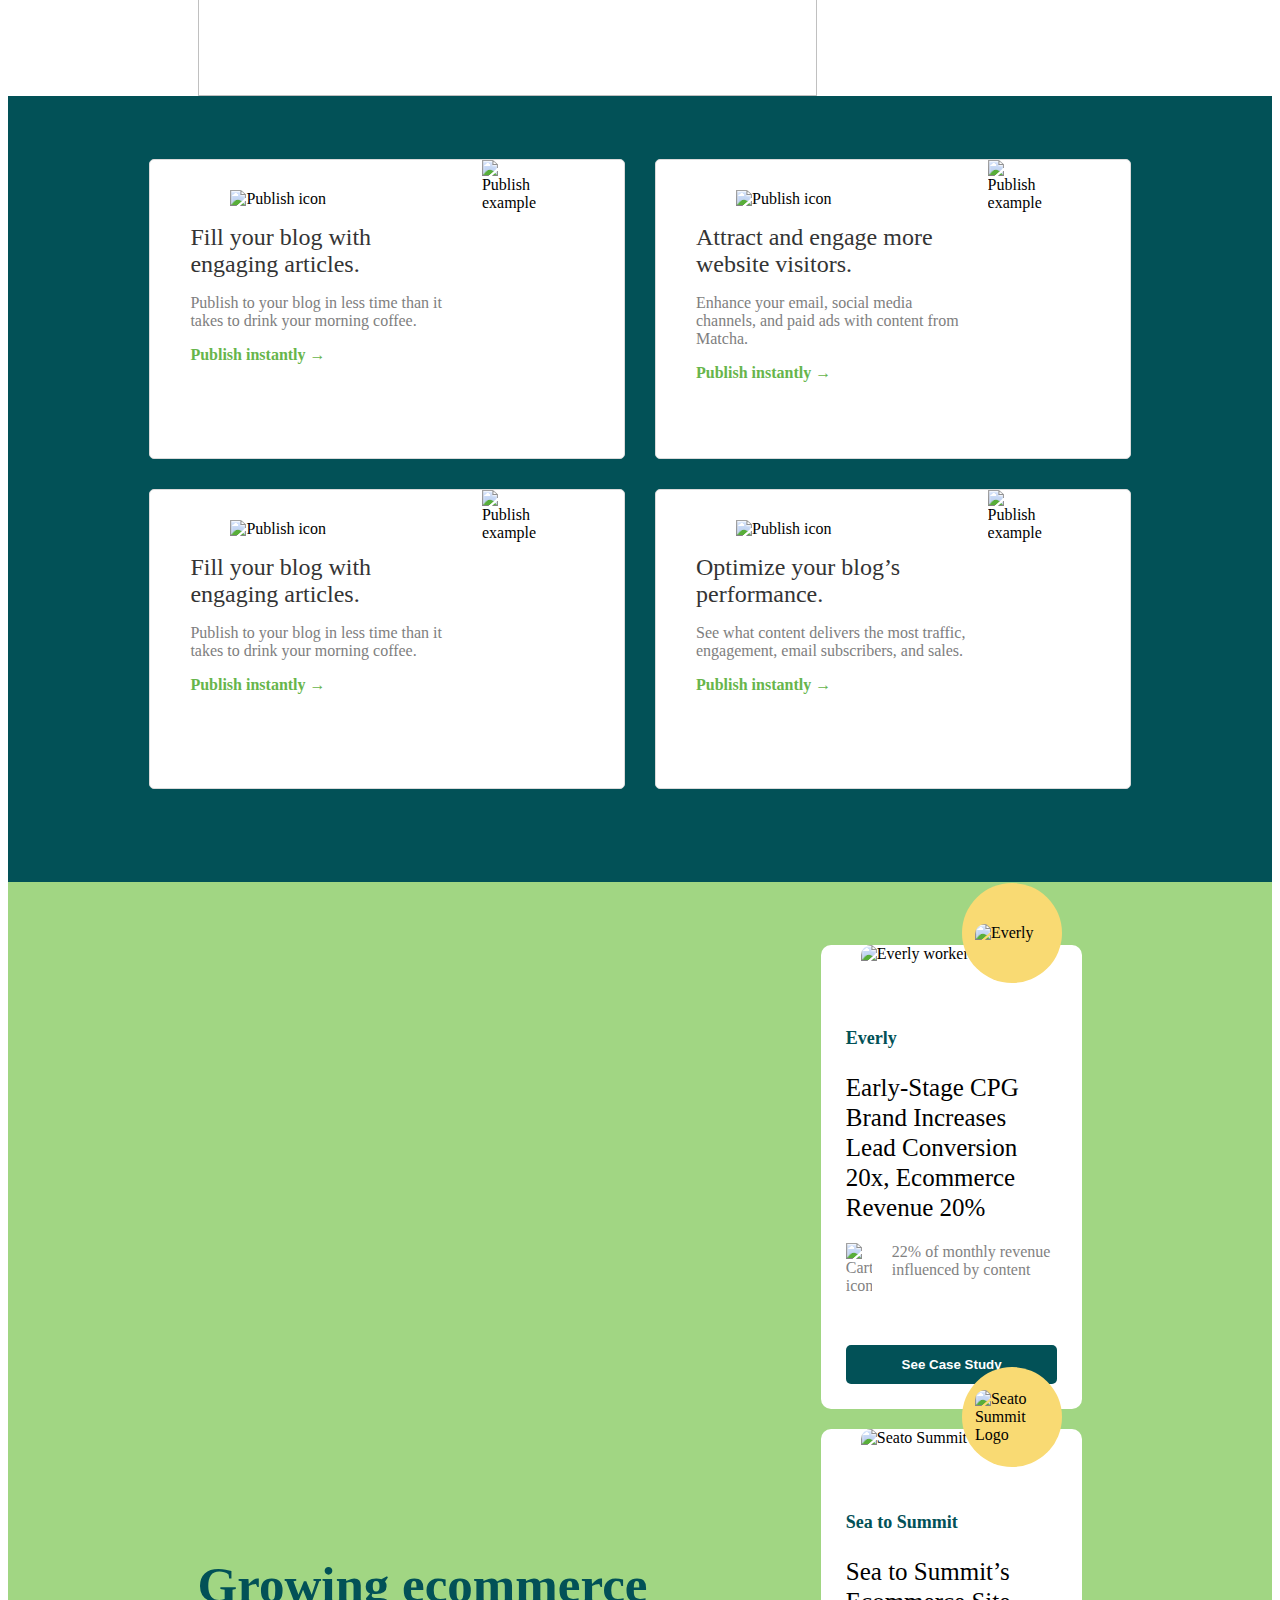
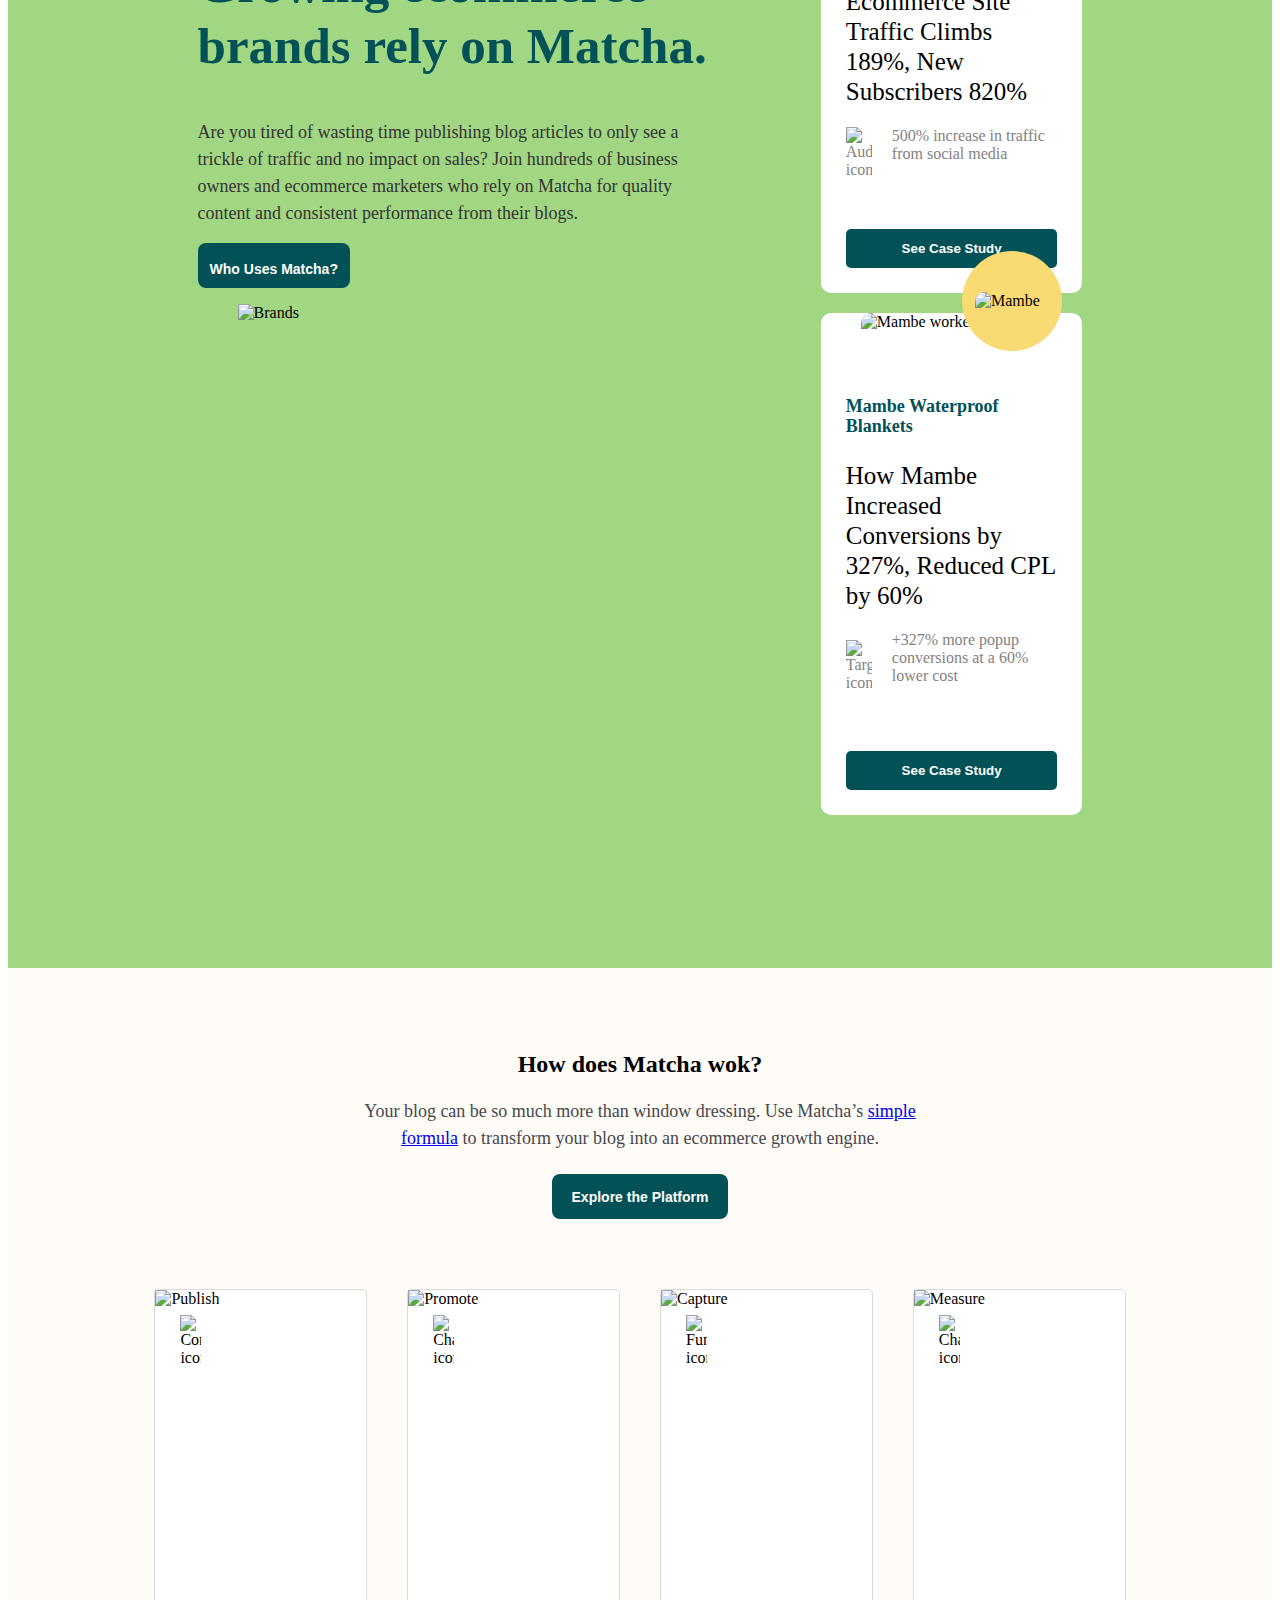
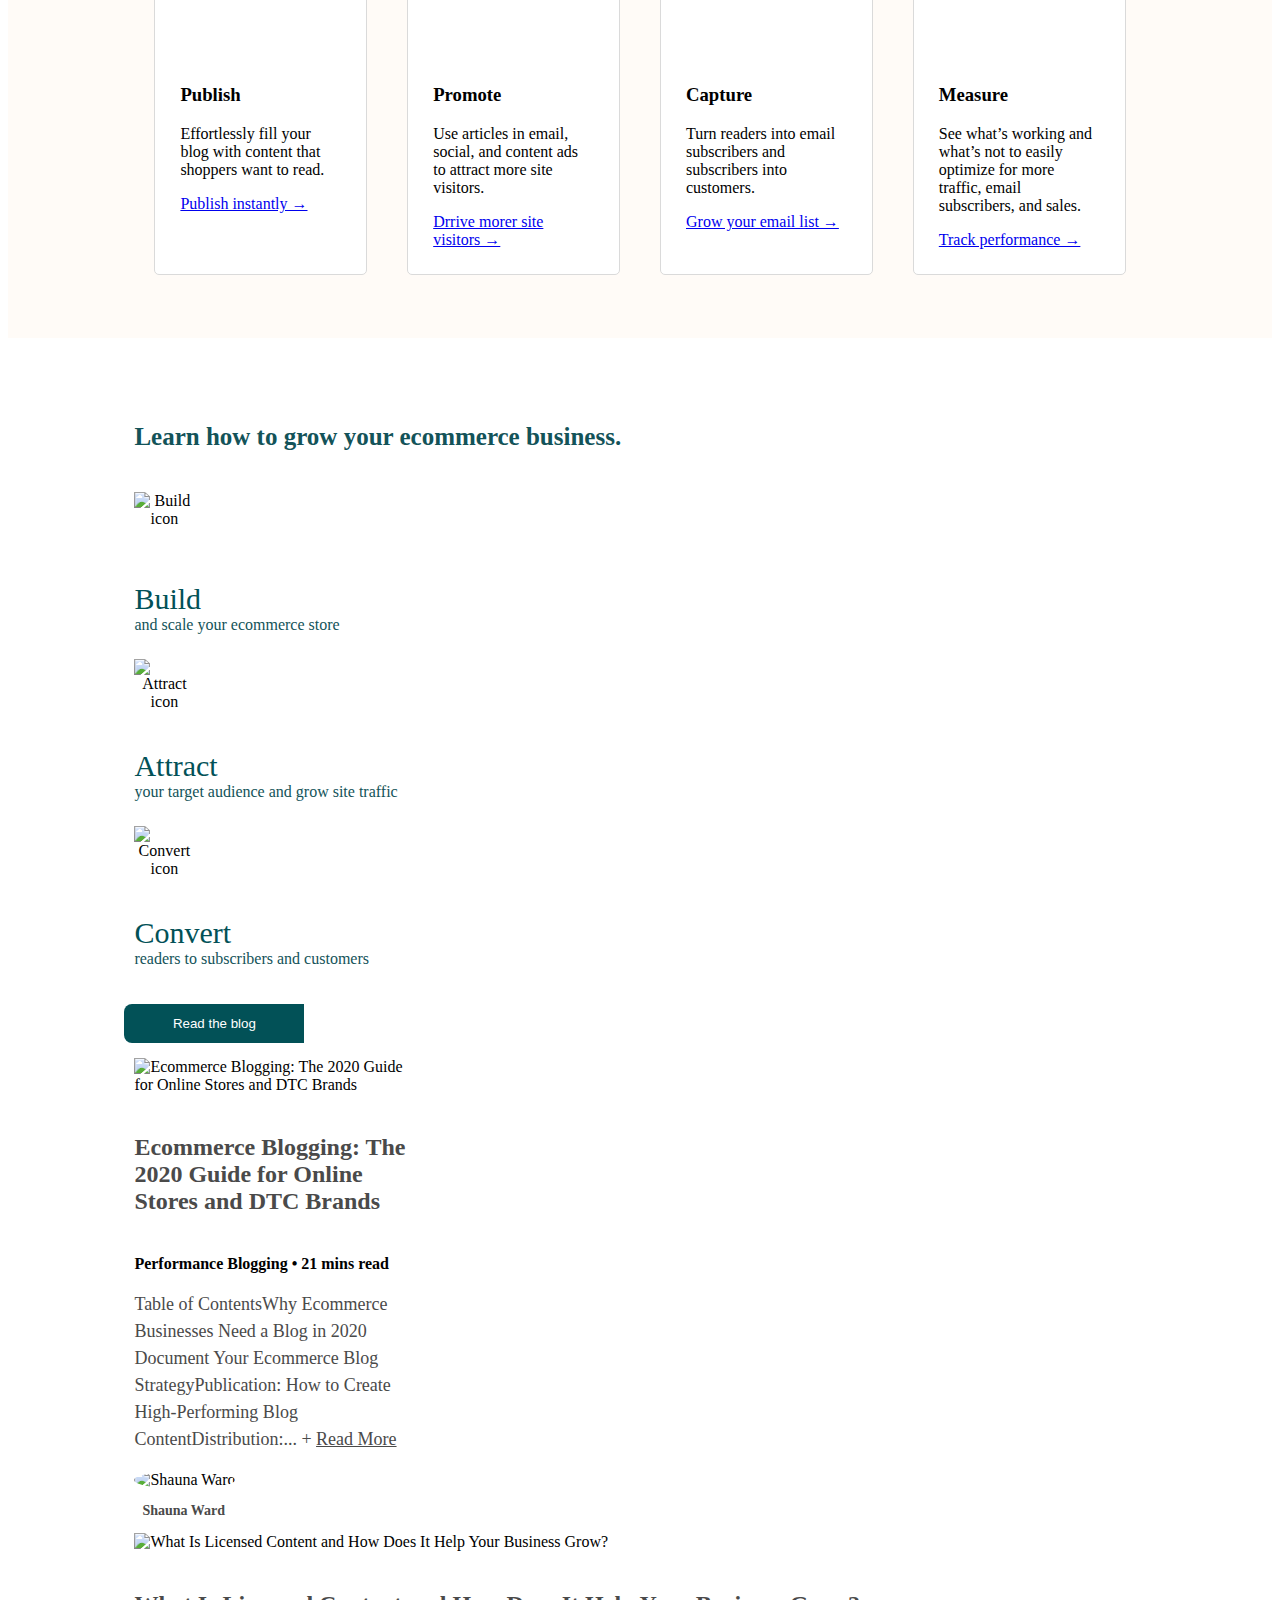
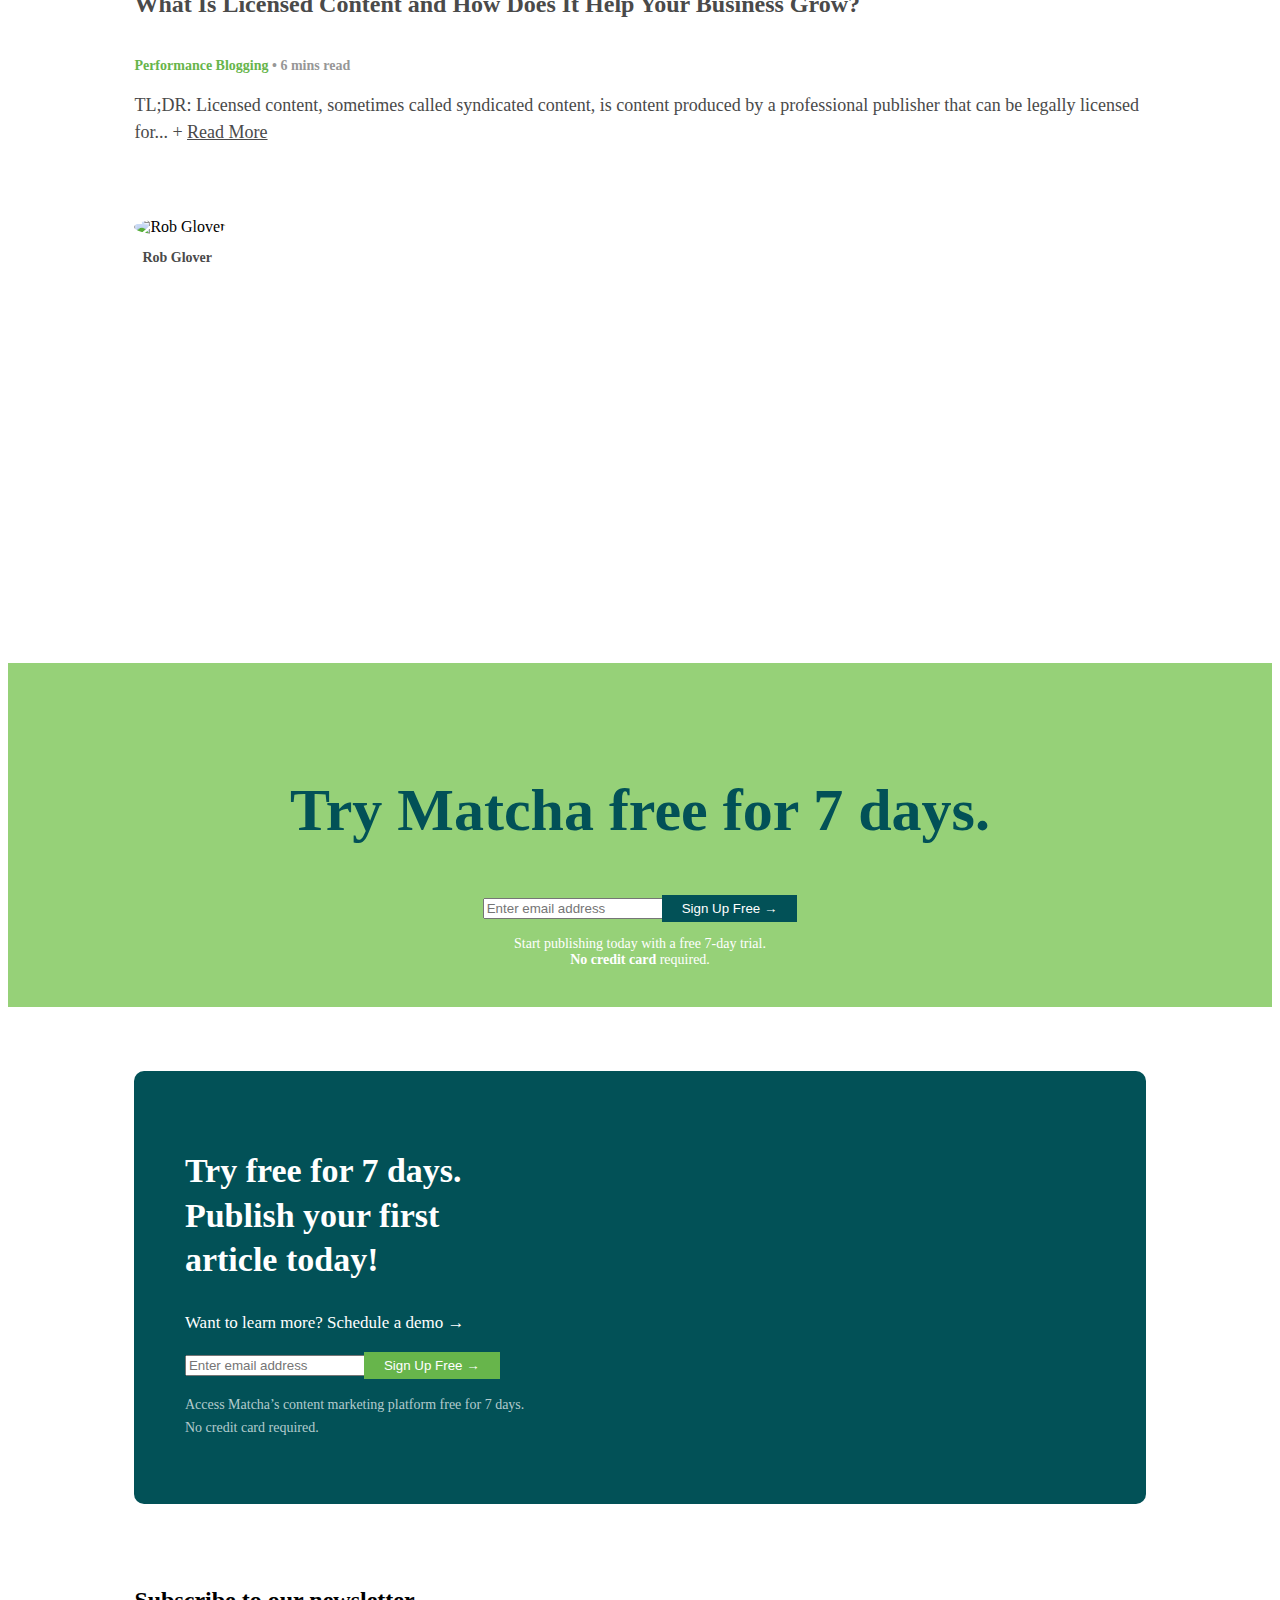
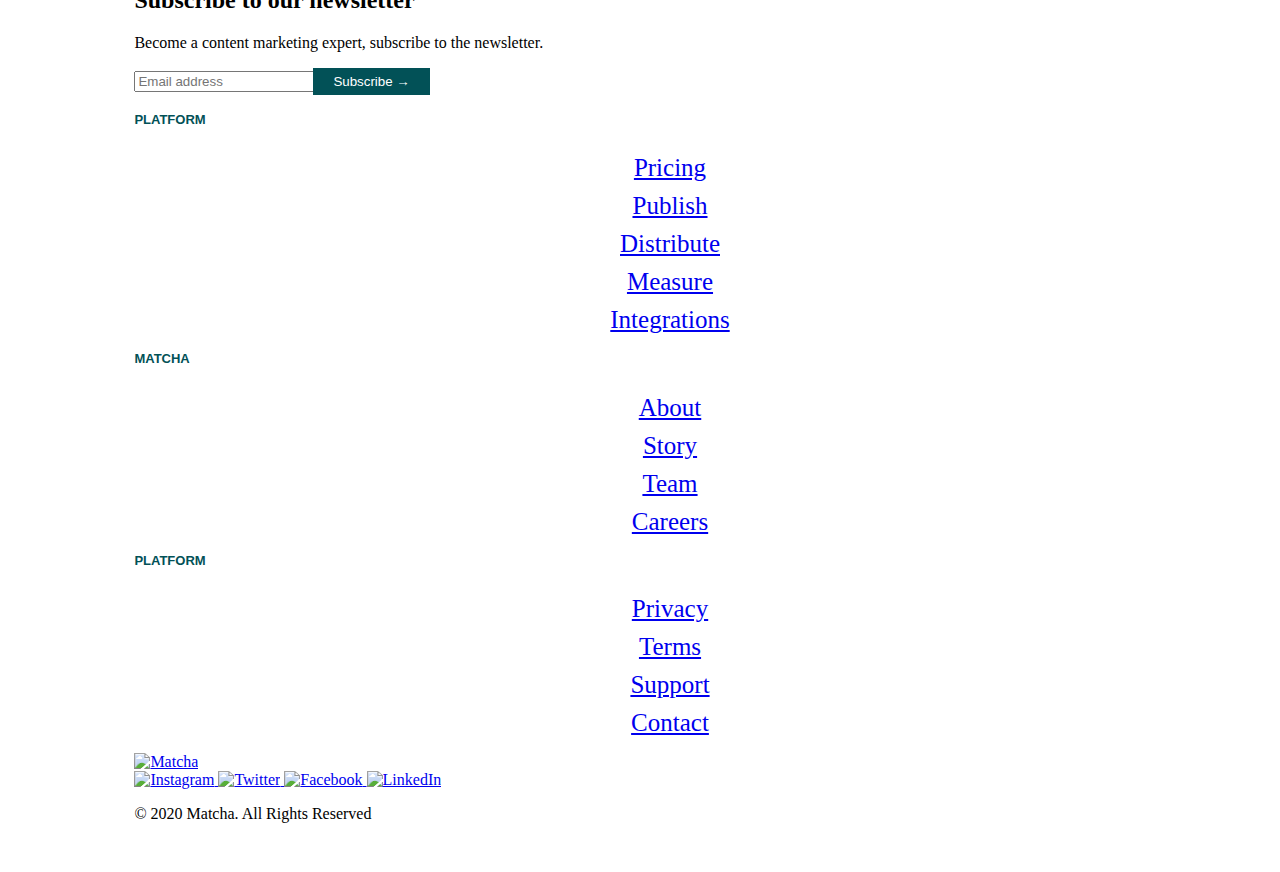
==== commit aff0e704: "final final" ====
--- a/index.html
+++ b/index.html
@@ -113,14 +113,32 @@
 	    </div>
 	    <div class="feature-image">
 	      <figure class=".figure">
-	        <img src="" alt="Publish example"/>
+	        <img src="https://getmatcha.com/wp-content/themes/getmatcha/img/image_publish.png" alt="Publish example"/>
 	      </figure>
-	    </div></article>
-	<article class="feature-card"></article>
+	    </div>
+	</article>
+	    <!--________________________________segunda_________________-->
+	<article class="feature-card">
+		<div class="feature-content">
+			<figure class=".figure">
+		        <img src="https://getmatcha.com/wp-content/themes/getmatcha/img/icon_publish.png" alt="Publish icon"/>
+		      </figure>
+		      <h3>Attract and engage more website visitors.</h3>
+		      <p> Enhance your email, social media channels, and paid ads with content from Matcha.</p>
+		      <a href="">Publish instantly →</a>
+		    </div>
+		    <div class="feature-image">
+		      <figure class=".figure">
+		        <img src="https://getmatcha.com/wp-content/themes/getmatcha/img/image_publish.png" alt="Publish example"/>
+		      </figure>
+		    </div>
+		</div>
+	</article>
+	<!--________________________________tercera_________________-->
 	<article class="feature-card">
 		<div class="feature-content">
 	      <figure class=".figure">
-	        <img src="" alt="Publish icon"/>
+	        <img src="https://getmatcha.com/wp-content/themes/getmatcha/img/icon_publish.png" alt="Publish icon"/>
 	      </figure>
 	      <h3>Fill your blog with engaging articles.</h3>
 	      <p> Publish to your blog in less time than it takes to drink your morning coffee.</p>
@@ -131,7 +149,23 @@
 	        <img src="https://getmatcha.com/wp-content/themes/getmatcha/img/image_publish.png" alt="Publish example"/>
 	      </figure>
 	    </div></article>
-	<article class="feature-card"></article>
+	<!--cuarta-->
+	<article class="feature-card">
+		<div class="feature-content">
+			<figure class=".figure">
+		        <img src="https://getmatcha.com/wp-content/themes/getmatcha/img/icon_publish.png" width="50"  alt="Publish icon"/>
+		      </figure>
+		      <h3>Optimize your blog’s performance.</h3>
+		      <p> See what content delivers the most traffic, engagement, email subscribers, and sales.</p>
+		      <a href="">Publish instantly →</a>
+		    </div>
+		    <div class="feature-image">
+		      <figure class=".figure">
+		        <img src="https://getmatcha.com/wp-content/themes/getmatcha/img/image_publish.png" alt="Publish example"/>
+		      </figure>
+		    </div>
+		</div>    
+	</article>
 </section>
 
 	<!--_________________________________carousel_____________________________________-->
@@ -488,7 +522,7 @@
             <button>Subscribe →</button>
           </form>
         </div>
-        <div class="col-sm holas">
+        <div class="col-sm">
           <div class="row">
             <div class="col-sm">
               <h4>Platform</h4>
--- a/style.css
+++ b/style.css
@@ -688,6 +688,3 @@
     font-family: sans-serif;
 }
 
-.holas{
-	display: inline;
-}